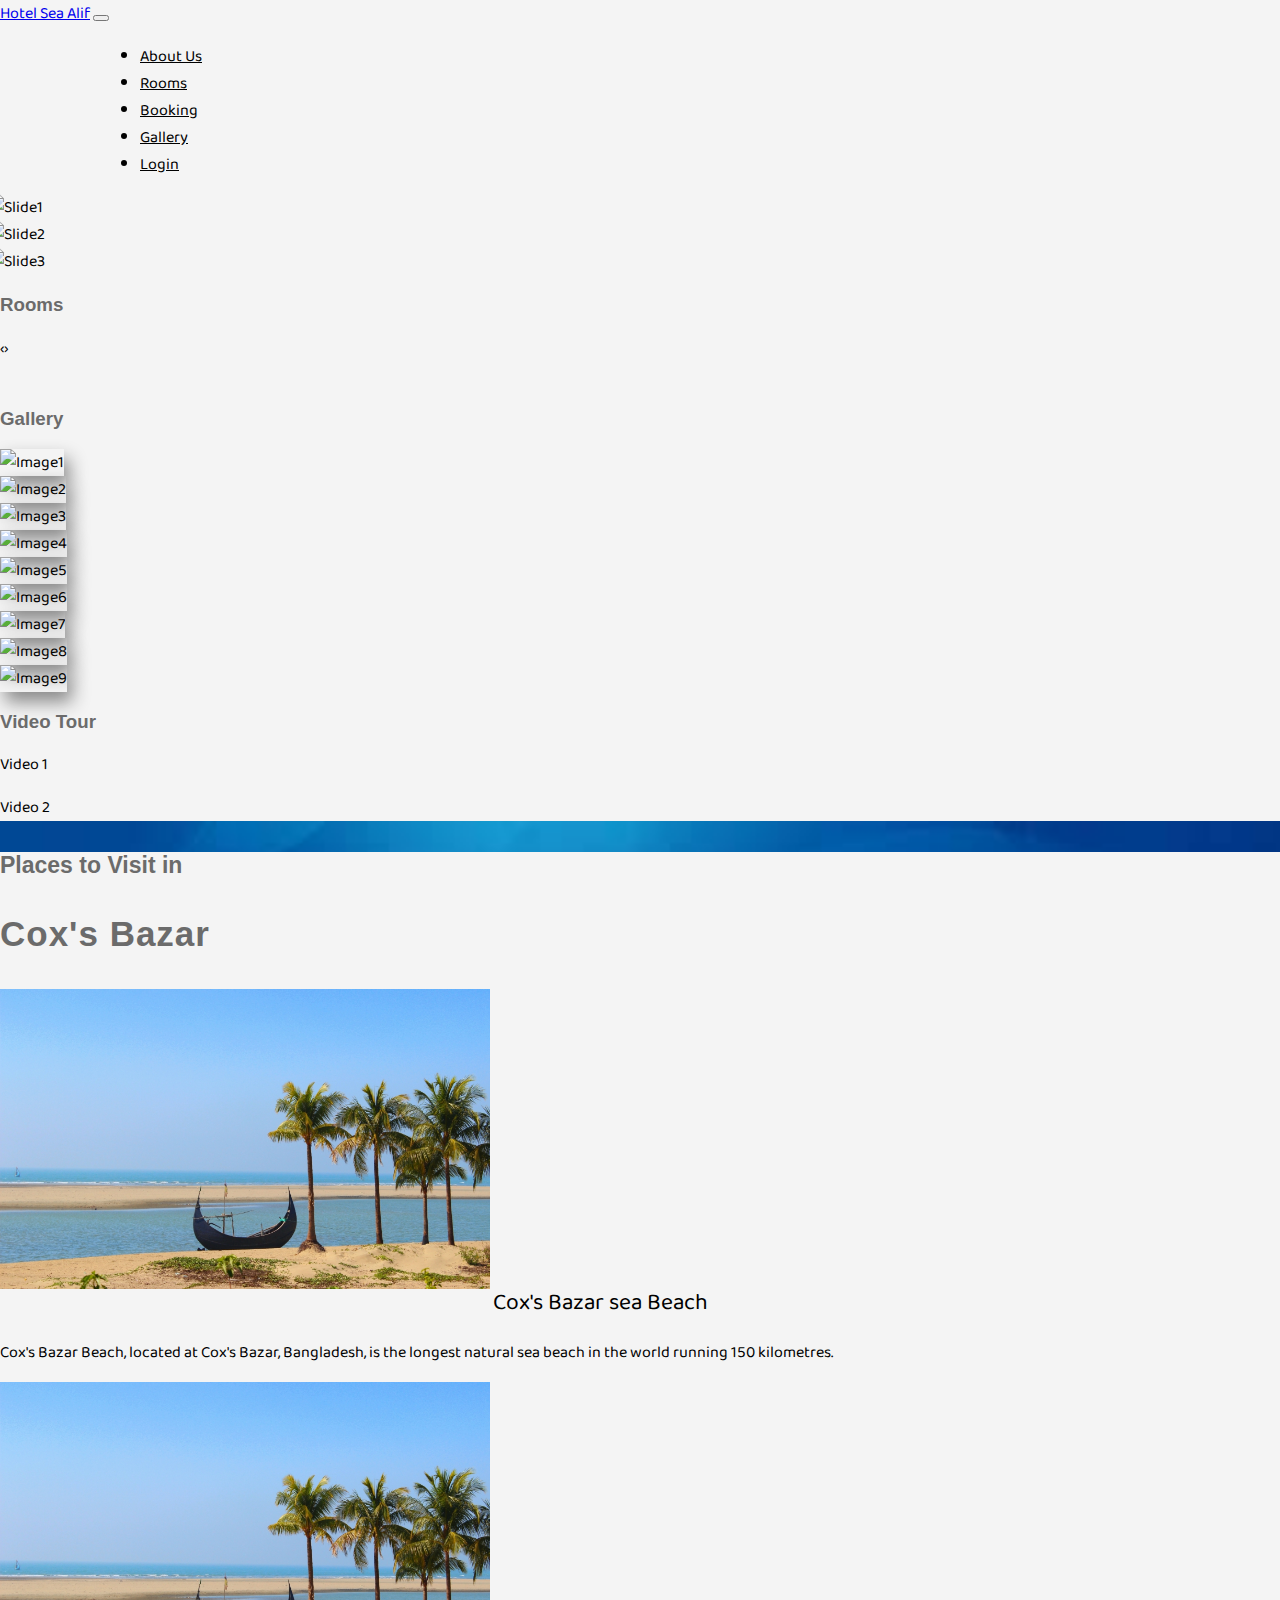
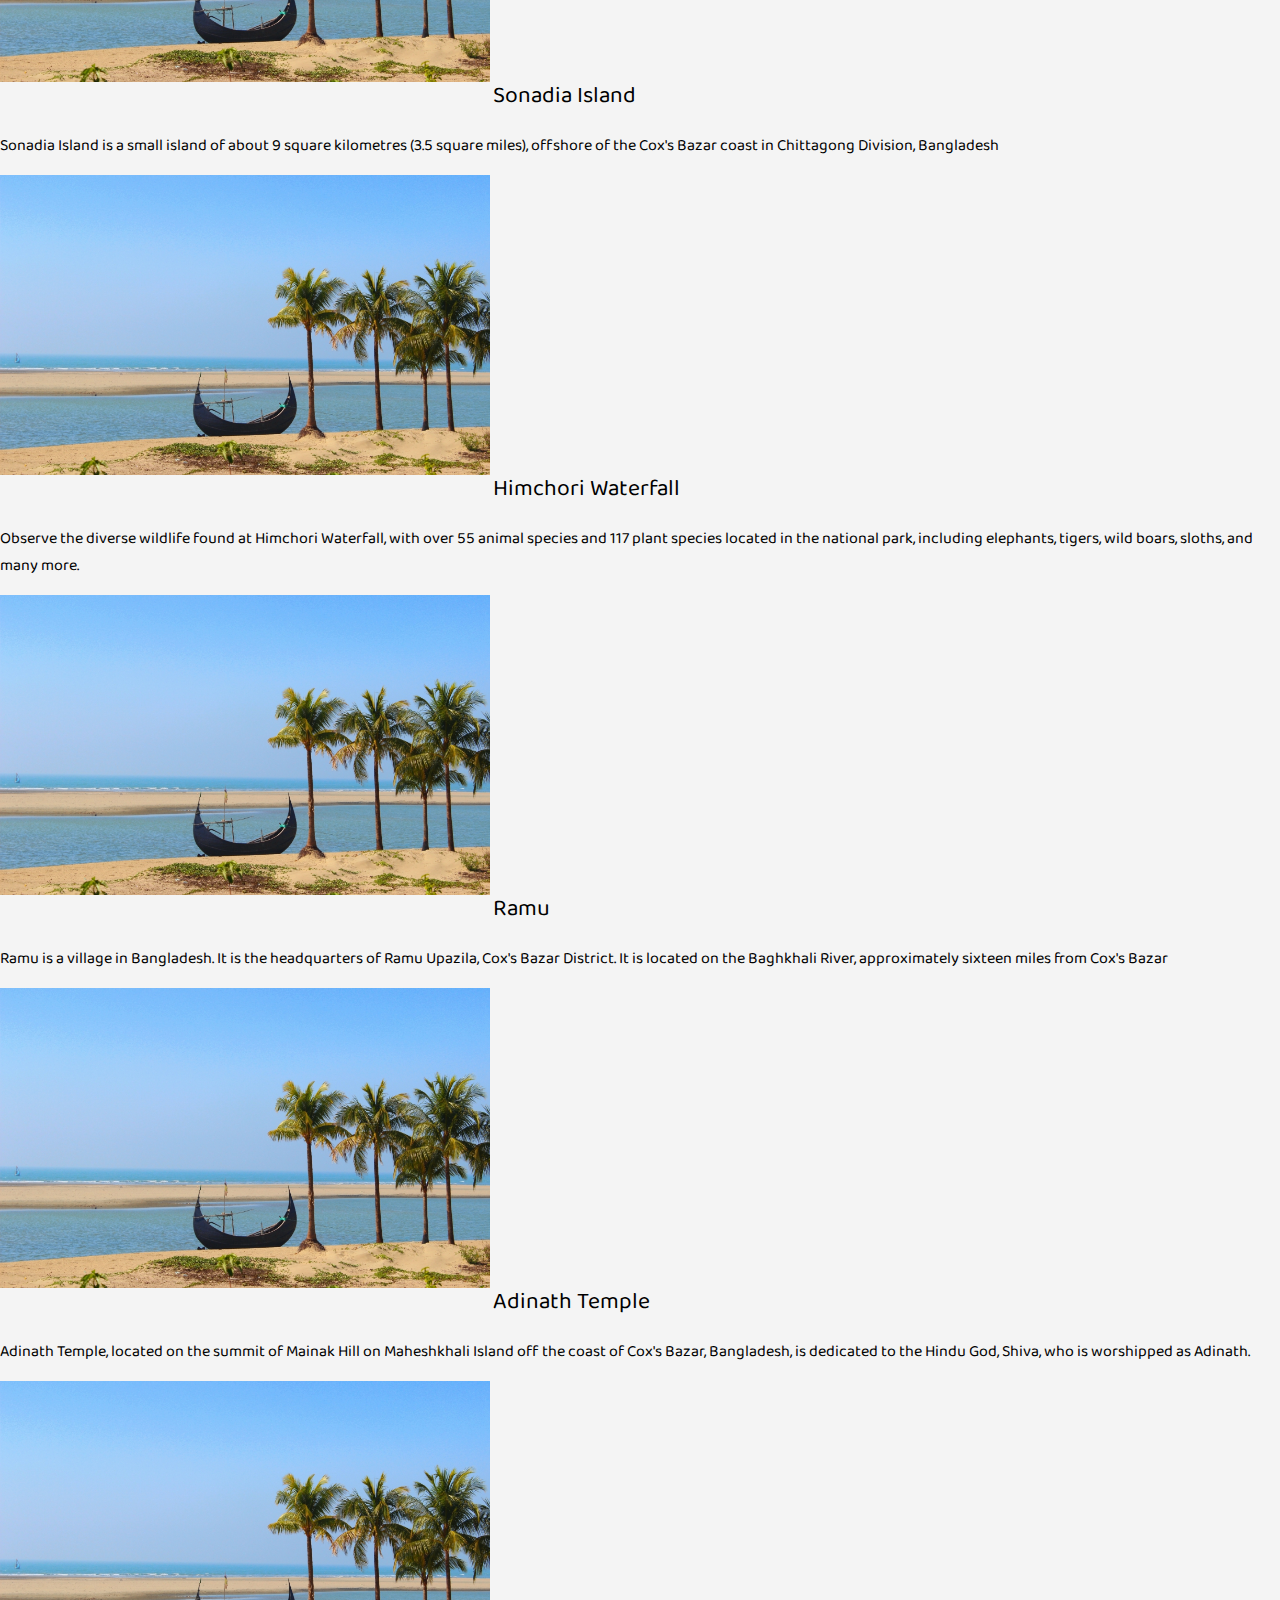
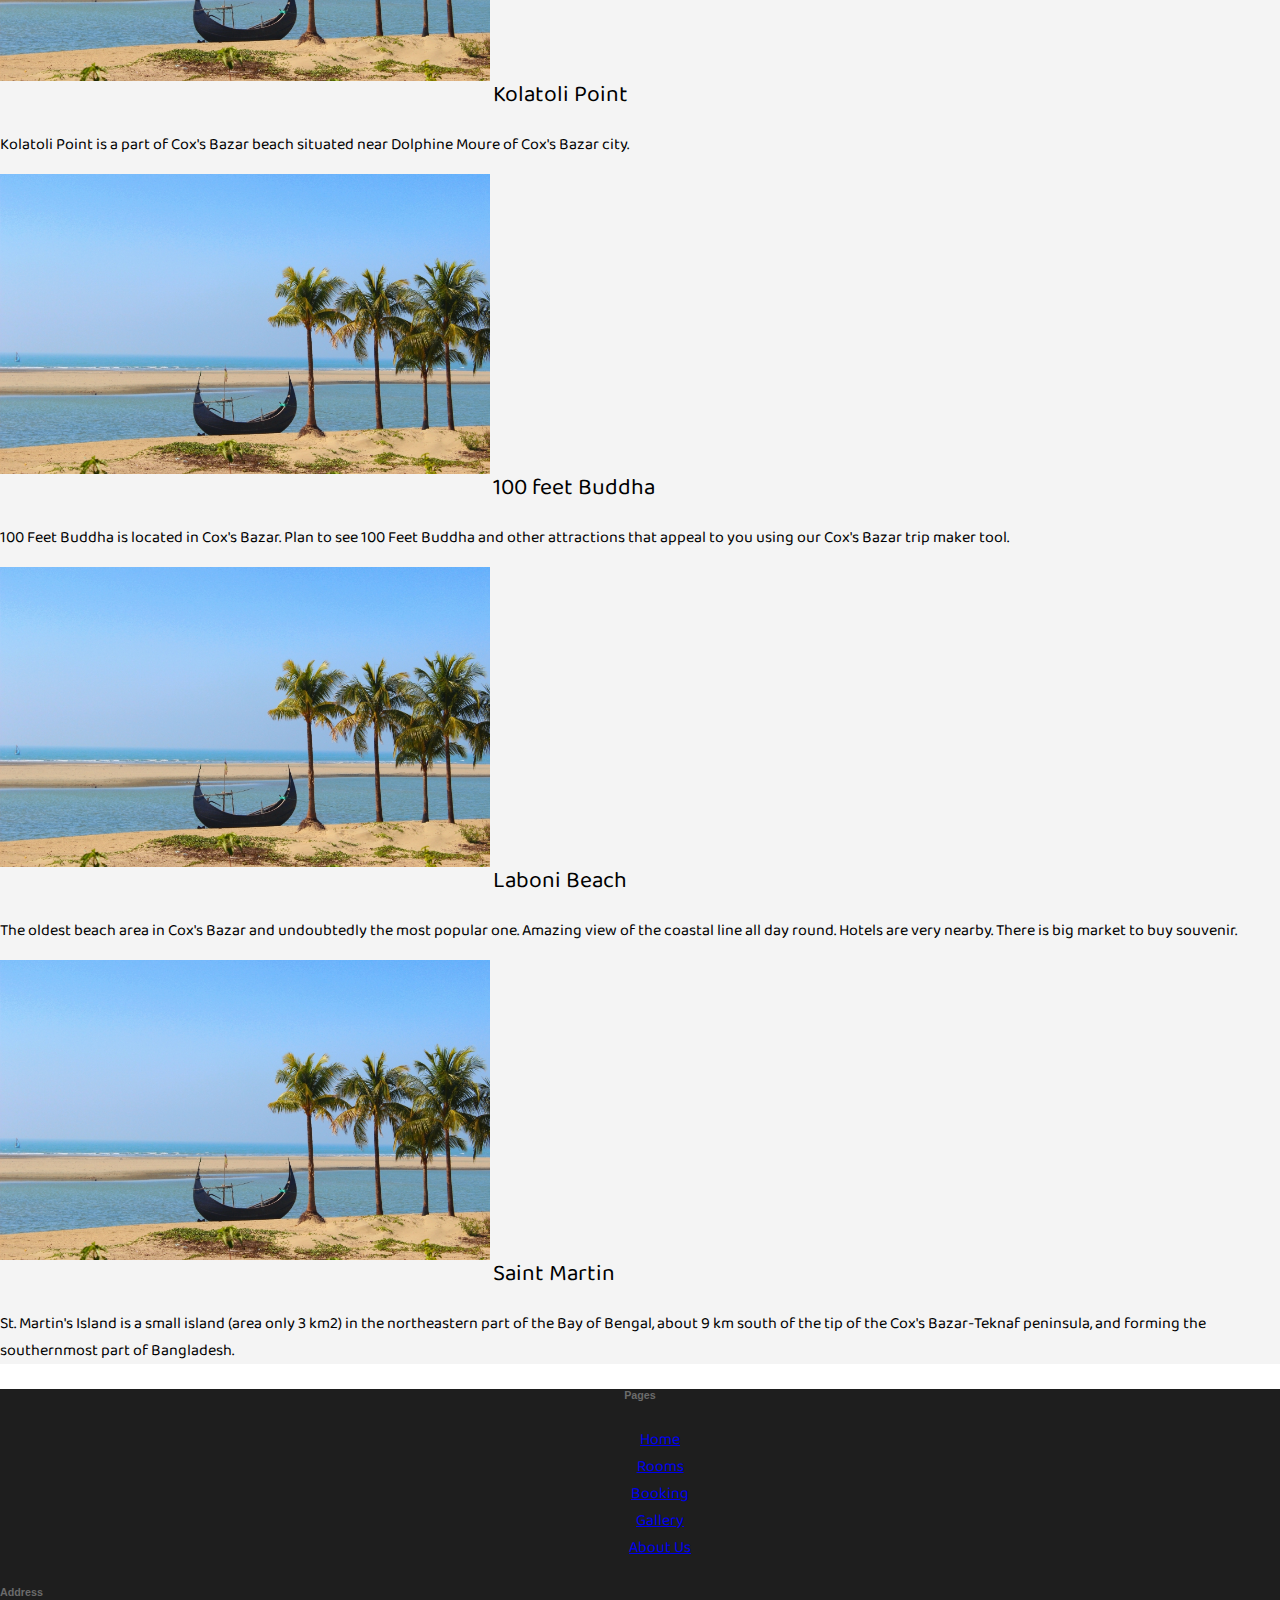
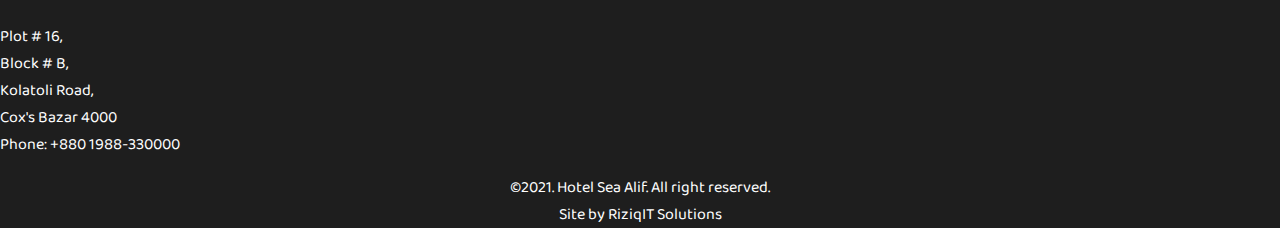
==== index.html @ 0cd67036 "places" ====
<!DOCTYPE html>
<html lang="en">

<head>
    <meta charset="UTF-8">
    <meta http-equiv="X-UA-Compatible" content="IE=edge">
    <meta name="viewport" content="width=device-width, initial-scale=1.0">
    <title>Hotel Sea Alif</title>

    <!-- Bootstrap CDN -->
    <link href="https://cdn.jsdelivr.net/npm/bootstrap@5.0.0-beta2/dist/css/bootstrap.min.css" rel="stylesheet"
        integrity="sha384-BmbxuPwQa2lc/FVzBcNJ7UAyJxM6wuqIj61tLrc4wSX0szH/Ev+nYRRuWlolflfl" crossorigin="anonymous">

    <!-- Owl Carousel CDN -->
    <link rel="stylesheet" href="https://cdnjs.cloudflare.com/ajax/libs/OwlCarousel2/2.3.4/assets/owl.carousel.min.css"
        integrity="sha512-tS3S5qG0BlhnQROyJXvNjeEM4UpMXHrQfTGmbQ1gKmelCxlSEBUaxhRBj/EFTzpbP4RVSrpEikbmdJobCvhE3g=="
        crossorigin="anonymous" />
    <link rel="stylesheet"
        href="https://cdnjs.cloudflare.com/ajax/libs/OwlCarousel2/2.3.4/assets/owl.theme.default.min.css"
        integrity="sha512-sMXtMNL1zRzolHYKEujM2AqCLUR9F2C4/05cdbxjjLSRvMQIciEPCQZo++nk7go3BtSuK9kfa/s+a4f4i5pLkw=="
        crossorigin="anonymous" />

    <!-- FontAwesome Icons -->
    <link rel="stylesheet" href="https://cdnjs.cloudflare.com/ajax/libs/font-awesome/5.15.2/css/all.min.css"
        integrity="sha512-HK5fgLBL+xu6dm/Ii3z4xhlSUyZgTT9tuc/hSrtw6uzJOvgRr2a9jyxxT1ely+B+xFAmJKVSTbpM/CuL7qxO8w=="
        crossorigin="anonymous" />

    <!-- Google Fonts -->
    <link rel="preconnect" href="https://fonts.gstatic.com">
    <link href="https://fonts.googleapis.com/css2?family=Baloo+Da+2&family=Noto+Sans+JP&family=Rubik&display=swap"
        rel="stylesheet">

    <!-- Custom CSS -->
    <link rel="stylesheet" href="assets/css/style.css">
</head>

<body class="bg">
    <div class="container">
        <!-- start #header -->
        <header id="header">
            <!-- start #menu -->
            <nav class="navbar navbar-expand-lg">
                <div class="container-fluid d-flex">
                    <a class="navbar-brand" href="#">Hotel Sea Alif</a>
                    <button class="navbar-toggler" type="button" data-bs-toggle="collapse" data-bs-target="#navbarNav"
                        aria-controls="navbarNav" aria-expanded="false" aria-label="Toggle navigation">
                        <span class="navbar-toggler-icon"></span>
                    </button>
                    <div class="collapse navbar-collapse ms-auto" id="navbarNav">
                        <ul class="navbar-nav m-auto marginLeft">
                            <li class="nav-item">
                                <a class="nav-link" aria-current="page" href="#">About Us</a>
                            </li>
                            <li class="nav-item">
                                <a class="nav-link" href="#">Rooms</a>
                            </li>
                            <li class="nav-item">
                                <a class="nav-link" href="#">Booking</a>
                            </li>
                            <li class="nav-item">
                                <a class="nav-link" href="#">Gallery</a>
                            </li>
                            <li class="nav-item">
                                <a class="nav-link" href="#">Login</a>
                            </li>
                        </ul>
                    </div>
                </div>
            </nav>
            <!-- end #menu -->
        </header>
        <!-- end #header -->

        <!-- start #main -->
        <main>
            <!-- start slider -->
            <section class="remove-margin">
                <div id="carouselExampleFade" class="carousel slide carousel-fade" data-bs-ride="carousel">
                    <div class="carousel-inner">
                        <div class="carousel-item active">
                            <img src="./assets/img/slider/slider1.JPG" class="d-block w-100 img-height" alt="Slide1">
                        </div>
                        <div class="carousel-item">
                            <img src="./assets/img/slider/slider2.JPG" class="d-block w-100 img-height" alt="Slide2">
                        </div>
                        <div class="carousel-item">
                            <img src="./assets/img/slider/slider3.JPG" class="d-block w-100 img-height" alt="Slide3">
                        </div>
                    </div>
                    <!-- <button class="carousel-control-prev" type="button" data-bs-target="#carouselExampleFade"
                    data-bs-slide="prev">
                    <span class="carousel-control-prev-icon" aria-hidden="true"></span>
                    <span class="visually-hidden">Previous</span>
                </button>
                <button class="carousel-control-next" type="button" data-bs-target="#carouselExampleFade"
                    data-bs-slide="next">
                    <span class="carousel-control-next-icon" aria-hidden="true"></span>
                    <span class="visually-hidden">Next</span>
                </button> -->
                </div>
            </section>
            <!-- end slider -->

            <!-- start rooms -->
            <section class="mt-5">
                <div class="row">
                    <div class="col-md-12 text-center">
                        <div class="master-room">
                            <h3>Rooms</h3>
                            <!-- <a href="">View All Rooms</a> -->
                        </div>
                    </div>
                </div>
                <div class="row mt-3">
                    <div class="col-md-12">
                        <div class="room_slider">
                            <div class="slider_section owl-carousel">
                                <div class="item1">
                                    <div class="image">
                                        <img class="image__img" src="assets/img/rooms/room1.JPG" alt="">
                                        <div class="image__overlay image__overlay--blur">
                                            <div class="image__title">
                                                <p>Couple Room</p>
                                            </div>
                                            <div class="image__description">
                                                <p>One double bed with attached washroom and free wifi service. It's a
                                                    sea view room.</p>
                                                <p>Price: 1500/night BDT</p>
                                            </div>
                                        </div>
                                    </div>
                                </div>
                                <div class="item1">
                                    <div class="image">
                                        <img class="image__img" src="assets/img/rooms/room2.JPG" alt="">
                                        <div class="image__overlay image__overlay--blur">
                                            <div class="image__title">
                                                <p>Standard Room</p>
                                            </div>
                                            <div class="image__description">
                                                <p>One double bed with attached washroom and free WIFI service.</p>
                                                <p>Price: 1000/night BDT</p>
                                            </div>
                                        </div>
                                    </div>
                                </div>
                                <div class="item1">
                                    <div class="image">
                                        <img class="image__img" src="assets/img/rooms/room3.JPG" alt="">
                                        <div class="image__overlay image__overlay--blur">
                                            <div class="image__title">
                                                <p>Standard Double Room</p>
                                            </div>
                                            <div class="image__description">
                                                <p>Two single bed with attached washroom and free WIFI service.</p>
                                                <p>Price: 1250/night BDT</p>
                                            </div>
                                        </div>
                                    </div>
                                </div>
                                <div class="item1">
                                    <div class="image">
                                        <img class="image__img" src="assets/img/rooms/room4.JPG" alt="">
                                        <div class="image__overlay image__overlay--blur">
                                            <div class="image__title">
                                                <p>Super Deluxe Room</p>
                                            </div>
                                            <div class="image__description px-5">
                                                <p>Two double bed with attached washroom and free WIFI service.</p>
                                                <p class="taka">Price: BDT <span
                                                        class="taka-amount ms-2">3000</span>/night</p>
                                            </div>
                                        </div>
                                    </div>
                                </div>
                                <!-- <div class="item1">
                                    <img src="assets/img/gallery/gallery6.JPG" alt="">
                                </div>
                                <div class="item1">
                                    <img src="assets/img/gallery/gallery6.JPG" alt="">
                                </div> -->
                            </div>
                        </div>
                    </div>
                </div>
            </section>
            <!-- end rooms -->

            <!-- start gallery & video -->
            <section class="mt-5">
                <div class="row">
                    <!-- start gallery -->
                    <div class="col-md-6">
                        <h3>Gallery</h3>
                        <div class="container gallery-img-height mt-5">
                            <div class="row">
                                <div class="col"><img src="./assets/img/gallery/gallery1.JPG" class="d-block w-100"
                                        alt="Image1"></div>
                                <div class="col"><img src="./assets/img/gallery/gallery2.JPG" class="d-block w-100"
                                        alt="Image2"></div>
                                <div class="col"><img src="./assets/img/gallery/gallery3.JPG" class="d-block w-100"
                                        alt="Image3"></div>
                            </div>
                            <div class="row mt-3">
                                <div class="col"><img src="./assets/img/gallery/gallery4.JPG" class="d-block w-100"
                                        alt="Image4"></div>
                                <div class="col"><img src="./assets/img/gallery/gallery5.JPG" class="d-block w-100"
                                        alt="Image5"></div>
                                <div class="col"><img src="./assets/img/gallery/gallery6.JPG" class="d-block w-100"
                                        alt="Image6"></div>
                            </div>
                            <div class="row mt-3">
                                <div class="col"><img src="./assets/img/gallery/gallery7.JPG" class="d-block w-100"
                                        alt="Image7"></div>
                                <div class="col"><img src="./assets/img/gallery/gallery8.JPG" class="d-block w-100"
                                        alt="Image8"></div>
                                <div class="col"><img src="./assets/img/gallery/gallery9.JPG" class="d-block w-100"
                                        alt="Image9"></div>
                            </div>
                        </div>
                    </div>
                    <!-- end gallery -->
                    <div class="col-md-6">
                        <h3>Video Tour</h3>
                        <div class="container mt-5" id="video-container">
                            <div class="row">
                                <div class="col">
                                    <p>Video 1</p>
                                </div>
                                <div class="col">
                                    <p>Video 2</p>
                                </div>
                            </div>
                        </div>
                    </div>
                </div>
    </div>
    </section>
    <!-- end gallery & video -->


    <section class="container">
        <div class="row ">
            <div class="col-md-12 mt-5 text-center">
                <h4 style="font-size: 23px;">Places to Visit in</h4>
                <h3 style="font-size: 35px; letter-spacing: 1px;">Cox's Bazar</h3>
            </div>
            <div class="row mt-5">
                <div class="col-md-4 ">
                    <img style="width: 490px; height: 300px; padding-bottom: 20px;" src="assets/img/gallery/beach.jpg" alt="">
                    <span style="font-size: 23px; padding-top: 20px;" class="my-5">Cox's Bazar sea Beach</span>
                    <p>Cox's Bazar Beach, located at Cox's Bazar, Bangladesh, is the longest natural sea beach in the world running 150 kilometres.</p>
                 </div>
                <div class="col-md-4">
                   <img style="width: 490px; height: 300px; padding-bottom: 20px;" src="assets/img/gallery/beach.jpg" alt="">
                   <span style="font-size: 23px; padding-top: 20px;">Sonadia Island</span>
                   <p>Sonadia Island is a small island of about 9 square kilometres (3.5 square miles), offshore of the Cox's Bazar coast in Chittagong Division, Bangladesh</p>
               </div>
               <div class="col-md-4">
                   <img style="width: 490px; height: 300px; padding-bottom: 20px;" src="assets/img/gallery/beach.jpg" alt="">
                   <span style="font-size: 23px; padding-top: 20px;">Himchori Waterfall</span>
                   <p>Observe the diverse wildlife found at Himchori Waterfall, with over 55 animal species and 117 plant species located in the national park, including elephants, tigers, wild boars, sloths, and many more.</p>
               </div>
            </div>
            <div class="row mt-3">
                <div class="col-md-4 ">
                    <img style="width: 490px; height: 300px; padding-bottom: 20px;" src="assets/img/gallery/beach.jpg" alt="">
                    <span style="font-size: 23px; padding-top: 20px;">Ramu</span>
                    <p>Ramu is a village in Bangladesh. It is the headquarters of Ramu Upazila, Cox's Bazar District. It is located on the Baghkhali River, approximately sixteen miles from Cox's Bazar</p>
                 </div>
                <div class="col-md-4">
                   <img style="width: 490px; height: 300px; padding-bottom: 20px;" src="assets/img/gallery/beach.jpg" alt="">
                   <span style="font-size: 23px; padding-top: 20px;">Adinath Temple</span>
                   <p>Adinath Temple, located on the summit of Mainak Hill on Maheshkhali Island off the coast of Cox's Bazar, Bangladesh, is dedicated to the Hindu God, Shiva, who is worshipped as Adinath.</p>
               </div>
               <div class="col-md-4">
                   <img style="width: 490px; height: 300px; padding-bottom: 20px;" src="assets/img/gallery/beach.jpg" alt="">
                   <span style="font-size: 23px; padding-top: 20px;">Kolatoli Point</span>
                   <p>Kolatoli Point is a part of Cox's Bazar beach situated near Dolphine Moure of Cox's Bazar city.</p>
               </div>
            </div>
            <div class="row mt-3">
                <div class="col-md-4 ">
                    <img style="width: 490px; height: 300px; padding-bottom: 20px;" src="assets/img/gallery/beach.jpg" alt="">
                    <span style="font-size: 23px; padding-top: 20px;">100 feet Buddha</span>
                    <p>100 Feet Buddha is located in Cox's Bazar. Plan to see 100 Feet Buddha and other attractions that appeal to you using our Cox's Bazar trip maker tool.</p>
                 </div>
                <div class="col-md-4">
                   <img style="width: 490px; height: 300px; padding-bottom: 20px;" src="assets/img/gallery/beach.jpg" alt="">
                   <span style="font-size: 23px; padding-top: 20px;">Laboni Beach</span>
                   <p>The oldest beach area in Cox's Bazar and undoubtedly the most popular one. Amazing view of the coastal line all day round. Hotels are very nearby. There is big market to buy souvenir.</p>
               </div>
               <div class="col-md-4">
                   <img style="width: 490px; height: 300px; padding-bottom: 20px;" src="assets/img/gallery/beach.jpg" alt="">
                   <span style="font-size: 23px; padding-top: 20px;">Saint Martin</span>
                   <p>St. Martin's Island is a small island (area only 3 km2) in the northeastern part of the Bay of Bengal, about 9 km south of the tip of the Cox's Bazar-Teknaf peninsula, and forming the southernmost part of Bangladesh.</p>
               </div>
            </div>
        </div>
</section>
    </main>
    <!-- end #main -->
     
    <!-- start #footer -->
    <footer>
        <section id="footer" class="container mt-5">
            <div class="row">
                <div class="col-md-6 mt-3 center">
                    <h6>Pages</h6>
                    <ul class="li-decor">
                        <li><a href="#">Home</a></li>
                        <li><a href="#">Rooms</a></li>
                        <li><a href="#">Booking</a></li>
                        <li><a href="#">Gallery</a></li>
                        <li><a href="#">About Us</a></li>
                    </ul>
                </div>
                <div class="col-md-6 mt-3">
                    <h6>Address</h6>
                    <p>Plot # 16,<br>
                        Block # B, <br>
                        Kolatoli Road, <br>
                        Cox's Bazar 4000 <br>
                        Phone: +880 1988-330000 </p>
                </div>
            </div>
            <div class="row mt-3">
                <div class="center">
                    <p>©2021. Hotel Sea Alif. All right reserved. <br> Site by RiziqIT Solutions</p>
                </div>
            </div>
        </section>
    </footer>
    <!-- end #footer -->
    </div>



    <!-- Bootstrap JS -->
    <script src="https://cdn.jsdelivr.net/npm/@popperjs/core@2.6.0/dist/umd/popper.min.js"
        integrity="sha384-KsvD1yqQ1/1+IA7gi3P0tyJcT3vR+NdBTt13hSJ2lnve8agRGXTTyNaBYmCR/Nwi" crossorigin="anonymous">
    </script>
    <script src="https://cdn.jsdelivr.net/npm/bootstrap@5.0.0-beta2/dist/js/bootstrap.min.js"
        integrity="sha384-nsg8ua9HAw1y0W1btsyWgBklPnCUAFLuTMS2G72MMONqmOymq585AcH49TLBQObG" crossorigin="anonymous">
    </script>

    <!-- Owl Carousel JS -->
    <script src="https://cdnjs.cloudflare.com/ajax/libs/OwlCarousel2/2.3.4/owl.carousel.min.js"
        integrity="sha512-bPs7Ae6pVvhOSiIcyUClR7/q2OAsRiovw4vAkX+zJbw3ShAeeqezq50RIIcIURq7Oa20rW2n2q+fyXBNcU9lrw=="
        crossorigin="anonymous"></script>

    <!-- Jquery -->
    <script src="https://cdnjs.cloudflare.com/ajax/libs/jquery/3.5.1/jquery.min.js"
        integrity="sha512-bLT0Qm9VnAYZDflyKcBaQ2gg0hSYNQrJ8RilYldYQ1FxQYoCLtUjuuRuZo+fjqhx/qtq/1itJ0C2ejDxltZVFg=="
        crossorigin="anonymous"></script>

    <!-- Custom JS -->
    <script src="assets/js/script.js"></script>
    <script src="assets/js/owl.carousel.min.js"></script>
</body>

</html>
---- assets/css/style.css ----
fonts {
    font-family: 'Baloo Da 2', cursive;
    font-family: 'Noto Sans', sans-serif;
    font-family: 'Rubik', sans-serif;
}

colors {
    background-color: #1797BF;
    /*main*/
    background-color: #0D84A9;
    /*accent*/
    background-color: #6b6b6b;
    /*text*/
    background-color: #1e1e1e;
    /*footer*/
    background-color: #f4f4f4;
    /*light-grey-bg*/
}

/* body */
body {
    margin: 0 auto;
    padding: 0;
    font-family: 'Baloo Da 2', cursive;
}

.bg {
    background-image: url('../img/bg.jpg');
    background-repeat: no-repeat;
    background-attachment: fixed;
    background-size: 100% 100%;
}

.container {
    background-color: #f4f4f4;
    max-width: 1500px;
}

.remove-margin {
    margin-left: -12px;
    margin-right: -12px;
}

.center {
    text-align: center;
}

.li-decor {
    list-style: none;
}

/* html-elements */
h1,
h2,
h3,
h4,
h5,
h6 {
    color: #6b6b6b;
    font-family: 'Noto Sans', sans-serif;
}


/* menubar */
.marginLeft a {
    color: black;
}

.marginLeft li {
    margin-left: 100px;
}

.marginLeft a:hover {
    background-color: #023e8a;
    border-radius: 10px;
    color: white;
}

/* slider */
.slider-container {
    padding: 0px;
}

.img-height {
    height: 700px;
}

/* rooms */
.image {
    position: relative;
}

.image__img {
    display: block;
    width: 100%;
}

.image__overlay {
    position: absolute;
    top: 0;
    left: 0;
    width: 100%;
    height: 100%;
    background: rgba(0, 0, 0, 0.35);
    color: #ffffff;
    display: flex;
    flex-direction: column;
    align-items: center;
    justify-content: center;
    opacity: 0;
    transition: opacity 0.25s;}

.image__overlay>* {
    transform: translateY(20px);
    transition: transform 0.25s;
}

.image__overlay:hover {
    border: 3px solid black;
    opacity: 1;
}

.image__overlay:hover>* {
    border-bottom: 1px solid rgba(255, 255, 255, 0.8);
    transform: translateY(0px);
}

.image__overlay--blur {
    backdrop-filter: blur(5px);
}

.image__title {
    font-size: 2em;
    font-weight: bold;
}

.image__description {
    font-size: 1.3em;
    margin-top: 1em;
    text-align: center;
}

/* room image details */

.taka {
    font-size: 25px;
}

.taka-amount {
    font-size: 50px;
}

/* gallery */
.gallery-img-height img {
    height: 200px;
    box-shadow: 5px 10px 18px #888888;
}

.zoom {
    transition: transform ease-in-out .2s;
    /* Animation */
    margin: 0 auto;
}

.zoom img {
    width: 100%;
    height: auto;
}

.zoom img:hover {
    transform: scale(1.17);
    border: 2px solid #0D84A9;
    border-radius: 10px;
}

/* footer */
#footer {
    height: auto;
    background-color: #1e1e1e;
    color: white;
}


/* [LIGHTBOX BACKGROUND] */
#lb-back {
    position: fixed;
    top: 0;
    left: 0;
    width: 100vw;
    height: 100vh;
    background: rgba(0, 0, 0, 0.5);
    z-index: 999;
    visibility: hidden;
    opacity: 0;
    transition: all ease 0.4s;
}

#lb-back.show {
    visibility: visible;
    opacity: 1;
}

/* [LIGHTBOX IMAGE] */
#lb-img {
    position: relative;
    top: 50%;
    transform: translateY(-50%);
    text-align: center;
}

#lb-img img {
    /* You might want to play around with 
       width, height, max-width, max-height
       to fit portrait / landscape pictures properly. */
    width: 100%;
    max-width: 1200px;
    height: auto;
    margin: 0 auto;

    /* ALTERNATE EXAMPLE
    width: 100%;
    max-width: 1200px;
    height: auto;
    margin: 0 auto; */
}
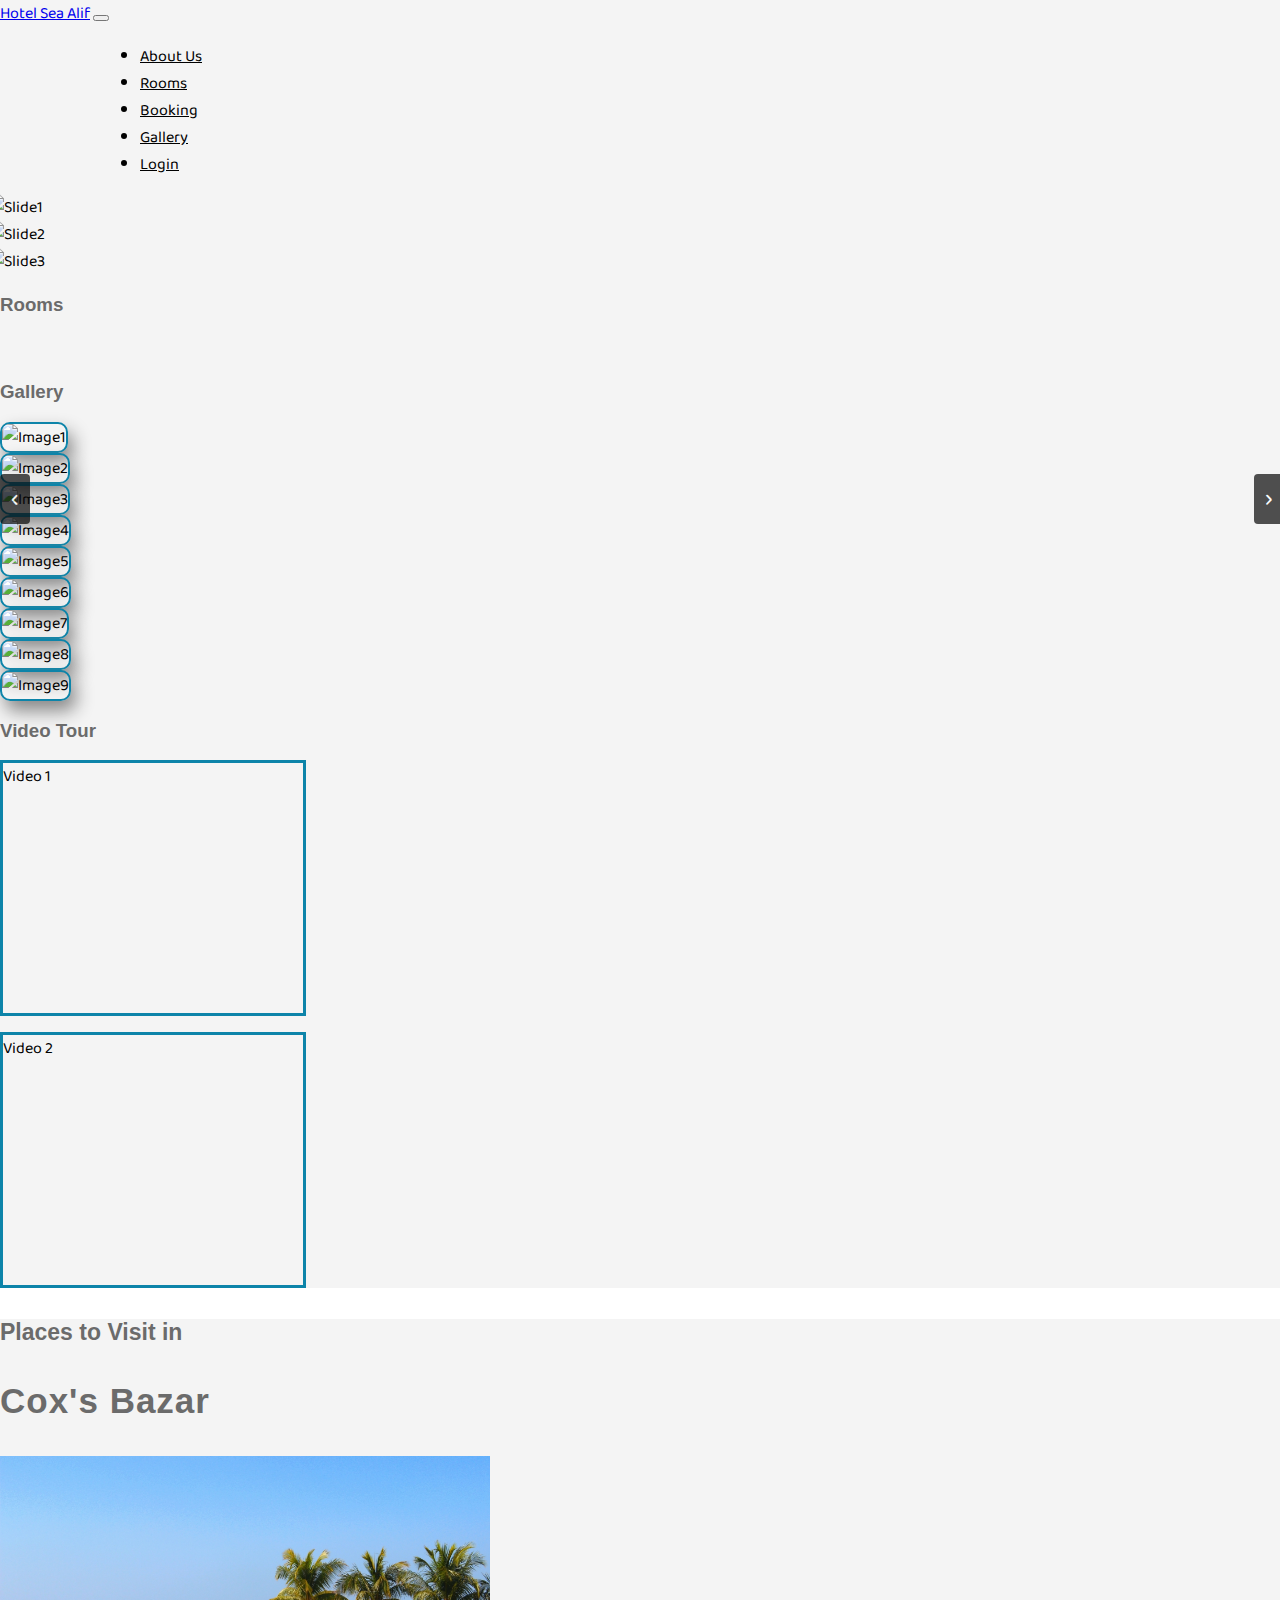
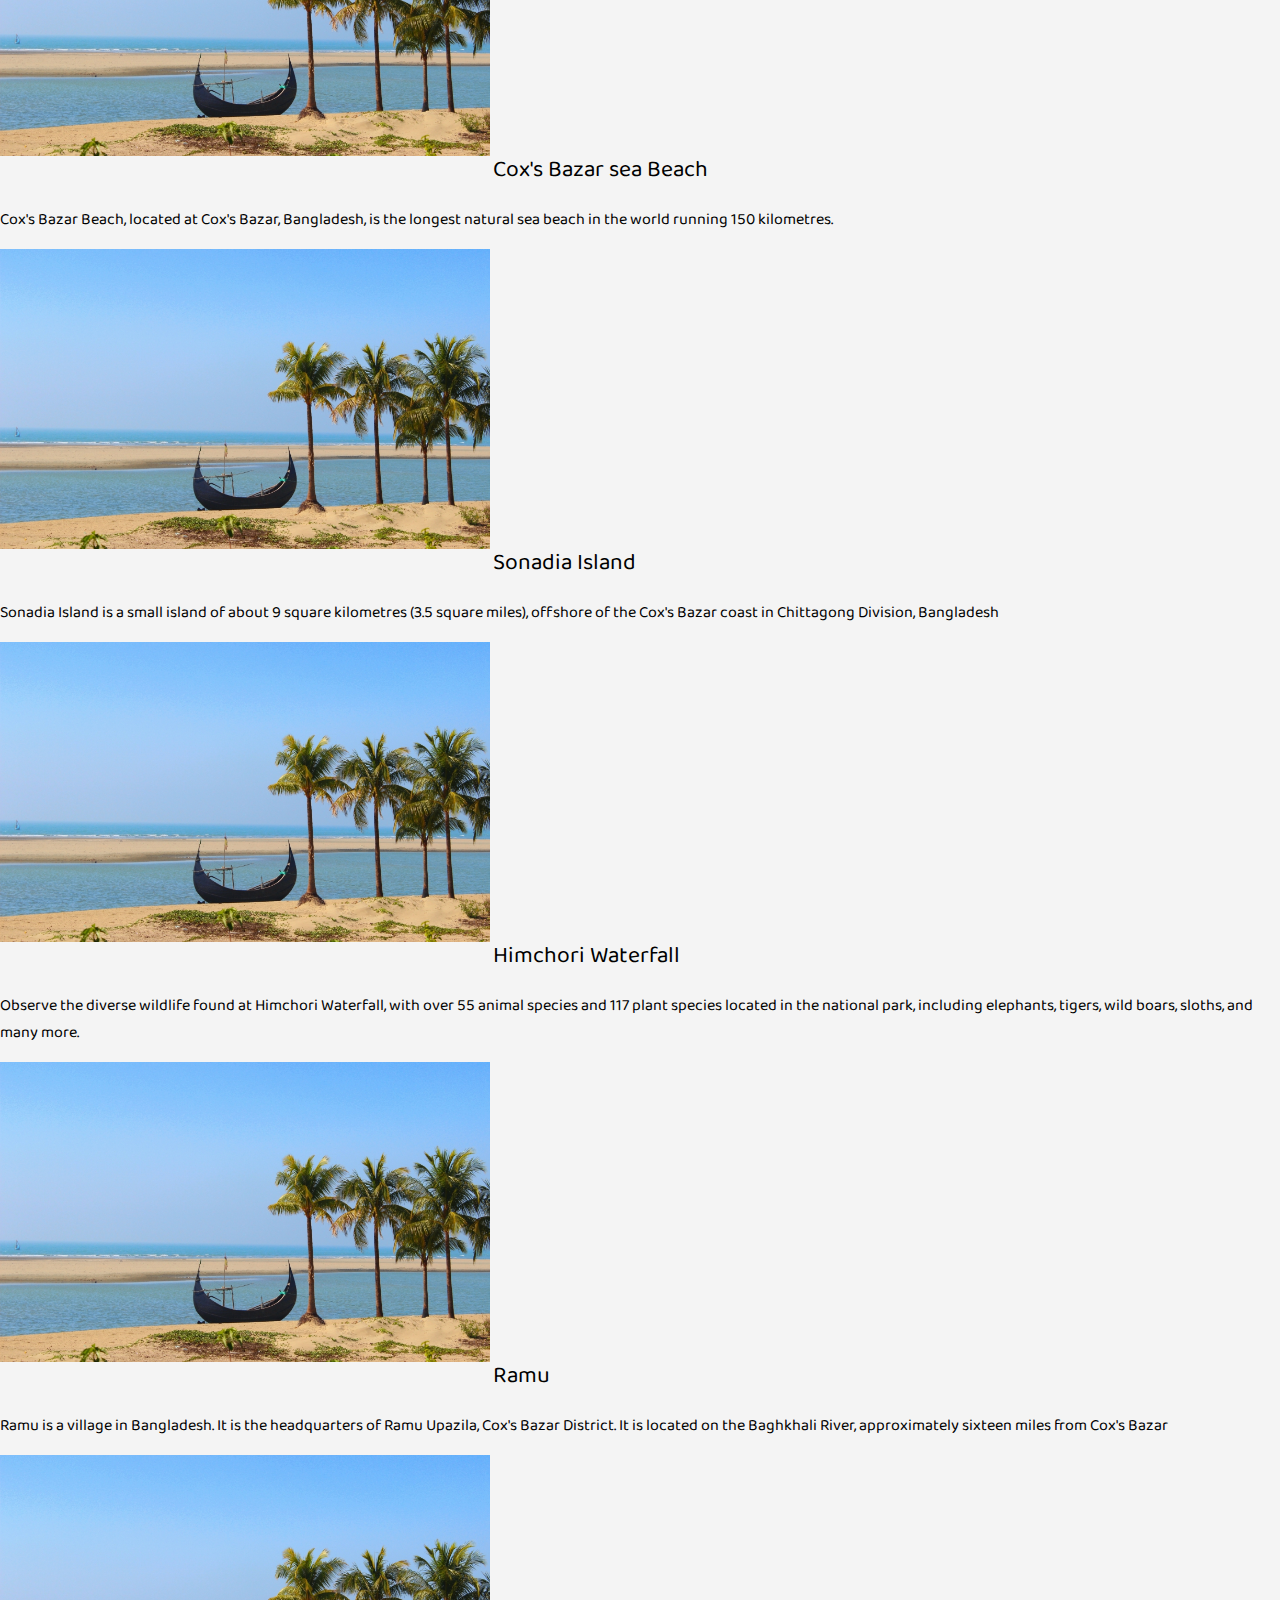
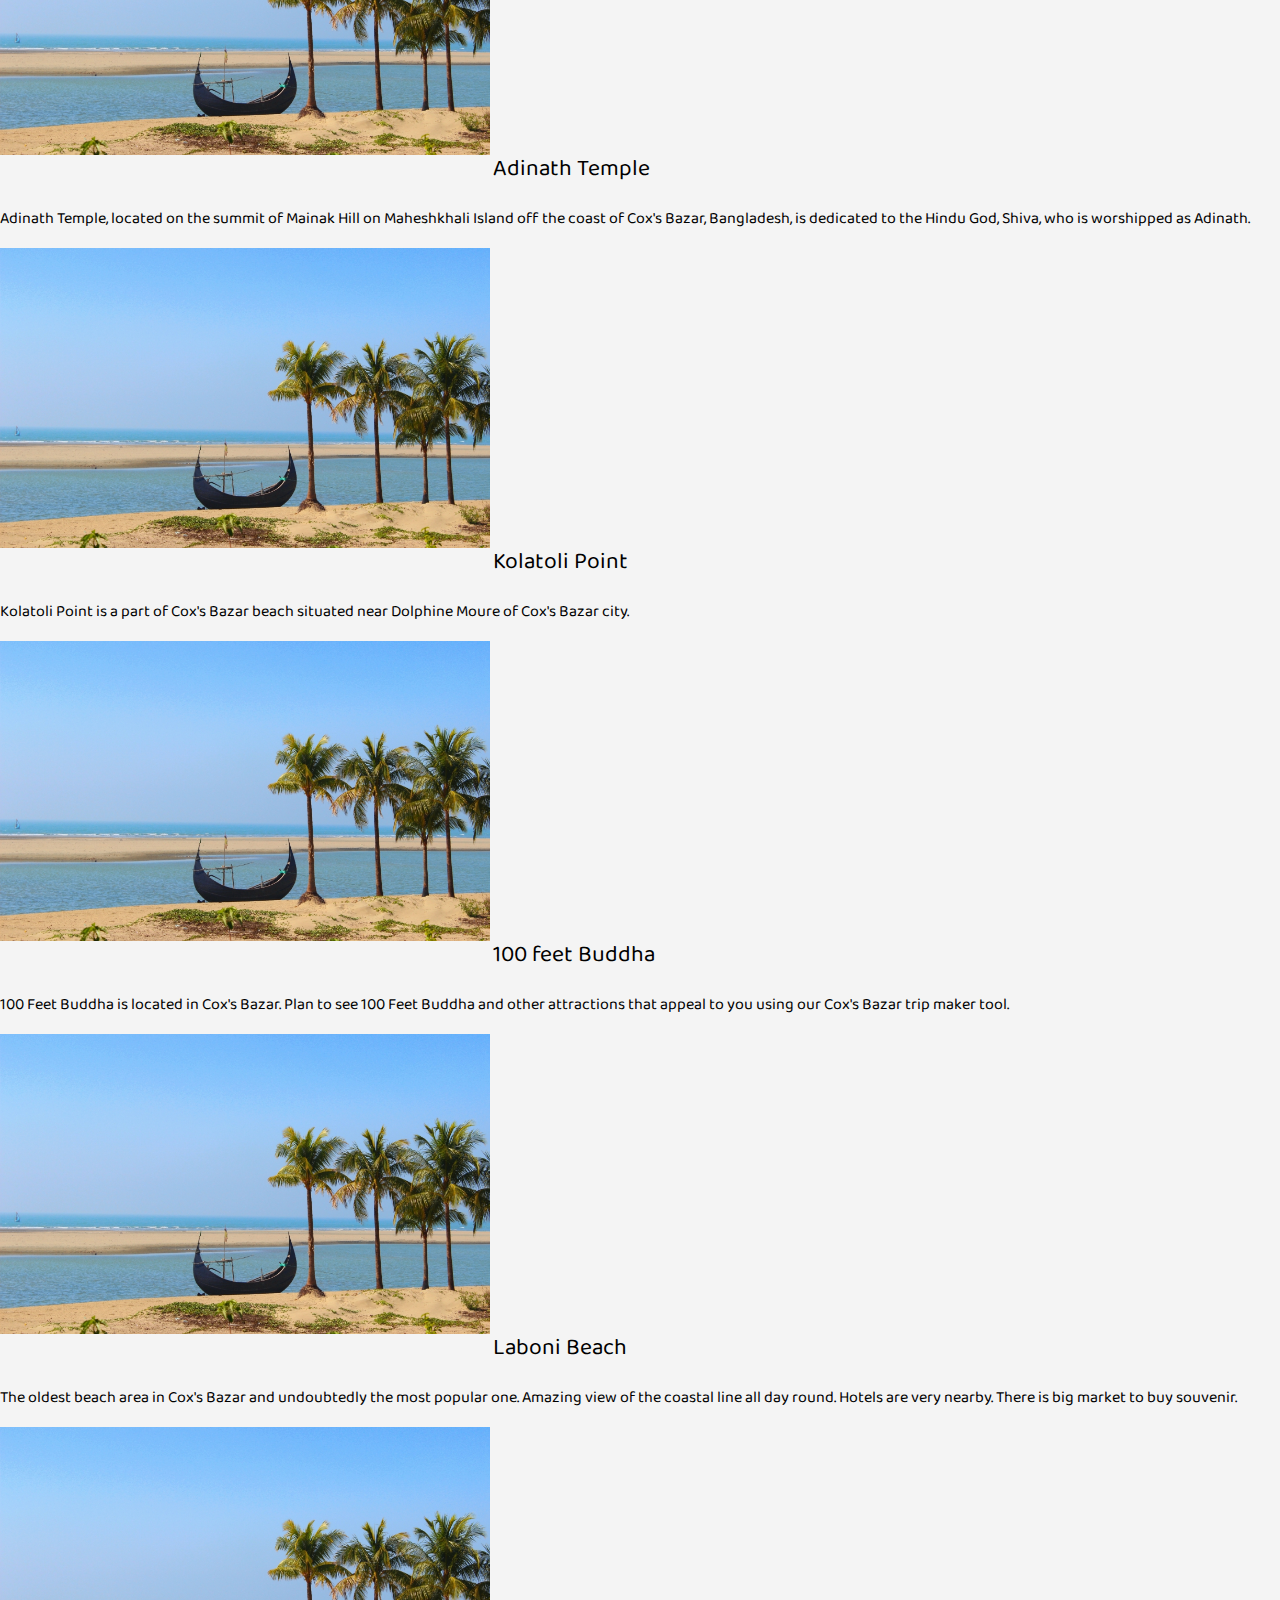
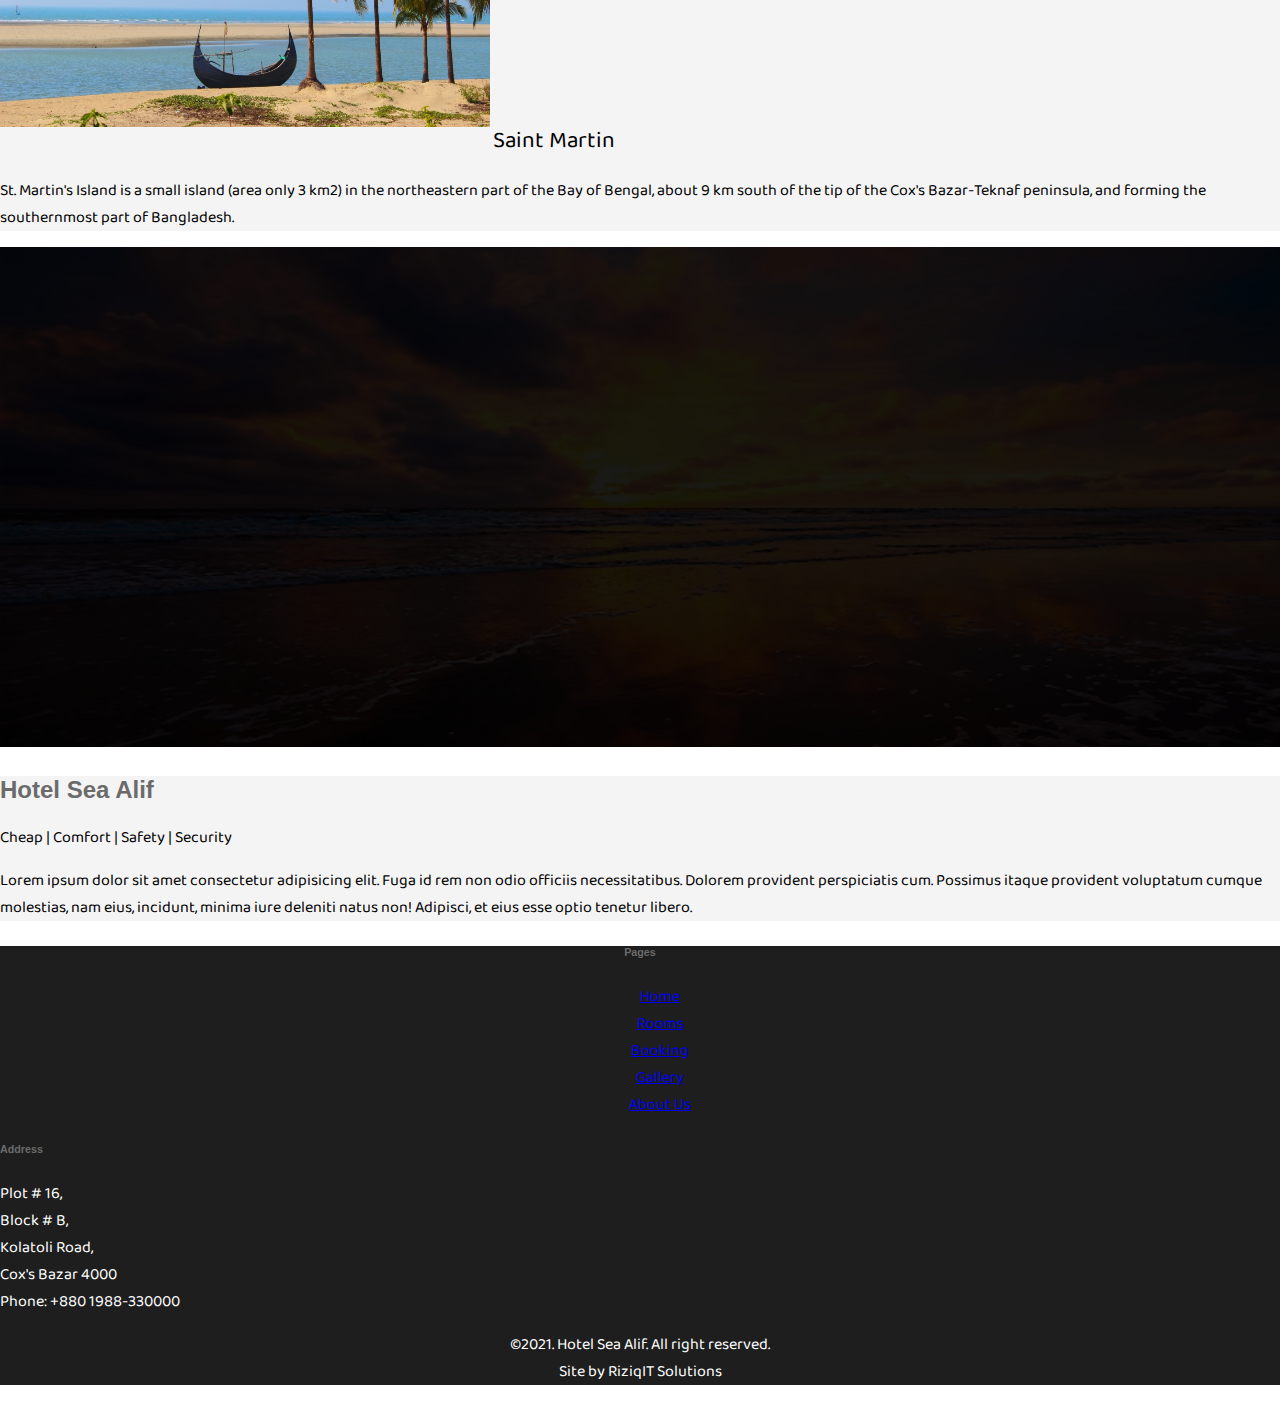
==== commit ec0150d9: "latest" ====
--- a/index.html
+++ b/index.html
@@ -297,6 +297,27 @@
                </div>
             </div>
         </div>
+</section>
+
+
+<section>
+    <div class="about_us mt-5">
+        <img src="assets/img/gallery/about.jpg" alt="">
+        <div class="container position-absolute">
+            <div class="row text-center">
+                <div class="col-md-6 about_text">
+                    <h3>A Little More About</h3>
+                    <div class="bord"></div>
+                    <h2>Hotel Sea Alif</h2>
+                    <span>Cheap | Comfort | Safety | Security</span>
+                </div>
+                <div class="col-md-6">
+                    <p>Lorem ipsum dolor sit amet consectetur adipisicing elit. Fuga id rem non odio officiis necessitatibus. Dolorem provident perspiciatis cum. Possimus itaque provident voluptatum cumque molestias, nam eius, incidunt, minima iure deleniti natus non! Adipisci, et eius esse optio tenetur libero.</p>
+                </div>
+            </div>
+        </div>
+    </div>
+    
 </section>
     </main>
     <!-- end #main -->
--- a/assets/css/style.css
+++ b/assets/css/style.css
@@ -1,225 +1,311 @@
-fonts {
+fonts{
     font-family: 'Baloo Da 2', cursive;
     font-family: 'Noto Sans', sans-serif;
     font-family: 'Rubik', sans-serif;
 }
 
-colors {
-    background-color: #1797BF;
-    /*main*/
-    background-color: #0D84A9;
-    /*accent*/
-    background-color: #6b6b6b;
-    /*text*/
-    background-color: #1e1e1e;
-    /*footer*/
-    background-color: #f4f4f4;
-    /*light-grey-bg*/
+colors{
+    background-color: #1797BF; /*main*/
+    background-color: #0D84A9; /*accent*/
+    background-color: #6b6b6b; /*text*/
+    background-color: #1e1e1e; /*footer*/
+    background-color: #f4f4f4; /*light-grey-bg*/
 }
 
 /* body */
-body {
+body{
     margin: 0 auto;
     padding: 0;
     font-family: 'Baloo Da 2', cursive;
 }
 
-.bg {
+.bg{    
     background-image: url('../img/bg.jpg');
     background-repeat: no-repeat;
     background-attachment: fixed;
     background-size: 100% 100%;
 }
 
-.container {
+.container{
     background-color: #f4f4f4;
     max-width: 1500px;
 }
 
-.remove-margin {
+.remove-margin{
     margin-left: -12px;
     margin-right: -12px;
 }
 
-.center {
+.center{
     text-align: center;
 }
 
-.li-decor {
+.li-decor{
     list-style: none;
 }
 
 /* html-elements */
-h1,
-h2,
-h3,
-h4,
-h5,
-h6 {
+h1,h2,h3,h4,h5,h6{
     color: #6b6b6b;
     font-family: 'Noto Sans', sans-serif;
 }
 
 
 /* menubar */
-.marginLeft a {
+.marginLeft a{
     color: black;
 }
 
-.marginLeft li {
+.marginLeft li{
     margin-left: 100px;
 }
 
-.marginLeft a:hover {
+.marginLeft a:hover{
     background-color: #023e8a;
     border-radius: 10px;
     color: white;
 }
 
 /* slider */
-.slider-container {
+.slider-container{
     padding: 0px;
 }
 
-.img-height {
+.img-height{
     height: 700px;
 }
 
 /* rooms */
-.image {
+.image{
     position: relative;
 }
 
-.image__img {
+.image__img{
     display: block;
     width: 100%;
 }
 
-.image__overlay {
+.image__overlay{
     position: absolute;
     top: 0;
     left: 0;
     width: 100%;
     height: 100%;
-    background: rgba(0, 0, 0, 0.35);
+    background: rgba(0,0,0,0.35);
     color: #ffffff;
     display: flex;
     flex-direction: column;
     align-items: center;
     justify-content: center;
     opacity: 0;
-    transition: opacity 0.25s;}
-
-.image__overlay>* {
+    transition: opacity 0.25s;
+}
+
+.image__overlay > *{
     transform: translateY(20px);
     transition: transform 0.25s;
 }
 
-.image__overlay:hover {
-    border: 3px solid black;
+.image__overlay:hover{
     opacity: 1;
 }
 
-.image__overlay:hover>* {
-    border-bottom: 1px solid rgba(255, 255, 255, 0.8);
+.image__overlay:hover > * {
     transform: translateY(0px);
 }
 
-.image__overlay--blur {
+.image__overlay--blur{
     backdrop-filter: blur(5px);
 }
 
-.image__title {
+.image__title{
     font-size: 2em;
     font-weight: bold;
 }
 
-.image__description {
+.image__description{
     font-size: 1.3em;
-    margin-top: 1em;
+    margin-top: 0.25em;
     text-align: center;
 }
 
 /* room image details */
 
-.taka {
+.taka{
     font-size: 25px;
 }
 
-.taka-amount {
+.taka-amount{
     font-size: 50px;
+}/* rooms */
+.image{
+    position: relative;
+}
+
+.image__img{
+    display: block;
+    width: 100%;
+}
+
+.image__overlay{
+    position: absolute;
+    top: 0;
+    left: 0;
+    width: 100%;
+    height: 100%;
+    background: rgba(0,0,0,0.35);
+    color: #ffffff;
+    display: flex;
+    flex-direction: column;
+    align-items: center;
+    justify-content: center;
+    opacity: 0;
+    transition: opacity 0.25s;
+}
+
+.image__overlay > *{
+    transform: translateY(20px);
+    transition: transform 0.25s;
+}
+
+.image__overlay:hover{
+    opacity: 1;
+}
+
+.image__overlay:hover > * {
+    transform: translateY(0px);
+}
+
+.image__overlay--blur{
+    backdrop-filter: blur(5px);
+}
+
+.image__title{
+    font-size: 2em;
+    font-weight: bold;
+}
+
+.image__description{
+    font-size: 1.3em;
+    margin-top: 0.25em;
+    text-align: center;
+}
+
+/* room image details */
+
+.taka{
+    font-size: 25px;
+}
+
+.taka-amount{
+    font-size: 50px;
 }
 
 /* gallery */
-.gallery-img-height img {
-    height: 200px;
-    box-shadow: 5px 10px 18px #888888;
-}
-
-.zoom {
-    transition: transform ease-in-out .2s;
-    /* Animation */
-    margin: 0 auto;
-}
-
-.zoom img {
-    width: 100%;
-    height: auto;
-}
-
-.zoom img:hover {
-    transform: scale(1.17);
+.gallery-img-height img{
+    height: 150px;
+    width: 150px;
     border: 2px solid #0D84A9;
     border-radius: 10px;
+    box-shadow: 5px 10px 18px #888888;
+}
+
+/* video */
+#video-container p{
+    border: 3px solid #0D84A9;
+    height: 250px;
+    width: 300px;
 }
 
 /* footer */
-#footer {
+#footer{
     height: auto;
     background-color: #1e1e1e;
     color: white;
 }
-
-
-/* [LIGHTBOX BACKGROUND] */
-#lb-back {
-    position: fixed;
-    top: 0;
-    left: 0;
-    width: 100vw;
-    height: 100vh;
-    background: rgba(0, 0, 0, 0.5);
-    z-index: 999;
-    visibility: hidden;
-    opacity: 0;
-    transition: all ease 0.4s;
-}
-
-#lb-back.show {
-    visibility: visible;
-    opacity: 1;
-}
-
-/* [LIGHTBOX IMAGE] */
-#lb-img {
-    position: relative;
-    top: 50%;
-    transform: translateY(-50%);
-    text-align: center;
-}
-
-#lb-img img {
-    /* You might want to play around with 
-       width, height, max-width, max-height
-       to fit portrait / landscape pictures properly. */
-    width: 100%;
-    max-width: 1200px;
-    height: auto;
-    margin: 0 auto;
-
-    /* ALTERNATE EXAMPLE
-    width: 100%;
-    max-width: 1200px;
-    height: auto;
-    margin: 0 auto; */
-}+/* rooms category details */
+.bannerm h2 {
+    position: absolute;
+    top: 215px;
+    left: 43%;
+    color: #fff;
+    font-size: 52px;
+    z-index: 99;
+}
+
+.bannerm p {
+    position: absolute;
+    top: 286px;
+    left: 46%;
+    color: #fff;
+    z-index: 1;
+    font-size: 23px;
+}
+.bor {
+    border-bottom: 5px solid #333;
+    width: 100%;
+    height: 5px;
+    display: inline-block;
+}
+.bookin {
+    height: 65px;
+    width: 190px;
+    font-size: 28px;
+}
+.owl-prev {
+    height: 50px;
+    width: 30px;
+    background: #080808!important;
+    display: inline-block;
+    position: absolute;
+    top: 140px;
+    color: #fff!important;
+    font-size: 27px!important;
+    opacity: 0.7;
+    border-radius: 4px;
+}
+.owl-next {
+    height: 50px;
+    width: 30px;
+    background: #080808!important;
+    display: inline-block;
+    position: absolute;
+    top: 140px;
+    color: #fff!important;
+    font-size: 27px!important;
+    opacity: 0.7;
+    border-radius: 4px;
+    left: 98%;
+}
+.about_us::before {
+    content: "";
+    width: 100%;
+    height: 500px;
+    position: absolute;
+    background: black;
+    opacity: 0.9;
+}
+.about_us img {
+	width: 100%;
+	height: 500px;
+}
+.about_text h3 {
+	top: -380px;
+	position: absolute;
+	z-index: 99;
+	font-size: 37px;
+	color: #fff;
+	font-style: italic;
+	width: 629px;
+	left: 175px;
+}
+
+
+
+
+
+
+
+
+
+/* rooms category details */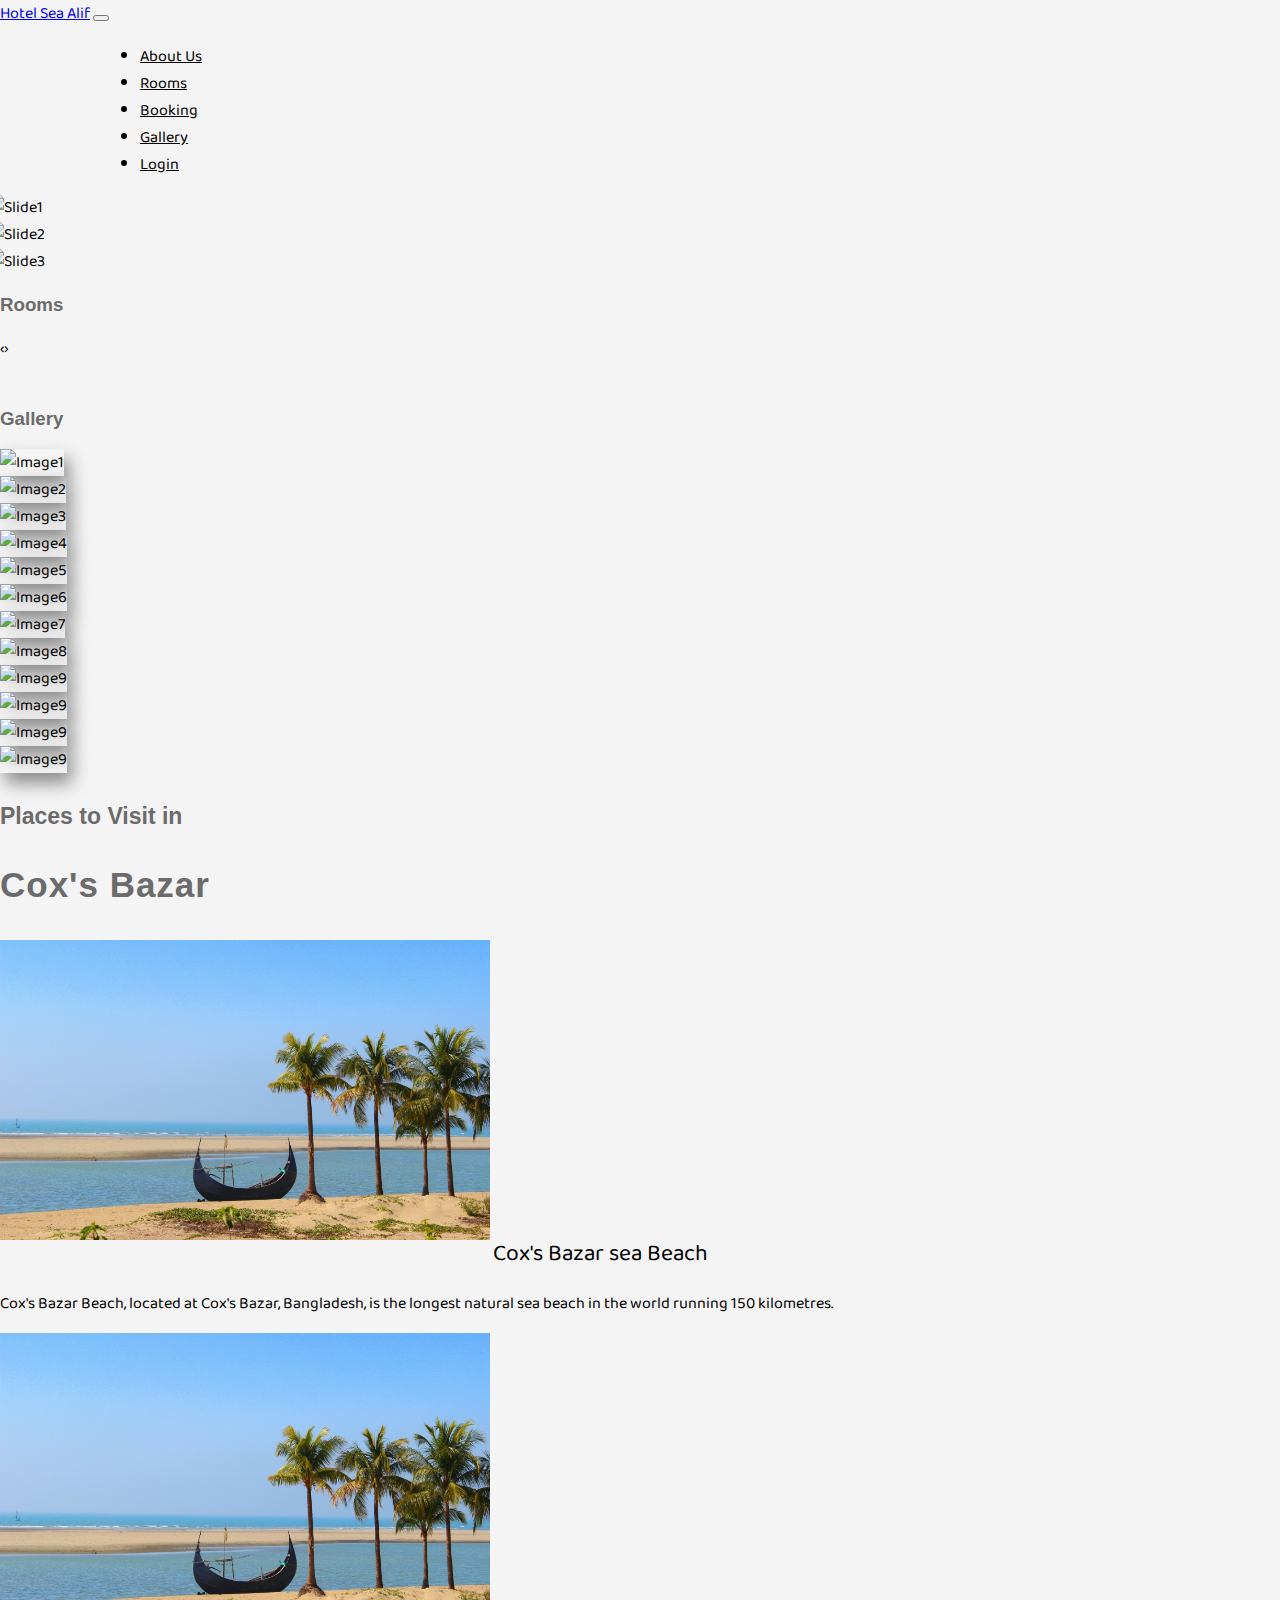
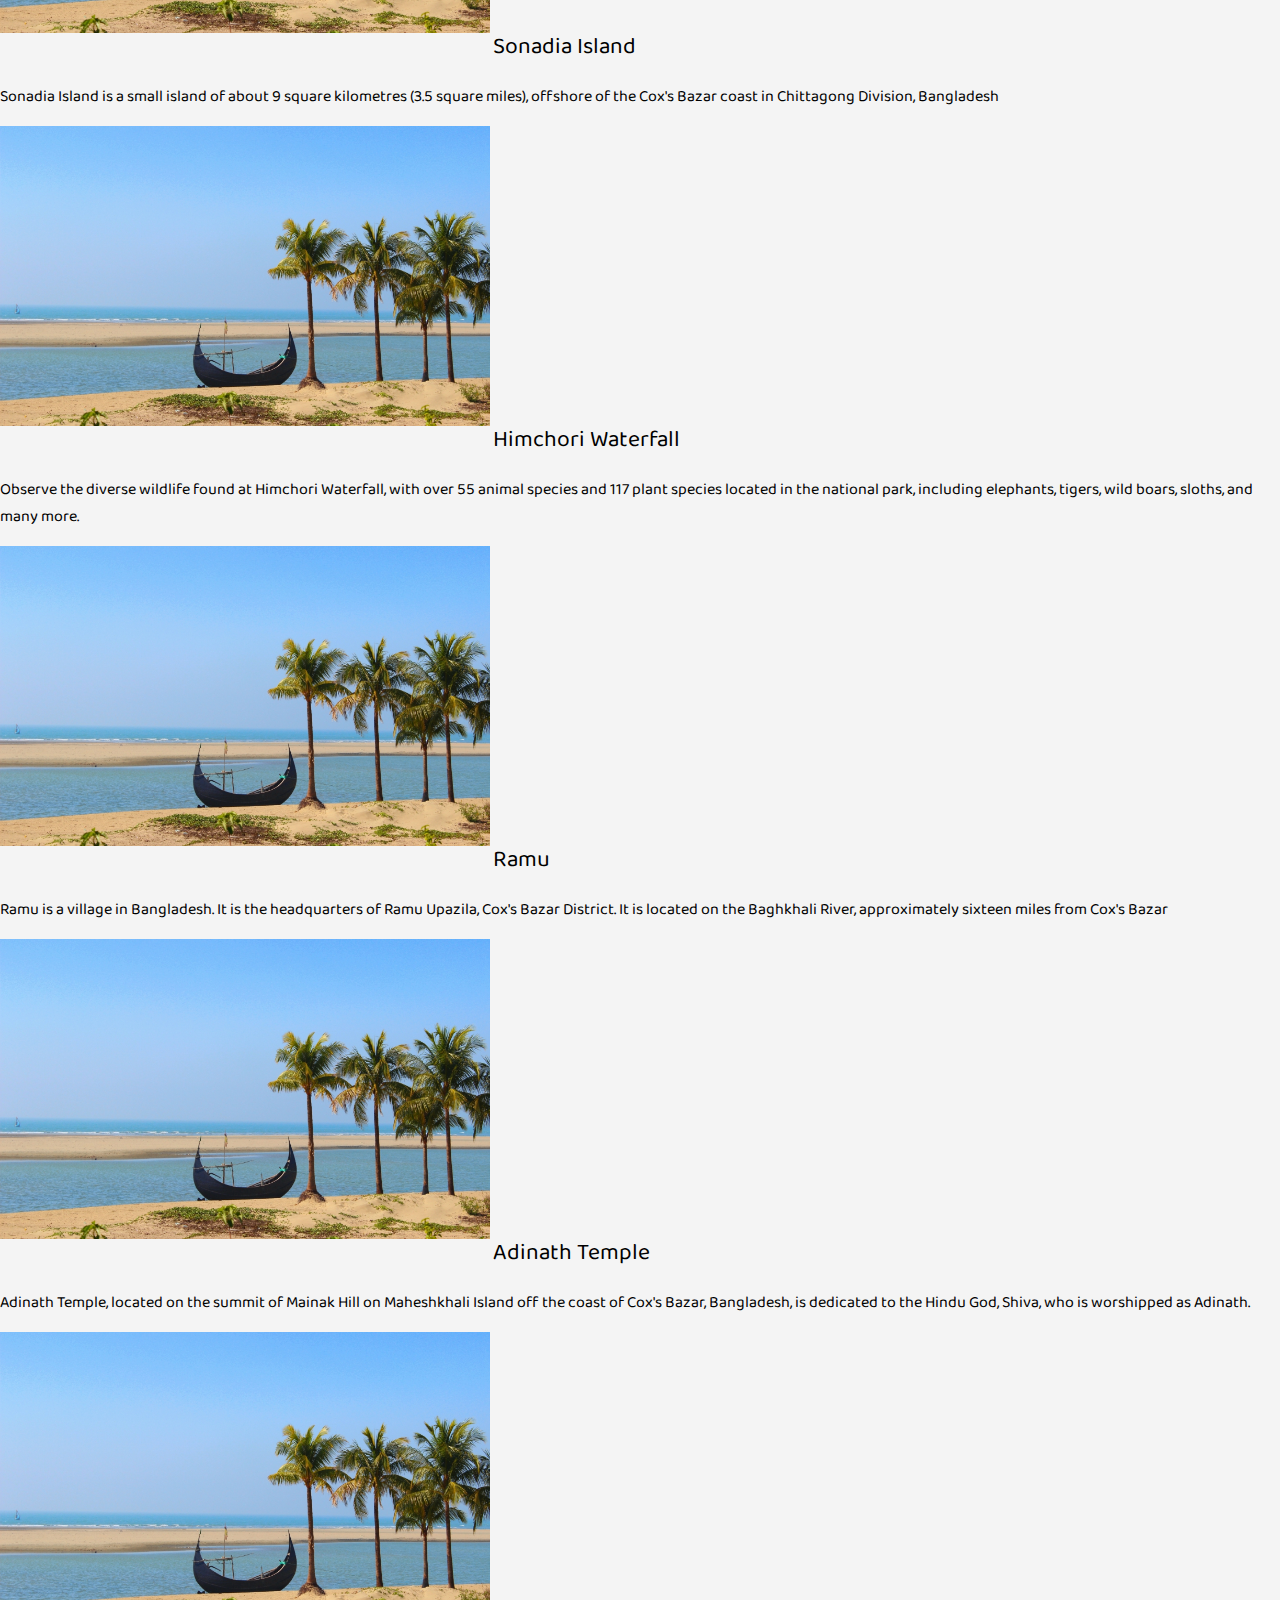
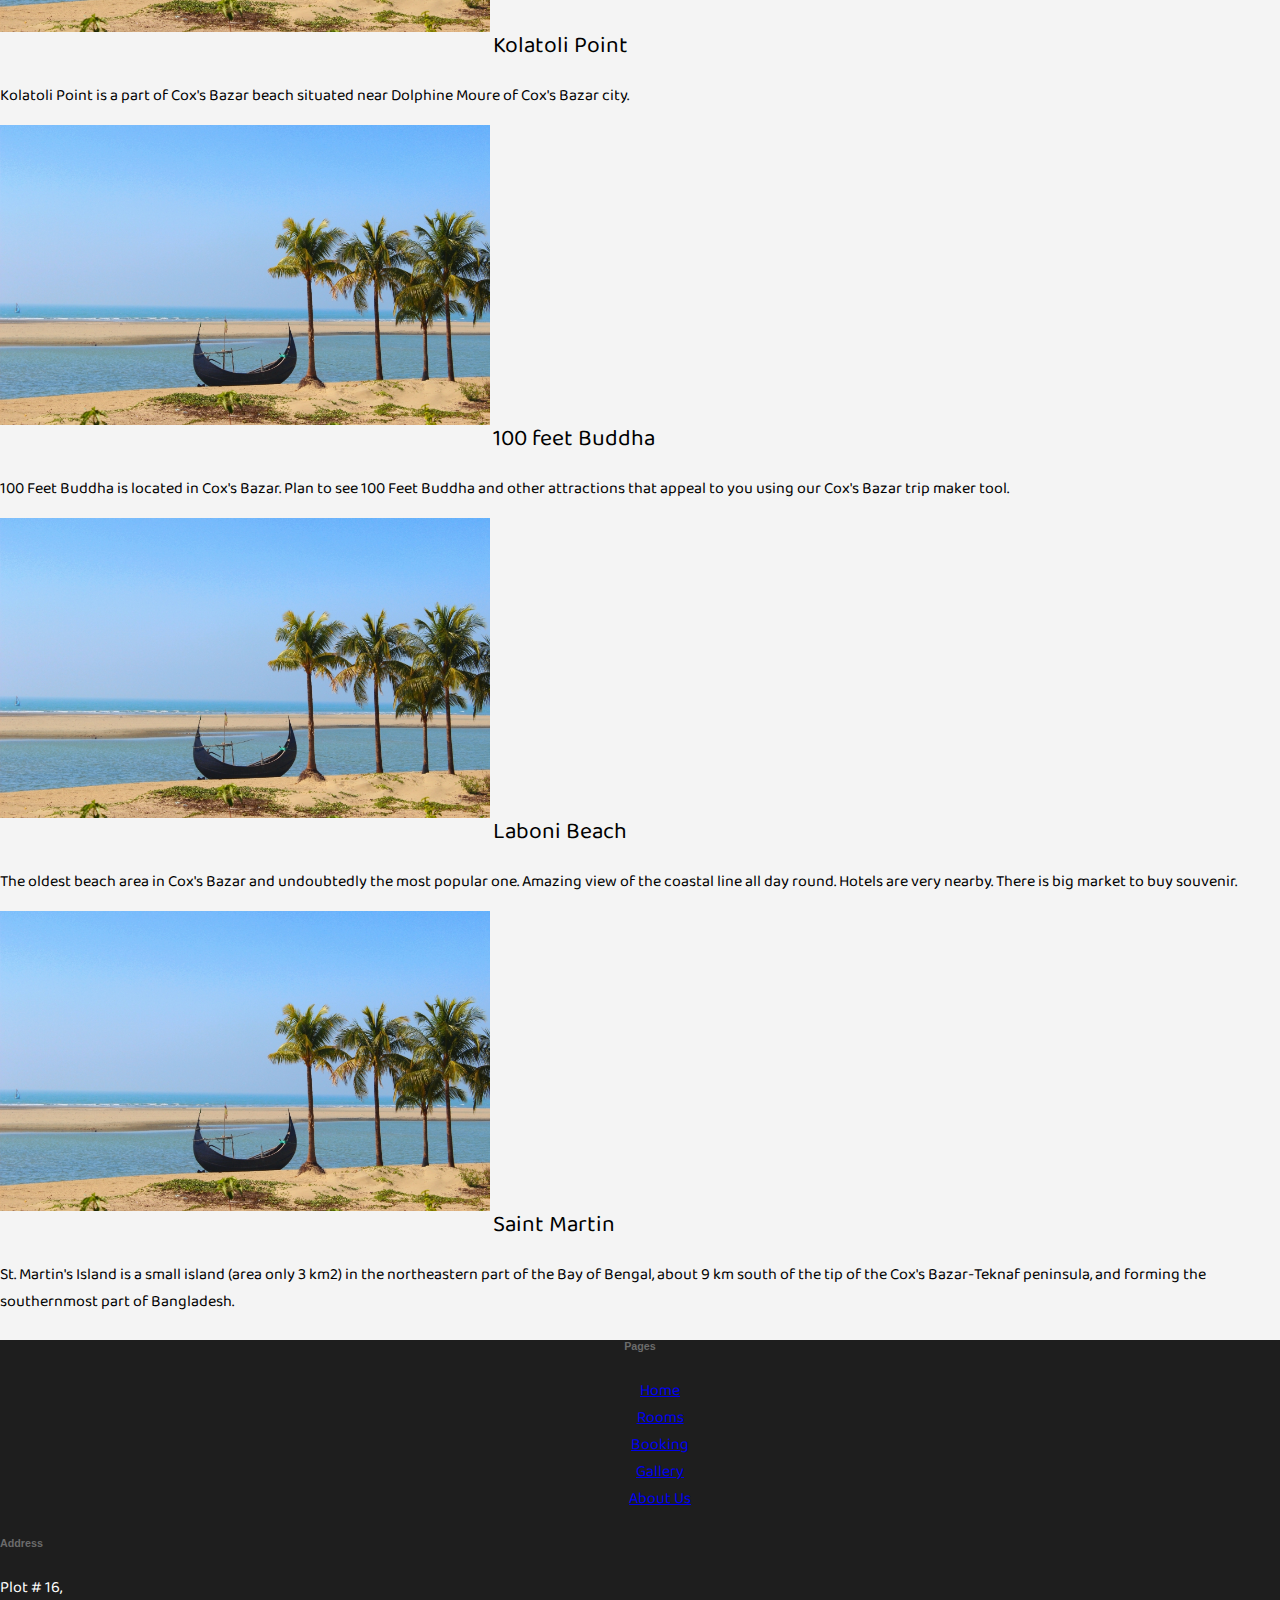
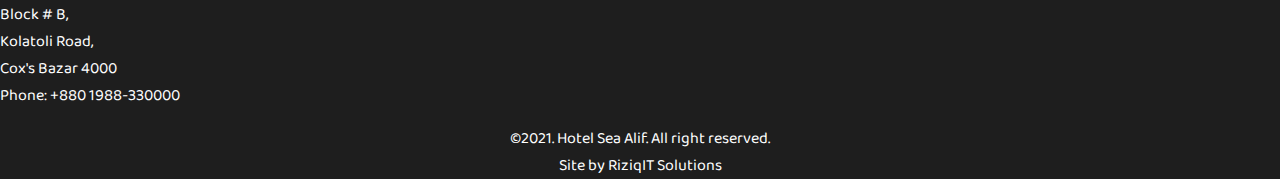
==== commit e3179cf4: "ekdom new" ====
--- a/index.html
+++ b/index.html
@@ -189,56 +189,50 @@
             <!-- start gallery & video -->
             <section class="mt-5">
                 <div class="row">
-                    <!-- start gallery -->
-                    <div class="col-md-6">
+                    <div class="col-md-12">
                         <h3>Gallery</h3>
-                        <div class="container gallery-img-height mt-5">
+                        <div id="lb-back">
+                            <div id="lb-img"></div>
+                          </div>
+                        <div class="container gallery-img-height mt-5 zoom">
                             <div class="row">
-                                <div class="col"><img src="./assets/img/gallery/gallery1.JPG" class="d-block w-100"
+                                <div class="col "><img src="./assets/img/gallery/gallery1.JPG" class="d-block w-100 zoomPic"
                                         alt="Image1"></div>
-                                <div class="col"><img src="./assets/img/gallery/gallery2.JPG" class="d-block w-100"
+                                <div class="col"><img src="./assets/img/gallery/gallery2.JPG" class="d-block w-100 zoomPic"
                                         alt="Image2"></div>
-                                <div class="col"><img src="./assets/img/gallery/gallery3.JPG" class="d-block w-100"
+                                <div class="col"><img src="./assets/img/gallery/gallery3.JPG" class="d-block w-100 zoomPic"
                                         alt="Image3"></div>
+                                <div class="col"><img src="./assets/img/gallery/gallery4.JPG" class="d-block w-100 zoomPic"
+                                        alt="Image4"></div>
                             </div>
                             <div class="row mt-3">
-                                <div class="col"><img src="./assets/img/gallery/gallery4.JPG" class="d-block w-100"
-                                        alt="Image4"></div>
-                                <div class="col"><img src="./assets/img/gallery/gallery5.JPG" class="d-block w-100"
+                                <div class="col"><img src="./assets/img/gallery/gallery5.JPG" class="d-block w-100 zoomPic"
                                         alt="Image5"></div>
-                                <div class="col"><img src="./assets/img/gallery/gallery6.JPG" class="d-block w-100"
+                                <div class="col"><img src="./assets/img/gallery/gallery6.JPG" class="d-block w-100 zoomPic"
                                         alt="Image6"></div>
+                                <div class="col"><img src="./assets/img/gallery/gallery7.JPG" class="d-block w-100 zoomPic"
+                                        alt="Image7"></div>
+                                <div class="col"><img src="./assets/img/gallery/gallery8.JPG" class="d-block w-100 zoomPic"
+                                        alt="Image8"></div>
                             </div>
                             <div class="row mt-3">
-                                <div class="col"><img src="./assets/img/gallery/gallery7.JPG" class="d-block w-100"
-                                        alt="Image7"></div>
-                                <div class="col"><img src="./assets/img/gallery/gallery8.JPG" class="d-block w-100"
-                                        alt="Image8"></div>
-                                <div class="col"><img src="./assets/img/gallery/gallery9.JPG" class="d-block w-100"
+                                <div class="col"><img src="./assets/img/gallery/gallery9.JPG" class="d-block w-100 zoomPic"
+                                        alt="Image9"></div>
+                                <div class="col"><img src="./assets/img/gallery/gallery10.JPG" class="d-block w-100 zoomPic"
+                                        alt="Image9"></div>
+                                <div class="col"><img src="./assets/img/gallery/gallery11.JPG" class="d-block w-100 zoomPic"
+                                        alt="Image9"></div>
+                                <div class="col"><img src="./assets/img/gallery/gallery12.JPG" class="d-block w-100 zoomPic"
                                         alt="Image9"></div>
                             </div>
                         </div>
                     </div>
                     <!-- end gallery -->
-                    <div class="col-md-6">
-                        <h3>Video Tour</h3>
-                        <div class="container mt-5" id="video-container">
-                            <div class="row">
-                                <div class="col">
-                                    <p>Video 1</p>
-                                </div>
-                                <div class="col">
-                                    <p>Video 2</p>
-                                </div>
-                            </div>
-                        </div>
-                    </div>
-                </div>
-    </div>
-    </section>
+                </div>
+            </section>
     <!-- end gallery & video -->
 
-
+    <!-- start places to visit -->
     <section class="container">
         <div class="row ">
             <div class="col-md-12 mt-5 text-center">
@@ -247,81 +241,81 @@
             </div>
             <div class="row mt-5">
                 <div class="col-md-4 ">
-                    <img style="width: 490px; height: 300px; padding-bottom: 20px;" src="assets/img/gallery/beach.jpg" alt="">
+                    <img style="width: 490px; height: 300px; padding-bottom: 20px;" src="assets/img/gallery/beach.jpg"
+                        alt="">
                     <span style="font-size: 23px; padding-top: 20px;" class="my-5">Cox's Bazar sea Beach</span>
-                    <p>Cox's Bazar Beach, located at Cox's Bazar, Bangladesh, is the longest natural sea beach in the world running 150 kilometres.</p>
-                 </div>
-                <div class="col-md-4">
-                   <img style="width: 490px; height: 300px; padding-bottom: 20px;" src="assets/img/gallery/beach.jpg" alt="">
-                   <span style="font-size: 23px; padding-top: 20px;">Sonadia Island</span>
-                   <p>Sonadia Island is a small island of about 9 square kilometres (3.5 square miles), offshore of the Cox's Bazar coast in Chittagong Division, Bangladesh</p>
-               </div>
-               <div class="col-md-4">
-                   <img style="width: 490px; height: 300px; padding-bottom: 20px;" src="assets/img/gallery/beach.jpg" alt="">
-                   <span style="font-size: 23px; padding-top: 20px;">Himchori Waterfall</span>
-                   <p>Observe the diverse wildlife found at Himchori Waterfall, with over 55 animal species and 117 plant species located in the national park, including elephants, tigers, wild boars, sloths, and many more.</p>
-               </div>
+                    <p>Cox's Bazar Beach, located at Cox's Bazar, Bangladesh, is the longest natural sea beach in the
+                        world running 150 kilometres.</p>
+                </div>
+                <div class="col-md-4">
+                    <img style="width: 490px; height: 300px; padding-bottom: 20px;" src="assets/img/gallery/beach.jpg"
+                        alt="">
+                    <span style="font-size: 23px; padding-top: 20px;">Sonadia Island</span>
+                    <p>Sonadia Island is a small island of about 9 square kilometres (3.5 square miles), offshore of the
+                        Cox's Bazar coast in Chittagong Division, Bangladesh</p>
+                </div>
+                <div class="col-md-4">
+                    <img style="width: 490px; height: 300px; padding-bottom: 20px;" src="assets/img/gallery/beach.jpg"
+                        alt="">
+                    <span style="font-size: 23px; padding-top: 20px;">Himchori Waterfall</span>
+                    <p>Observe the diverse wildlife found at Himchori Waterfall, with over 55 animal species and 117
+                        plant species located in the national park, including elephants, tigers, wild boars, sloths, and
+                        many more.</p>
+                </div>
             </div>
             <div class="row mt-3">
                 <div class="col-md-4 ">
-                    <img style="width: 490px; height: 300px; padding-bottom: 20px;" src="assets/img/gallery/beach.jpg" alt="">
+                    <img style="width: 490px; height: 300px; padding-bottom: 20px;" src="assets/img/gallery/beach.jpg"
+                        alt="">
                     <span style="font-size: 23px; padding-top: 20px;">Ramu</span>
-                    <p>Ramu is a village in Bangladesh. It is the headquarters of Ramu Upazila, Cox's Bazar District. It is located on the Baghkhali River, approximately sixteen miles from Cox's Bazar</p>
-                 </div>
-                <div class="col-md-4">
-                   <img style="width: 490px; height: 300px; padding-bottom: 20px;" src="assets/img/gallery/beach.jpg" alt="">
-                   <span style="font-size: 23px; padding-top: 20px;">Adinath Temple</span>
-                   <p>Adinath Temple, located on the summit of Mainak Hill on Maheshkhali Island off the coast of Cox's Bazar, Bangladesh, is dedicated to the Hindu God, Shiva, who is worshipped as Adinath.</p>
-               </div>
-               <div class="col-md-4">
-                   <img style="width: 490px; height: 300px; padding-bottom: 20px;" src="assets/img/gallery/beach.jpg" alt="">
-                   <span style="font-size: 23px; padding-top: 20px;">Kolatoli Point</span>
-                   <p>Kolatoli Point is a part of Cox's Bazar beach situated near Dolphine Moure of Cox's Bazar city.</p>
-               </div>
+                    <p>Ramu is a village in Bangladesh. It is the headquarters of Ramu Upazila, Cox's Bazar District. It
+                        is located on the Baghkhali River, approximately sixteen miles from Cox's Bazar</p>
+                </div>
+                <div class="col-md-4">
+                    <img style="width: 490px; height: 300px; padding-bottom: 20px;" src="assets/img/gallery/beach.jpg"
+                        alt="">
+                    <span style="font-size: 23px; padding-top: 20px;">Adinath Temple</span>
+                    <p>Adinath Temple, located on the summit of Mainak Hill on Maheshkhali Island off the coast of Cox's
+                        Bazar, Bangladesh, is dedicated to the Hindu God, Shiva, who is worshipped as Adinath.</p>
+                </div>
+                <div class="col-md-4">
+                    <img style="width: 490px; height: 300px; padding-bottom: 20px;" src="assets/img/gallery/beach.jpg"
+                        alt="">
+                    <span style="font-size: 23px; padding-top: 20px;">Kolatoli Point</span>
+                    <p>Kolatoli Point is a part of Cox's Bazar beach situated near Dolphine Moure of Cox's Bazar city.
+                    </p>
+                </div>
             </div>
             <div class="row mt-3">
                 <div class="col-md-4 ">
-                    <img style="width: 490px; height: 300px; padding-bottom: 20px;" src="assets/img/gallery/beach.jpg" alt="">
+                    <img style="width: 490px; height: 300px; padding-bottom: 20px;" src="assets/img/gallery/beach.jpg"
+                        alt="">
                     <span style="font-size: 23px; padding-top: 20px;">100 feet Buddha</span>
-                    <p>100 Feet Buddha is located in Cox's Bazar. Plan to see 100 Feet Buddha and other attractions that appeal to you using our Cox's Bazar trip maker tool.</p>
-                 </div>
-                <div class="col-md-4">
-                   <img style="width: 490px; height: 300px; padding-bottom: 20px;" src="assets/img/gallery/beach.jpg" alt="">
-                   <span style="font-size: 23px; padding-top: 20px;">Laboni Beach</span>
-                   <p>The oldest beach area in Cox's Bazar and undoubtedly the most popular one. Amazing view of the coastal line all day round. Hotels are very nearby. There is big market to buy souvenir.</p>
-               </div>
-               <div class="col-md-4">
-                   <img style="width: 490px; height: 300px; padding-bottom: 20px;" src="assets/img/gallery/beach.jpg" alt="">
-                   <span style="font-size: 23px; padding-top: 20px;">Saint Martin</span>
-                   <p>St. Martin's Island is a small island (area only 3 km2) in the northeastern part of the Bay of Bengal, about 9 km south of the tip of the Cox's Bazar-Teknaf peninsula, and forming the southernmost part of Bangladesh.</p>
-               </div>
+                    <p>100 Feet Buddha is located in Cox's Bazar. Plan to see 100 Feet Buddha and other attractions that
+                        appeal to you using our Cox's Bazar trip maker tool.</p>
+                </div>
+                <div class="col-md-4">
+                    <img style="width: 490px; height: 300px; padding-bottom: 20px;" src="assets/img/gallery/beach.jpg"
+                        alt="">
+                    <span style="font-size: 23px; padding-top: 20px;">Laboni Beach</span>
+                    <p>The oldest beach area in Cox's Bazar and undoubtedly the most popular one. Amazing view of the
+                        coastal line all day round. Hotels are very nearby. There is big market to buy souvenir.</p>
+                </div>
+                <div class="col-md-4">
+                    <img style="width: 490px; height: 300px; padding-bottom: 20px;" src="assets/img/gallery/beach.jpg"
+                        alt="">
+                    <span style="font-size: 23px; padding-top: 20px;">Saint Martin</span>
+                    <p>St. Martin's Island is a small island (area only 3 km2) in the northeastern part of the Bay of
+                        Bengal, about 9 km south of the tip of the Cox's Bazar-Teknaf peninsula, and forming the
+                        southernmost part of Bangladesh.</p>
+                </div>
             </div>
         </div>
-</section>
-
-
-<section>
-    <div class="about_us mt-5">
-        <img src="assets/img/gallery/about.jpg" alt="">
-        <div class="container position-absolute">
-            <div class="row text-center">
-                <div class="col-md-6 about_text">
-                    <h3>A Little More About</h3>
-                    <div class="bord"></div>
-                    <h2>Hotel Sea Alif</h2>
-                    <span>Cheap | Comfort | Safety | Security</span>
-                </div>
-                <div class="col-md-6">
-                    <p>Lorem ipsum dolor sit amet consectetur adipisicing elit. Fuga id rem non odio officiis necessitatibus. Dolorem provident perspiciatis cum. Possimus itaque provident voluptatum cumque molestias, nam eius, incidunt, minima iure deleniti natus non! Adipisci, et eius esse optio tenetur libero.</p>
-                </div>
-            </div>
-        </div>
-    </div>
-    
-</section>
+    </section>
+    <!-- end places to visit -->
     </main>
     <!-- end #main -->
-     
+
     <!-- start #footer -->
     <footer>
         <section id="footer" class="container mt-5">
--- a/assets/css/style.css
+++ b/assets/css/style.css
@@ -1,311 +1,225 @@
-fonts{
+fonts {
     font-family: 'Baloo Da 2', cursive;
     font-family: 'Noto Sans', sans-serif;
     font-family: 'Rubik', sans-serif;
 }
 
-colors{
-    background-color: #1797BF; /*main*/
-    background-color: #0D84A9; /*accent*/
-    background-color: #6b6b6b; /*text*/
-    background-color: #1e1e1e; /*footer*/
-    background-color: #f4f4f4; /*light-grey-bg*/
+colors {
+    background-color: #1797BF;
+    /*main*/
+    background-color: #0D84A9;
+    /*accent*/
+    background-color: #6b6b6b;
+    /*text*/
+    background-color: #1e1e1e;
+    /*footer*/
+    background-color: #f4f4f4;
+    /*light-grey-bg*/
 }
 
 /* body */
-body{
+body {
     margin: 0 auto;
     padding: 0;
     font-family: 'Baloo Da 2', cursive;
 }
 
-.bg{    
+.bg {
     background-image: url('../img/bg.jpg');
     background-repeat: no-repeat;
     background-attachment: fixed;
     background-size: 100% 100%;
 }
 
-.container{
+.container {
     background-color: #f4f4f4;
     max-width: 1500px;
 }
 
-.remove-margin{
+.remove-margin {
     margin-left: -12px;
     margin-right: -12px;
 }
 
-.center{
+.center {
     text-align: center;
 }
 
-.li-decor{
+.li-decor {
     list-style: none;
 }
 
 /* html-elements */
-h1,h2,h3,h4,h5,h6{
+h1,
+h2,
+h3,
+h4,
+h5,
+h6 {
     color: #6b6b6b;
     font-family: 'Noto Sans', sans-serif;
 }
 
 
 /* menubar */
-.marginLeft a{
+.marginLeft a {
     color: black;
 }
 
-.marginLeft li{
+.marginLeft li {
     margin-left: 100px;
 }
 
-.marginLeft a:hover{
+.marginLeft a:hover {
     background-color: #023e8a;
     border-radius: 10px;
     color: white;
 }
 
 /* slider */
-.slider-container{
+.slider-container {
     padding: 0px;
 }
 
-.img-height{
+.img-height {
     height: 700px;
 }
 
 /* rooms */
-.image{
+.image {
     position: relative;
 }
 
-.image__img{
+.image__img {
     display: block;
     width: 100%;
 }
 
-.image__overlay{
+.image__overlay {
     position: absolute;
     top: 0;
     left: 0;
     width: 100%;
     height: 100%;
-    background: rgba(0,0,0,0.35);
+    background: rgba(0, 0, 0, 0.35);
     color: #ffffff;
     display: flex;
     flex-direction: column;
     align-items: center;
     justify-content: center;
     opacity: 0;
-    transition: opacity 0.25s;
-}
-
-.image__overlay > *{
+    transition: opacity 0.25s;}
+
+.image__overlay>* {
     transform: translateY(20px);
     transition: transform 0.25s;
 }
 
-.image__overlay:hover{
+.image__overlay:hover {
+    border: 3px solid black;
     opacity: 1;
 }
 
-.image__overlay:hover > * {
+.image__overlay:hover>* {
+    border-bottom: 1px solid rgba(255, 255, 255, 0.8);
     transform: translateY(0px);
 }
 
-.image__overlay--blur{
+.image__overlay--blur {
     backdrop-filter: blur(5px);
 }
 
-.image__title{
+.image__title {
     font-size: 2em;
     font-weight: bold;
 }
 
-.image__description{
+.image__description {
     font-size: 1.3em;
-    margin-top: 0.25em;
+    margin-top: 1em;
     text-align: center;
 }
 
 /* room image details */
 
-.taka{
+.taka {
     font-size: 25px;
 }
 
-.taka-amount{
+.taka-amount {
     font-size: 50px;
-}/* rooms */
-.image{
-    position: relative;
-}
-
-.image__img{
-    display: block;
-    width: 100%;
-}
-
-.image__overlay{
-    position: absolute;
+}
+
+/* gallery */
+.gallery-img-height img {
+    height: 200px;
+    box-shadow: 5px 10px 18px #888888;
+}
+
+.zoom {
+    transition: transform ease-in-out .2s;
+    /* Animation */
+    margin: 0 auto;
+}
+
+.zoom img {
+    width: 100%;
+    height: auto;
+}
+
+.zoom img:hover {
+    transform: scale(1.17);
+    border: 2px solid #0D84A9;
+    border-radius: 10px;
+}
+
+/* footer */
+#footer {
+    height: auto;
+    background-color: #1e1e1e;
+    color: white;
+}
+
+
+/* [LIGHTBOX BACKGROUND] */
+#lb-back {
+    position: fixed;
     top: 0;
     left: 0;
-    width: 100%;
-    height: 100%;
-    background: rgba(0,0,0,0.35);
-    color: #ffffff;
-    display: flex;
-    flex-direction: column;
-    align-items: center;
-    justify-content: center;
+    width: 100vw;
+    height: 100vh;
+    background: rgba(0, 0, 0, 0.5);
+    z-index: 999;
+    visibility: hidden;
     opacity: 0;
-    transition: opacity 0.25s;
-}
-
-.image__overlay > *{
-    transform: translateY(20px);
-    transition: transform 0.25s;
-}
-
-.image__overlay:hover{
+    transition: all ease 0.4s;
+}
+
+#lb-back.show {
+    visibility: visible;
     opacity: 1;
 }
 
-.image__overlay:hover > * {
-    transform: translateY(0px);
-}
-
-.image__overlay--blur{
-    backdrop-filter: blur(5px);
-}
-
-.image__title{
-    font-size: 2em;
-    font-weight: bold;
-}
-
-.image__description{
-    font-size: 1.3em;
-    margin-top: 0.25em;
+/* [LIGHTBOX IMAGE] */
+#lb-img {
+    position: relative;
+    top: 50%;
+    transform: translateY(-50%);
     text-align: center;
 }
 
-/* room image details */
-
-.taka{
-    font-size: 25px;
-}
-
-.taka-amount{
-    font-size: 50px;
-}
-
-/* gallery */
-.gallery-img-height img{
-    height: 150px;
-    width: 150px;
-    border: 2px solid #0D84A9;
-    border-radius: 10px;
-    box-shadow: 5px 10px 18px #888888;
-}
-
-/* video */
-#video-container p{
-    border: 3px solid #0D84A9;
-    height: 250px;
-    width: 300px;
-}
-
-/* footer */
-#footer{
-    height: auto;
-    background-color: #1e1e1e;
-    color: white;
-}
-/* rooms category details */
-.bannerm h2 {
-    position: absolute;
-    top: 215px;
-    left: 43%;
-    color: #fff;
-    font-size: 52px;
-    z-index: 99;
-}
-
-.bannerm p {
-    position: absolute;
-    top: 286px;
-    left: 46%;
-    color: #fff;
-    z-index: 1;
-    font-size: 23px;
-}
-.bor {
-    border-bottom: 5px solid #333;
-    width: 100%;
-    height: 5px;
-    display: inline-block;
-}
-.bookin {
-    height: 65px;
-    width: 190px;
-    font-size: 28px;
-}
-.owl-prev {
-    height: 50px;
-    width: 30px;
-    background: #080808!important;
-    display: inline-block;
-    position: absolute;
-    top: 140px;
-    color: #fff!important;
-    font-size: 27px!important;
-    opacity: 0.7;
-    border-radius: 4px;
-}
-.owl-next {
-    height: 50px;
-    width: 30px;
-    background: #080808!important;
-    display: inline-block;
-    position: absolute;
-    top: 140px;
-    color: #fff!important;
-    font-size: 27px!important;
-    opacity: 0.7;
-    border-radius: 4px;
-    left: 98%;
-}
-.about_us::before {
-    content: "";
-    width: 100%;
-    height: 500px;
-    position: absolute;
-    background: black;
-    opacity: 0.9;
-}
-.about_us img {
-	width: 100%;
-	height: 500px;
-}
-.about_text h3 {
-	top: -380px;
-	position: absolute;
-	z-index: 99;
-	font-size: 37px;
-	color: #fff;
-	font-style: italic;
-	width: 629px;
-	left: 175px;
-}
-
-
-
-
-
-
-
-
-
-/* rooms category details */+#lb-img img {
+    /* You might want to play around with 
+       width, height, max-width, max-height
+       to fit portrait / landscape pictures properly. */
+    width: 100%;
+    max-width: 1200px;
+    height: auto;
+    margin: 0 auto;
+
+    /* ALTERNATE EXAMPLE
+    width: 100%;
+    max-width: 1200px;
+    height: auto;
+    margin: 0 auto; */
+}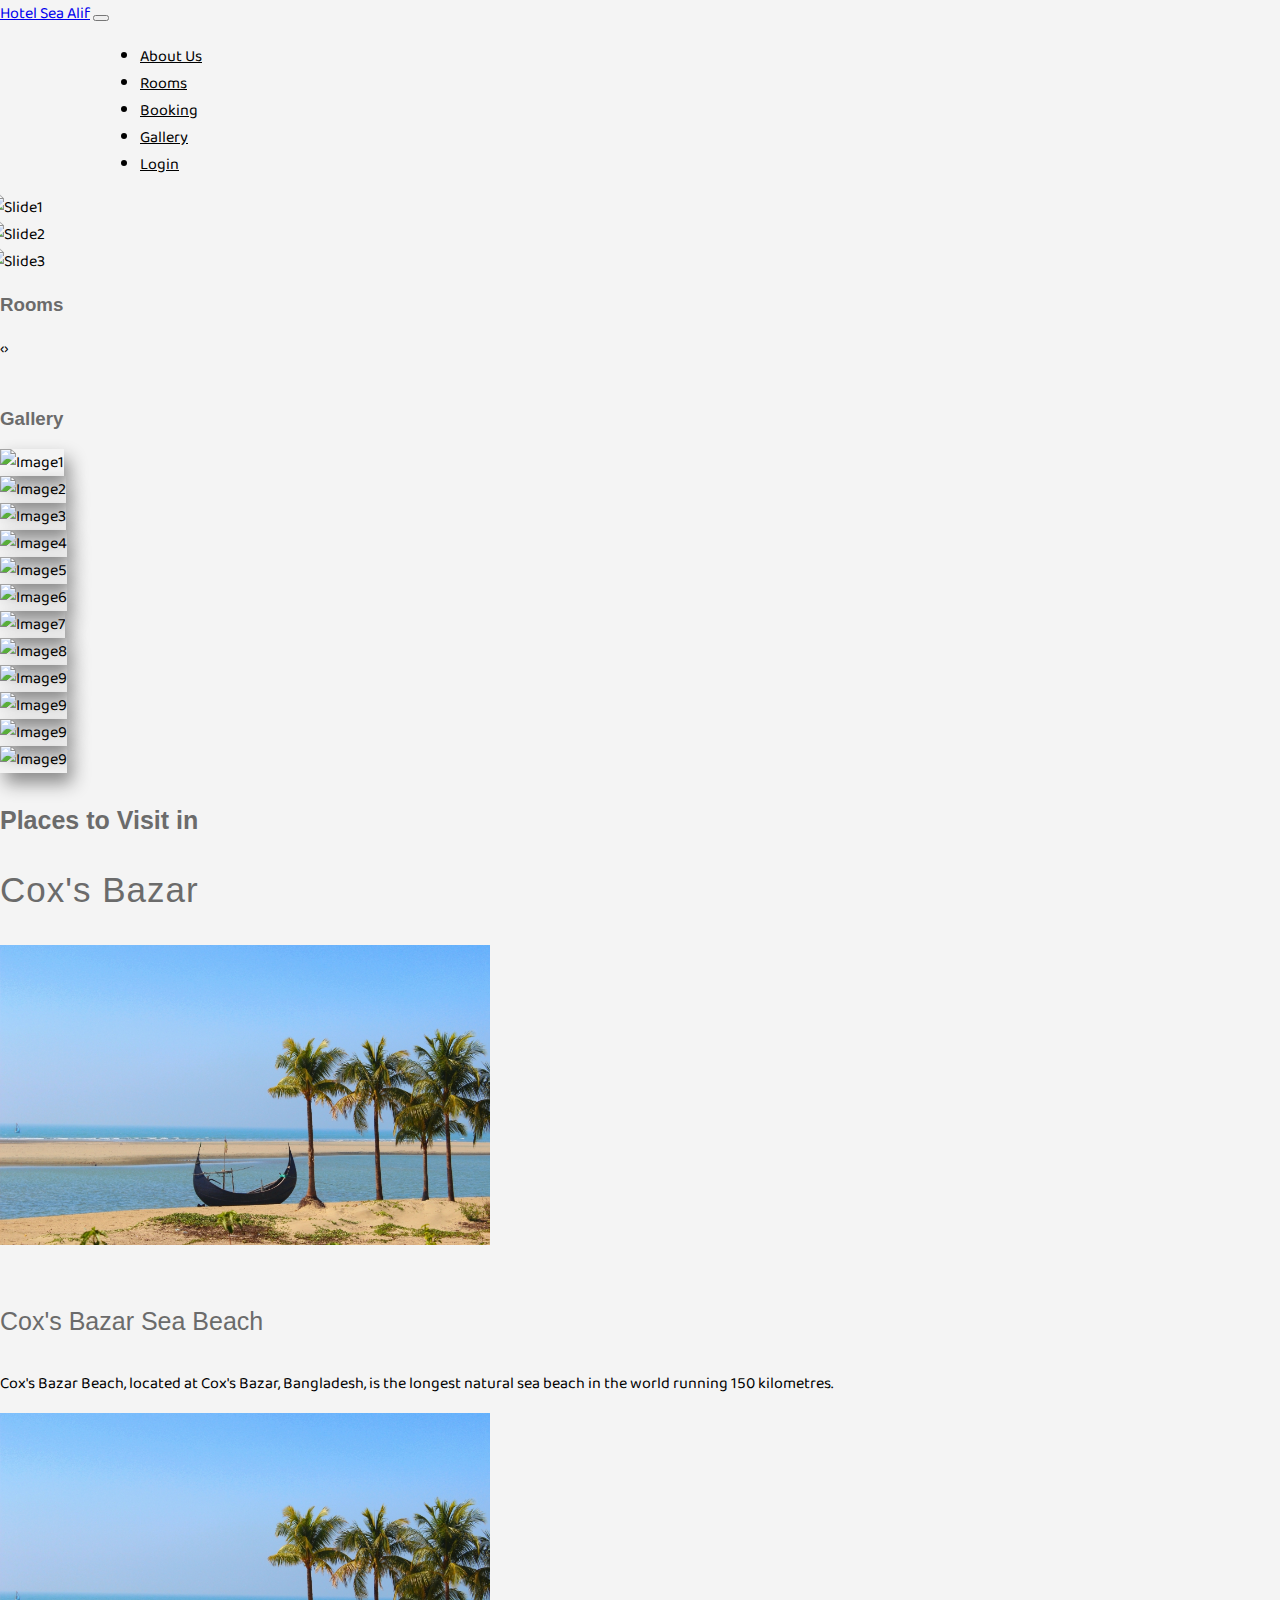
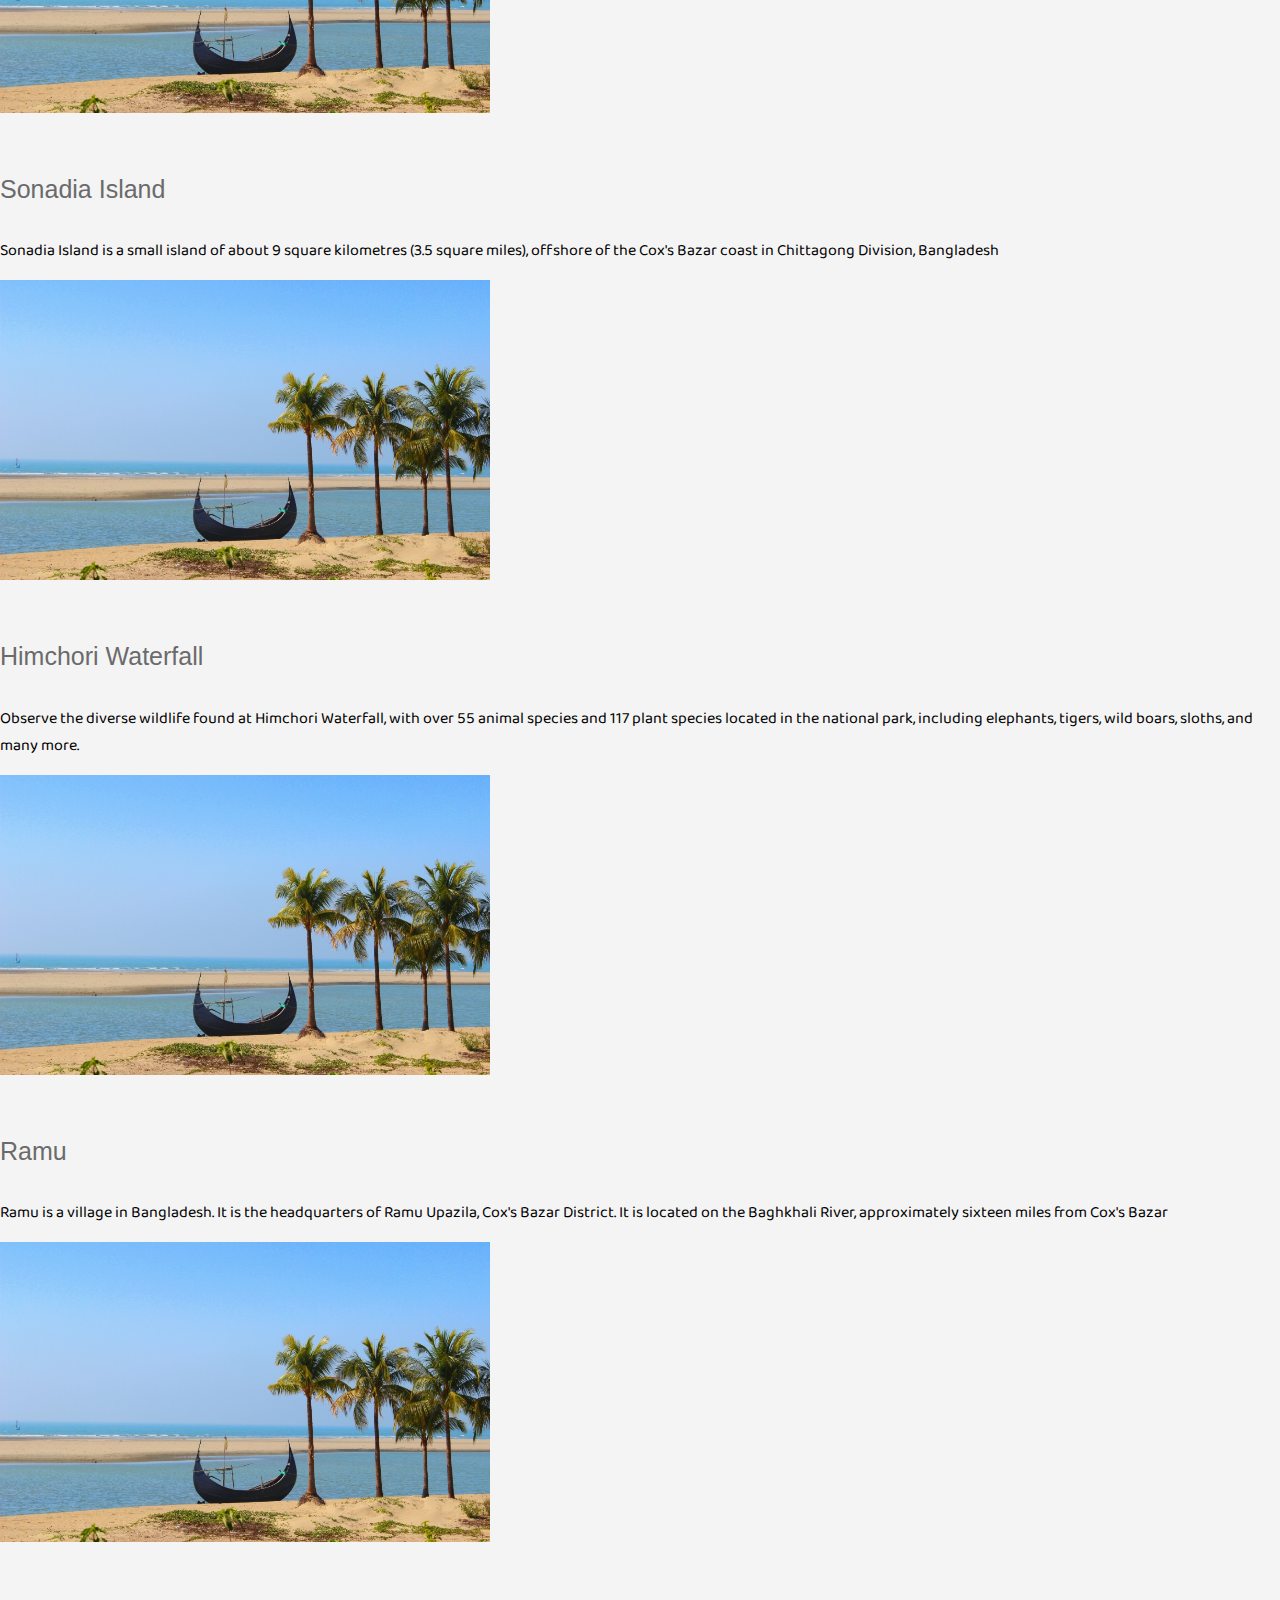
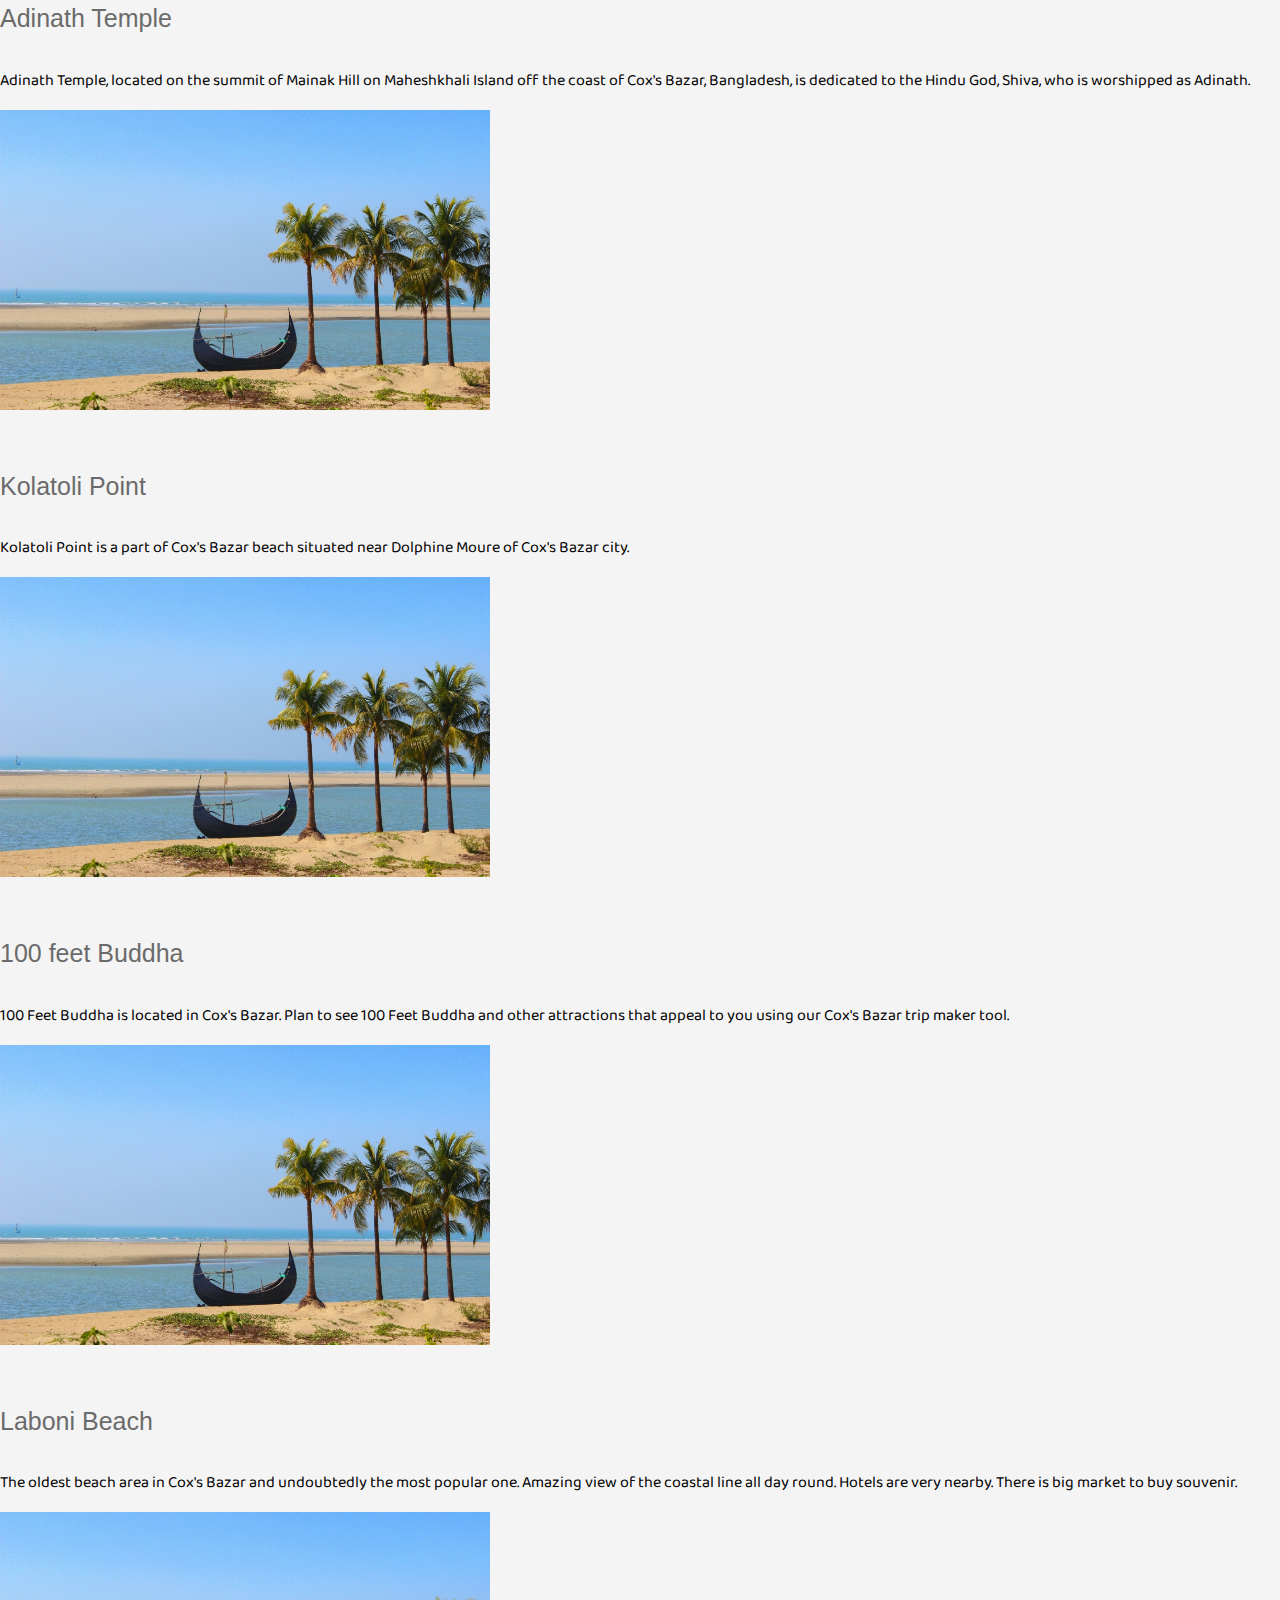
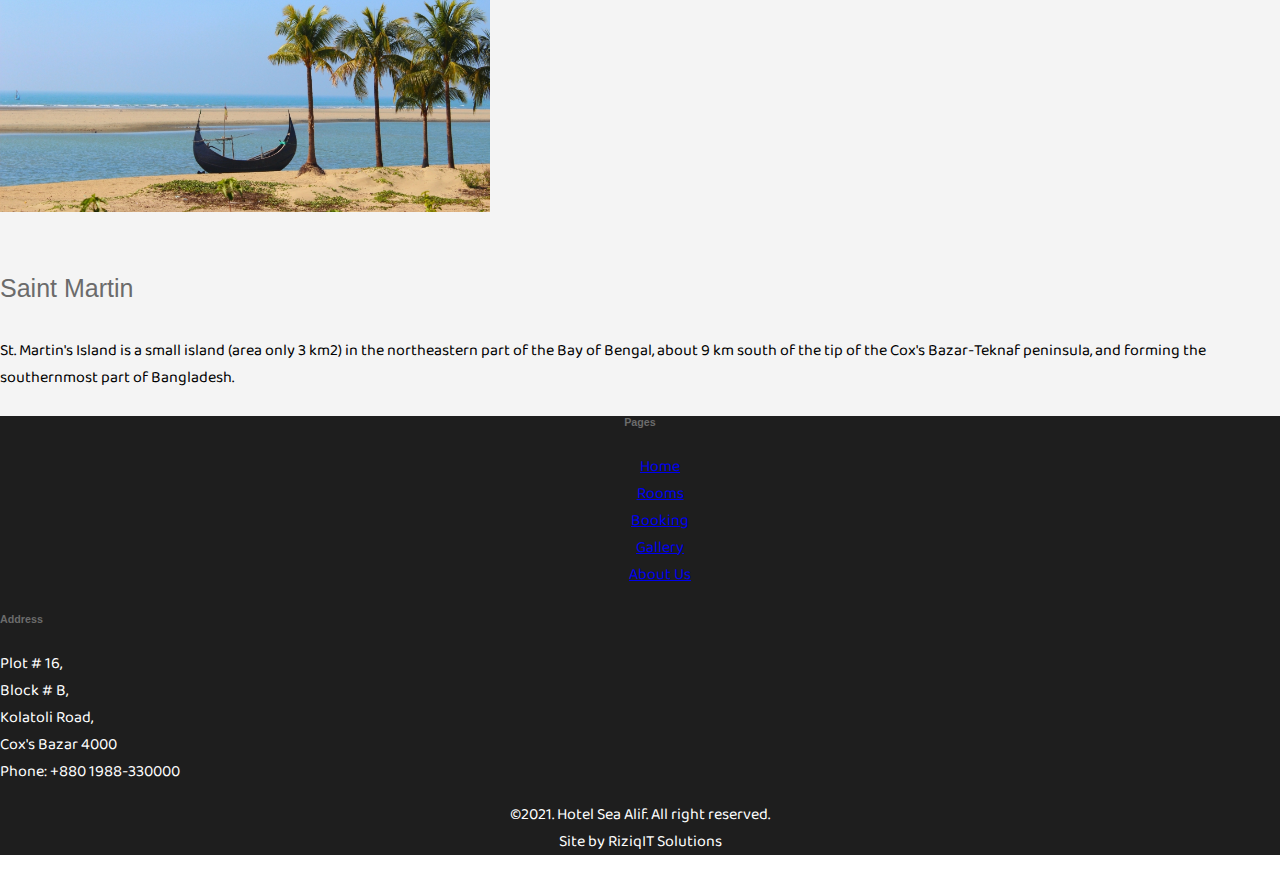
==== commit b6921c59: "places to visits" ====
--- a/index.html
+++ b/index.html
@@ -52,7 +52,7 @@
                                 <a class="nav-link" aria-current="page" href="#">About Us</a>
                             </li>
                             <li class="nav-item">
-                                <a class="nav-link" href="#">Rooms</a>
+                                <a class="nav-link" href="rooms.html">Rooms</a>
                             </li>
                             <li class="nav-item">
                                 <a class="nav-link" href="#">Booking</a>
@@ -193,185 +193,190 @@
                         <h3>Gallery</h3>
                         <div id="lb-back">
                             <div id="lb-img"></div>
-                          </div>
+                        </div>
                         <div class="container gallery-img-height mt-5 zoom">
                             <div class="row">
-                                <div class="col "><img src="./assets/img/gallery/gallery1.JPG" class="d-block w-100 zoomPic"
-                                        alt="Image1"></div>
-                                <div class="col"><img src="./assets/img/gallery/gallery2.JPG" class="d-block w-100 zoomPic"
-                                        alt="Image2"></div>
-                                <div class="col"><img src="./assets/img/gallery/gallery3.JPG" class="d-block w-100 zoomPic"
-                                        alt="Image3"></div>
-                                <div class="col"><img src="./assets/img/gallery/gallery4.JPG" class="d-block w-100 zoomPic"
-                                        alt="Image4"></div>
+                                <div class="col "><img src="./assets/img/gallery/gallery1.JPG"
+                                        class="d-block w-100 zoomPic" alt="Image1"></div>
+                                <div class="col"><img src="./assets/img/gallery/gallery2.JPG"
+                                        class="d-block w-100 zoomPic" alt="Image2"></div>
+                                <div class="col"><img src="./assets/img/gallery/gallery3.JPG"
+                                        class="d-block w-100 zoomPic" alt="Image3"></div>
+                                <div class="col"><img src="./assets/img/gallery/gallery4.JPG"
+                                        class="d-block w-100 zoomPic" alt="Image4"></div>
                             </div>
                             <div class="row mt-3">
-                                <div class="col"><img src="./assets/img/gallery/gallery5.JPG" class="d-block w-100 zoomPic"
-                                        alt="Image5"></div>
-                                <div class="col"><img src="./assets/img/gallery/gallery6.JPG" class="d-block w-100 zoomPic"
-                                        alt="Image6"></div>
-                                <div class="col"><img src="./assets/img/gallery/gallery7.JPG" class="d-block w-100 zoomPic"
-                                        alt="Image7"></div>
-                                <div class="col"><img src="./assets/img/gallery/gallery8.JPG" class="d-block w-100 zoomPic"
-                                        alt="Image8"></div>
+                                <div class="col"><img src="./assets/img/gallery/gallery5.JPG"
+                                        class="d-block w-100 zoomPic" alt="Image5"></div>
+                                <div class="col"><img src="./assets/img/gallery/gallery6.JPG"
+                                        class="d-block w-100 zoomPic" alt="Image6"></div>
+                                <div class="col"><img src="./assets/img/gallery/gallery7.JPG"
+                                        class="d-block w-100 zoomPic" alt="Image7"></div>
+                                <div class="col"><img src="./assets/img/gallery/gallery8.JPG"
+                                        class="d-block w-100 zoomPic" alt="Image8"></div>
                             </div>
                             <div class="row mt-3">
-                                <div class="col"><img src="./assets/img/gallery/gallery9.JPG" class="d-block w-100 zoomPic"
-                                        alt="Image9"></div>
-                                <div class="col"><img src="./assets/img/gallery/gallery10.JPG" class="d-block w-100 zoomPic"
-                                        alt="Image9"></div>
-                                <div class="col"><img src="./assets/img/gallery/gallery11.JPG" class="d-block w-100 zoomPic"
-                                        alt="Image9"></div>
-                                <div class="col"><img src="./assets/img/gallery/gallery12.JPG" class="d-block w-100 zoomPic"
-                                        alt="Image9"></div>
+                                <div class="col"><img src="./assets/img/gallery/gallery9.JPG"
+                                        class="d-block w-100 zoomPic" alt="Image9"></div>
+                                <div class="col"><img src="./assets/img/gallery/gallery10.JPG"
+                                        class="d-block w-100 zoomPic" alt="Image9"></div>
+                                <div class="col"><img src="./assets/img/gallery/gallery11.JPG"
+                                        class="d-block w-100 zoomPic" alt="Image9"></div>
+                                <div class="col"><img src="./assets/img/gallery/gallery12.JPG"
+                                        class="d-block w-100 zoomPic" alt="Image9"></div>
                             </div>
                         </div>
                     </div>
                     <!-- end gallery -->
                 </div>
             </section>
-    <!-- end gallery & video -->
-
-    <!-- start places to visit -->
-    <section class="container">
-        <div class="row ">
-            <div class="col-md-12 mt-5 text-center">
-                <h4 style="font-size: 23px;">Places to Visit in</h4>
-                <h3 style="font-size: 35px; letter-spacing: 1px;">Cox's Bazar</h3>
-            </div>
-            <div class="row mt-5">
-                <div class="col-md-4 ">
-                    <img style="width: 490px; height: 300px; padding-bottom: 20px;" src="assets/img/gallery/beach.jpg"
-                        alt="">
-                    <span style="font-size: 23px; padding-top: 20px;" class="my-5">Cox's Bazar sea Beach</span>
-                    <p>Cox's Bazar Beach, located at Cox's Bazar, Bangladesh, is the longest natural sea beach in the
-                        world running 150 kilometres.</p>
-                </div>
-                <div class="col-md-4">
-                    <img style="width: 490px; height: 300px; padding-bottom: 20px;" src="assets/img/gallery/beach.jpg"
-                        alt="">
-                    <span style="font-size: 23px; padding-top: 20px;">Sonadia Island</span>
-                    <p>Sonadia Island is a small island of about 9 square kilometres (3.5 square miles), offshore of the
-                        Cox's Bazar coast in Chittagong Division, Bangladesh</p>
-                </div>
-                <div class="col-md-4">
-                    <img style="width: 490px; height: 300px; padding-bottom: 20px;" src="assets/img/gallery/beach.jpg"
-                        alt="">
-                    <span style="font-size: 23px; padding-top: 20px;">Himchori Waterfall</span>
-                    <p>Observe the diverse wildlife found at Himchori Waterfall, with over 55 animal species and 117
-                        plant species located in the national park, including elephants, tigers, wild boars, sloths, and
-                        many more.</p>
-                </div>
-            </div>
-            <div class="row mt-3">
-                <div class="col-md-4 ">
-                    <img style="width: 490px; height: 300px; padding-bottom: 20px;" src="assets/img/gallery/beach.jpg"
-                        alt="">
-                    <span style="font-size: 23px; padding-top: 20px;">Ramu</span>
-                    <p>Ramu is a village in Bangladesh. It is the headquarters of Ramu Upazila, Cox's Bazar District. It
-                        is located on the Baghkhali River, approximately sixteen miles from Cox's Bazar</p>
-                </div>
-                <div class="col-md-4">
-                    <img style="width: 490px; height: 300px; padding-bottom: 20px;" src="assets/img/gallery/beach.jpg"
-                        alt="">
-                    <span style="font-size: 23px; padding-top: 20px;">Adinath Temple</span>
-                    <p>Adinath Temple, located on the summit of Mainak Hill on Maheshkhali Island off the coast of Cox's
-                        Bazar, Bangladesh, is dedicated to the Hindu God, Shiva, who is worshipped as Adinath.</p>
-                </div>
-                <div class="col-md-4">
-                    <img style="width: 490px; height: 300px; padding-bottom: 20px;" src="assets/img/gallery/beach.jpg"
-                        alt="">
-                    <span style="font-size: 23px; padding-top: 20px;">Kolatoli Point</span>
-                    <p>Kolatoli Point is a part of Cox's Bazar beach situated near Dolphine Moure of Cox's Bazar city.
-                    </p>
-                </div>
-            </div>
-            <div class="row mt-3">
-                <div class="col-md-4 ">
-                    <img style="width: 490px; height: 300px; padding-bottom: 20px;" src="assets/img/gallery/beach.jpg"
-                        alt="">
-                    <span style="font-size: 23px; padding-top: 20px;">100 feet Buddha</span>
-                    <p>100 Feet Buddha is located in Cox's Bazar. Plan to see 100 Feet Buddha and other attractions that
-                        appeal to you using our Cox's Bazar trip maker tool.</p>
-                </div>
-                <div class="col-md-4">
-                    <img style="width: 490px; height: 300px; padding-bottom: 20px;" src="assets/img/gallery/beach.jpg"
-                        alt="">
-                    <span style="font-size: 23px; padding-top: 20px;">Laboni Beach</span>
-                    <p>The oldest beach area in Cox's Bazar and undoubtedly the most popular one. Amazing view of the
-                        coastal line all day round. Hotels are very nearby. There is big market to buy souvenir.</p>
-                </div>
-                <div class="col-md-4">
-                    <img style="width: 490px; height: 300px; padding-bottom: 20px;" src="assets/img/gallery/beach.jpg"
-                        alt="">
-                    <span style="font-size: 23px; padding-top: 20px;">Saint Martin</span>
-                    <p>St. Martin's Island is a small island (area only 3 km2) in the northeastern part of the Bay of
-                        Bengal, about 9 km south of the tip of the Cox's Bazar-Teknaf peninsula, and forming the
-                        southernmost part of Bangladesh.</p>
-                </div>
-            </div>
-        </div>
-    </section>
-    <!-- end places to visit -->
-    </main>
-    <!-- end #main -->
-
-    <!-- start #footer -->
-    <footer>
-        <section id="footer" class="container mt-5">
-            <div class="row">
-                <div class="col-md-6 mt-3 center">
-                    <h6>Pages</h6>
-                    <ul class="li-decor">
-                        <li><a href="#">Home</a></li>
-                        <li><a href="#">Rooms</a></li>
-                        <li><a href="#">Booking</a></li>
-                        <li><a href="#">Gallery</a></li>
-                        <li><a href="#">About Us</a></li>
-                    </ul>
-                </div>
-                <div class="col-md-6 mt-3">
-                    <h6>Address</h6>
-                    <p>Plot # 16,<br>
-                        Block # B, <br>
-                        Kolatoli Road, <br>
-                        Cox's Bazar 4000 <br>
-                        Phone: +880 1988-330000 </p>
-                </div>
-            </div>
-            <div class="row mt-3">
-                <div class="center">
-                    <p>©2021. Hotel Sea Alif. All right reserved. <br> Site by RiziqIT Solutions</p>
-                </div>
-            </div>
-        </section>
-    </footer>
-    <!-- end #footer -->
-    </div>
-
-
-
-    <!-- Bootstrap JS -->
-    <script src="https://cdn.jsdelivr.net/npm/@popperjs/core@2.6.0/dist/umd/popper.min.js"
-        integrity="sha384-KsvD1yqQ1/1+IA7gi3P0tyJcT3vR+NdBTt13hSJ2lnve8agRGXTTyNaBYmCR/Nwi" crossorigin="anonymous">
-    </script>
-    <script src="https://cdn.jsdelivr.net/npm/bootstrap@5.0.0-beta2/dist/js/bootstrap.min.js"
-        integrity="sha384-nsg8ua9HAw1y0W1btsyWgBklPnCUAFLuTMS2G72MMONqmOymq585AcH49TLBQObG" crossorigin="anonymous">
-    </script>
-
-    <!-- Owl Carousel JS -->
-    <script src="https://cdnjs.cloudflare.com/ajax/libs/OwlCarousel2/2.3.4/owl.carousel.min.js"
-        integrity="sha512-bPs7Ae6pVvhOSiIcyUClR7/q2OAsRiovw4vAkX+zJbw3ShAeeqezq50RIIcIURq7Oa20rW2n2q+fyXBNcU9lrw=="
-        crossorigin="anonymous"></script>
-
-    <!-- Jquery -->
-    <script src="https://cdnjs.cloudflare.com/ajax/libs/jquery/3.5.1/jquery.min.js"
-        integrity="sha512-bLT0Qm9VnAYZDflyKcBaQ2gg0hSYNQrJ8RilYldYQ1FxQYoCLtUjuuRuZo+fjqhx/qtq/1itJ0C2ejDxltZVFg=="
-        crossorigin="anonymous"></script>
-
-    <!-- Custom JS -->
-    <script src="assets/js/script.js"></script>
-    <script src="assets/js/owl.carousel.min.js"></script>
+            <!-- end gallery & video -->
+
+            <!-- start places to visit -->
+            <section class="container mt-5">
+                <div class="row">
+                    <div class="col-md-12 mt-5 text-center">
+                        <h4 style="font-size: 25px;">Places to Visit in</h4>
+                        <h3 style="font-size: 35px; letter-spacing: 1px; font-weight: 500;">Cox's Bazar</h3>
+                    </div>
+                    <div class="places">
+                        <div class="row mt-3">
+                            <div class="col-md-4">
+                                <img src="assets/img/gallery/beach.jpg" alt="">
+                                <h4>Cox's Bazar Sea Beach</h4>
+                                <p>Cox's Bazar Beach, located at Cox's Bazar, Bangladesh, is the longest natural sea
+                                    beach in the
+                                    world running 150 kilometres.</p>
+                            </div>
+                            <div class="col-md-4">
+                                <img src="assets/img/gallery/beach.jpg" alt="">
+                                <h4>Sonadia Island</h4>
+                                <p>Sonadia Island is a small island of about 9 square kilometres (3.5 square miles),
+                                    offshore of the
+                                    Cox's Bazar coast in Chittagong Division, Bangladesh</p>
+                            </div>
+                            <div class="col-md-4">
+                                <img src="assets/img/gallery/beach.jpg" alt="">
+                                <h4>Himchori Waterfall</h4>
+                                <p>Observe the diverse wildlife found at Himchori Waterfall, with over 55 animal species
+                                    and 117
+                                    plant species located in the national park, including elephants, tigers, wild boars,
+                                    sloths, and
+                                    many more.</p>
+                            </div>
+                        </div>
+                        <div class="row mt-3">
+                            <div class="col-md-4 ">
+                                <img src="assets/img/gallery/beach.jpg" alt="">
+                                <h4>Ramu</h4>
+                                <p>Ramu is a village in Bangladesh. It is the headquarters of Ramu Upazila, Cox's Bazar
+                                    District. It
+                                    is located on the Baghkhali River, approximately sixteen miles from Cox's Bazar</p>
+                            </div>
+                            <div class="col-md-4">
+                                <img src="assets/img/gallery/beach.jpg" alt="">
+                                <h4>Adinath Temple</h4>
+                                <p>Adinath Temple, located on the summit of Mainak Hill on Maheshkhali Island off the
+                                    coast of Cox's
+                                    Bazar, Bangladesh, is dedicated to the Hindu God, Shiva, who is worshipped as
+                                    Adinath.</p>
+                            </div>
+                            <div class="col-md-4">
+                                <img src="assets/img/gallery/beach.jpg" alt="">
+                                <h4>Kolatoli Point</h4>
+                                <p>Kolatoli Point is a part of Cox's Bazar beach situated near Dolphine Moure of Cox's
+                                    Bazar city.
+                                </p>
+                            </div>
+                        </div>
+                        <div class="row mt-3">
+                            <div class="col-md-4 ">
+                                <img src="assets/img/gallery/beach.jpg" alt="">
+                                <h4>100 feet Buddha</h4>
+                                <p>100 Feet Buddha is located in Cox's Bazar. Plan to see 100 Feet Buddha and other
+                                    attractions that
+                                    appeal to you using our Cox's Bazar trip maker tool.</p>
+                            </div>
+                            <div class="col-md-4">
+                                <img src="assets/img/gallery/beach.jpg" alt="">
+                                <h4>Laboni Beach</h4>
+                                <p>The oldest beach area in Cox's Bazar and undoubtedly the most popular one. Amazing
+                                    view of the
+                                    coastal line all day round. Hotels are very nearby. There is big market to buy
+                                    souvenir.</p>
+                            </div>
+                            <div class="col-md-4">
+                                <img src="assets/img/gallery/beach.jpg" alt="">
+                                <h4>Saint Martin</h4>
+                                <p>St. Martin's Island is a small island (area only 3 km2) in the northeastern part of
+                                    the Bay of
+                                    Bengal, about 9 km south of the tip of the Cox's Bazar-Teknaf peninsula, and forming
+                                    the
+                                    southernmost part of Bangladesh.</p>
+                            </div>
+                        </div>
+                    </div>
+                </div>
+            </section>
+            <!-- end places to visit -->
+        </main>
+        <!-- end #main -->
+
+        <!-- start #footer -->
+        <footer>
+            <section id="footer" class="container mt-5">
+                <div class="row">
+                    <div class="col-md-6 mt-3 center">
+                        <h6>Pages</h6>
+                        <ul class="li-decor">
+                            <li><a href="#">Home</a></li>
+                            <li><a href="#">Rooms</a></li>
+                            <li><a href="#">Booking</a></li>
+                            <li><a href="#">Gallery</a></li>
+                            <li><a href="#">About Us</a></li>
+                        </ul>
+                    </div>
+                    <div class="col-md-6 mt-3">
+                        <h6>Address</h6>
+                        <p>Plot # 16,<br>
+                            Block # B, <br>
+                            Kolatoli Road, <br>
+                            Cox's Bazar 4000 <br>
+                            Phone: +880 1988-330000 </p>
+                    </div>
+                </div>
+                <div class="row mt-3">
+                    <div class="center">
+                        <p>©2021. Hotel Sea Alif. All right reserved. <br> Site by RiziqIT Solutions</p>
+                    </div>
+                </div>
+            </section>
+        </footer>
+        <!-- end #footer -->
+
+
+
+        <!-- Bootstrap JS -->
+        <script src="https://cdn.jsdelivr.net/npm/@popperjs/core@2.6.0/dist/umd/popper.min.js"
+            integrity="sha384-KsvD1yqQ1/1+IA7gi3P0tyJcT3vR+NdBTt13hSJ2lnve8agRGXTTyNaBYmCR/Nwi" crossorigin="anonymous">
+        </script>
+        <script src="https://cdn.jsdelivr.net/npm/bootstrap@5.0.0-beta2/dist/js/bootstrap.min.js"
+            integrity="sha384-nsg8ua9HAw1y0W1btsyWgBklPnCUAFLuTMS2G72MMONqmOymq585AcH49TLBQObG" crossorigin="anonymous">
+        </script>
+
+        <!-- Owl Carousel JS -->
+        <script src="https://cdnjs.cloudflare.com/ajax/libs/OwlCarousel2/2.3.4/owl.carousel.min.js"
+            integrity="sha512-bPs7Ae6pVvhOSiIcyUClR7/q2OAsRiovw4vAkX+zJbw3ShAeeqezq50RIIcIURq7Oa20rW2n2q+fyXBNcU9lrw=="
+            crossorigin="anonymous"></script>
+
+        <!-- Jquery -->
+        <script src="https://cdnjs.cloudflare.com/ajax/libs/jquery/3.5.1/jquery.min.js"
+            integrity="sha512-bLT0Qm9VnAYZDflyKcBaQ2gg0hSYNQrJ8RilYldYQ1FxQYoCLtUjuuRuZo+fjqhx/qtq/1itJ0C2ejDxltZVFg=="
+            crossorigin="anonymous"></script>
+
+        <!-- Custom JS -->
+        <script src="assets/js/script.js"></script>
+        <script src="assets/js/owl.carousel.min.js"></script>
 </body>
 
 </html>--- a/assets/css/style.css
+++ b/assets/css/style.css
@@ -222,4 +222,17 @@
     max-width: 1200px;
     height: auto;
     margin: 0 auto; */
+}
+
+/* places to visit */
+.places img{
+    width: 490px; 
+    height: 300px; 
+    padding-bottom: 20px;
+    padding-right: 20px;
+}
+
+.places h4{
+    font-size: 25px;
+    font-weight: 300;
 }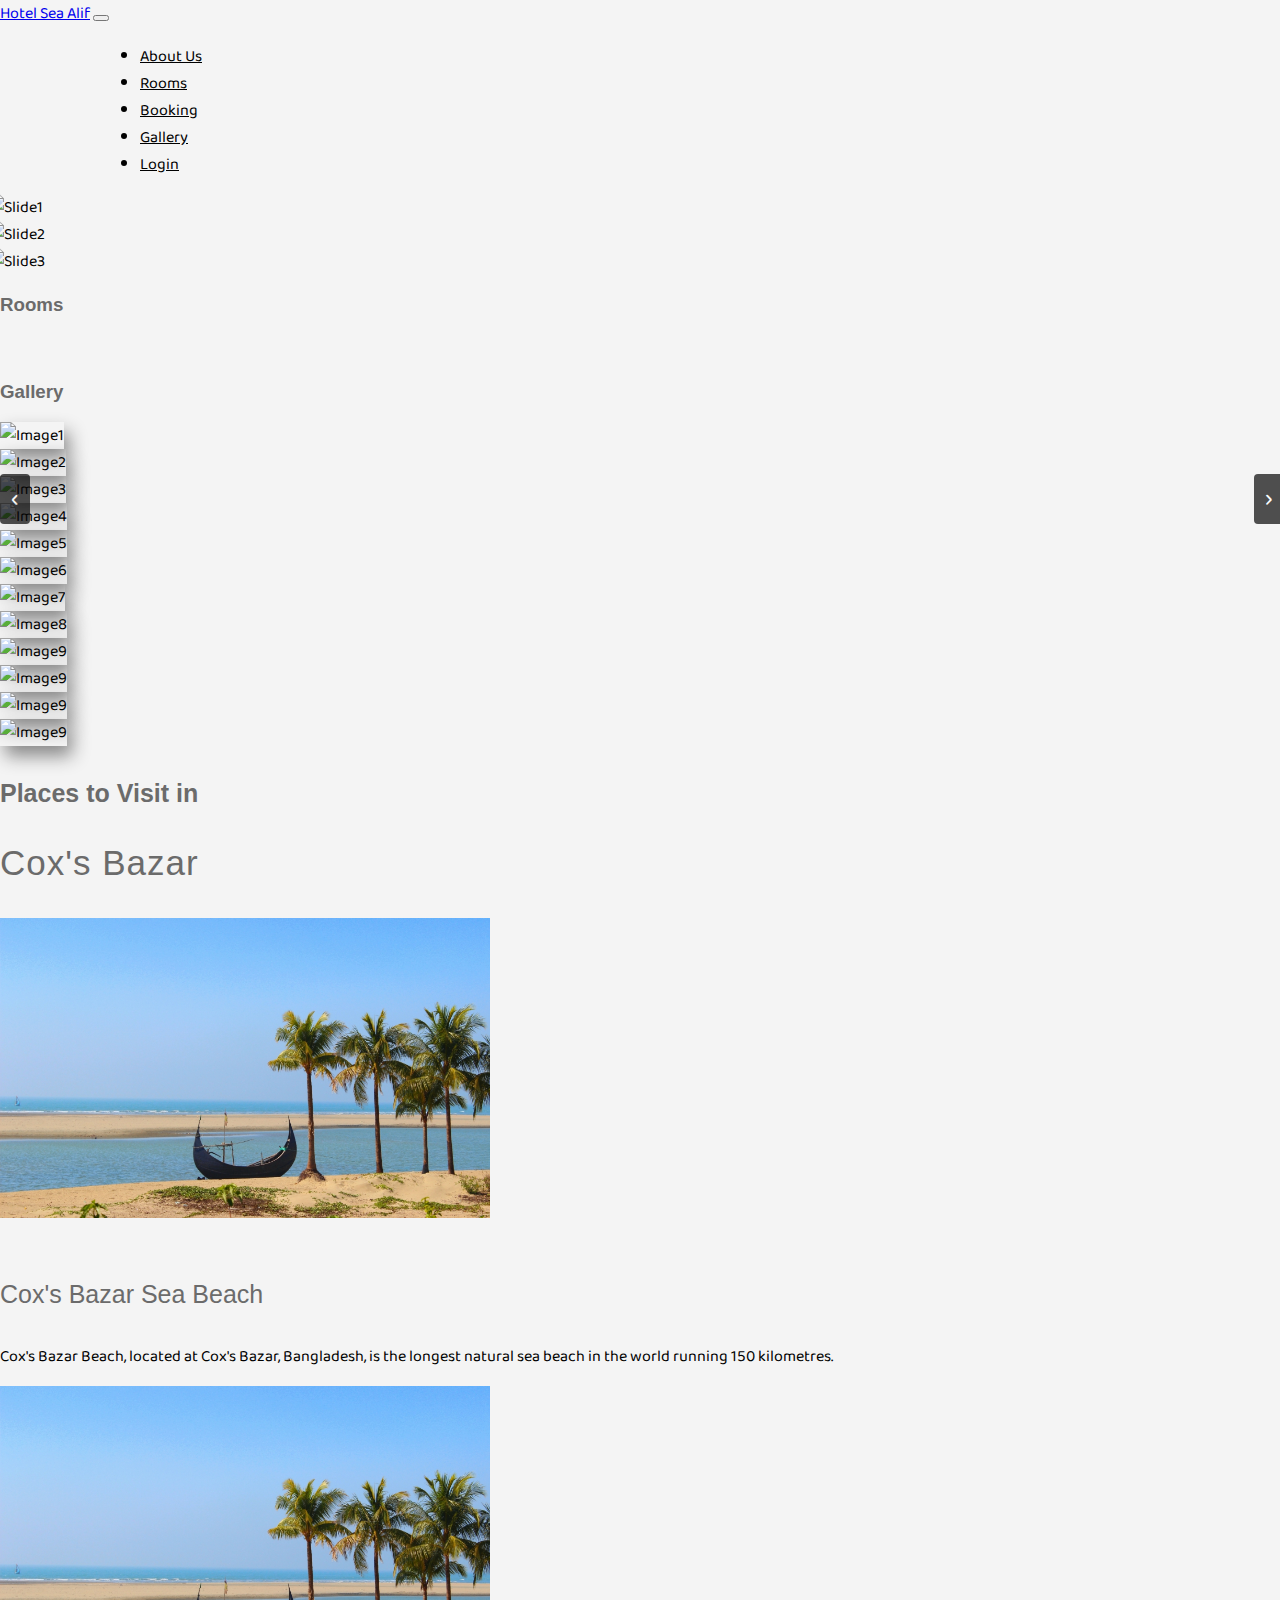
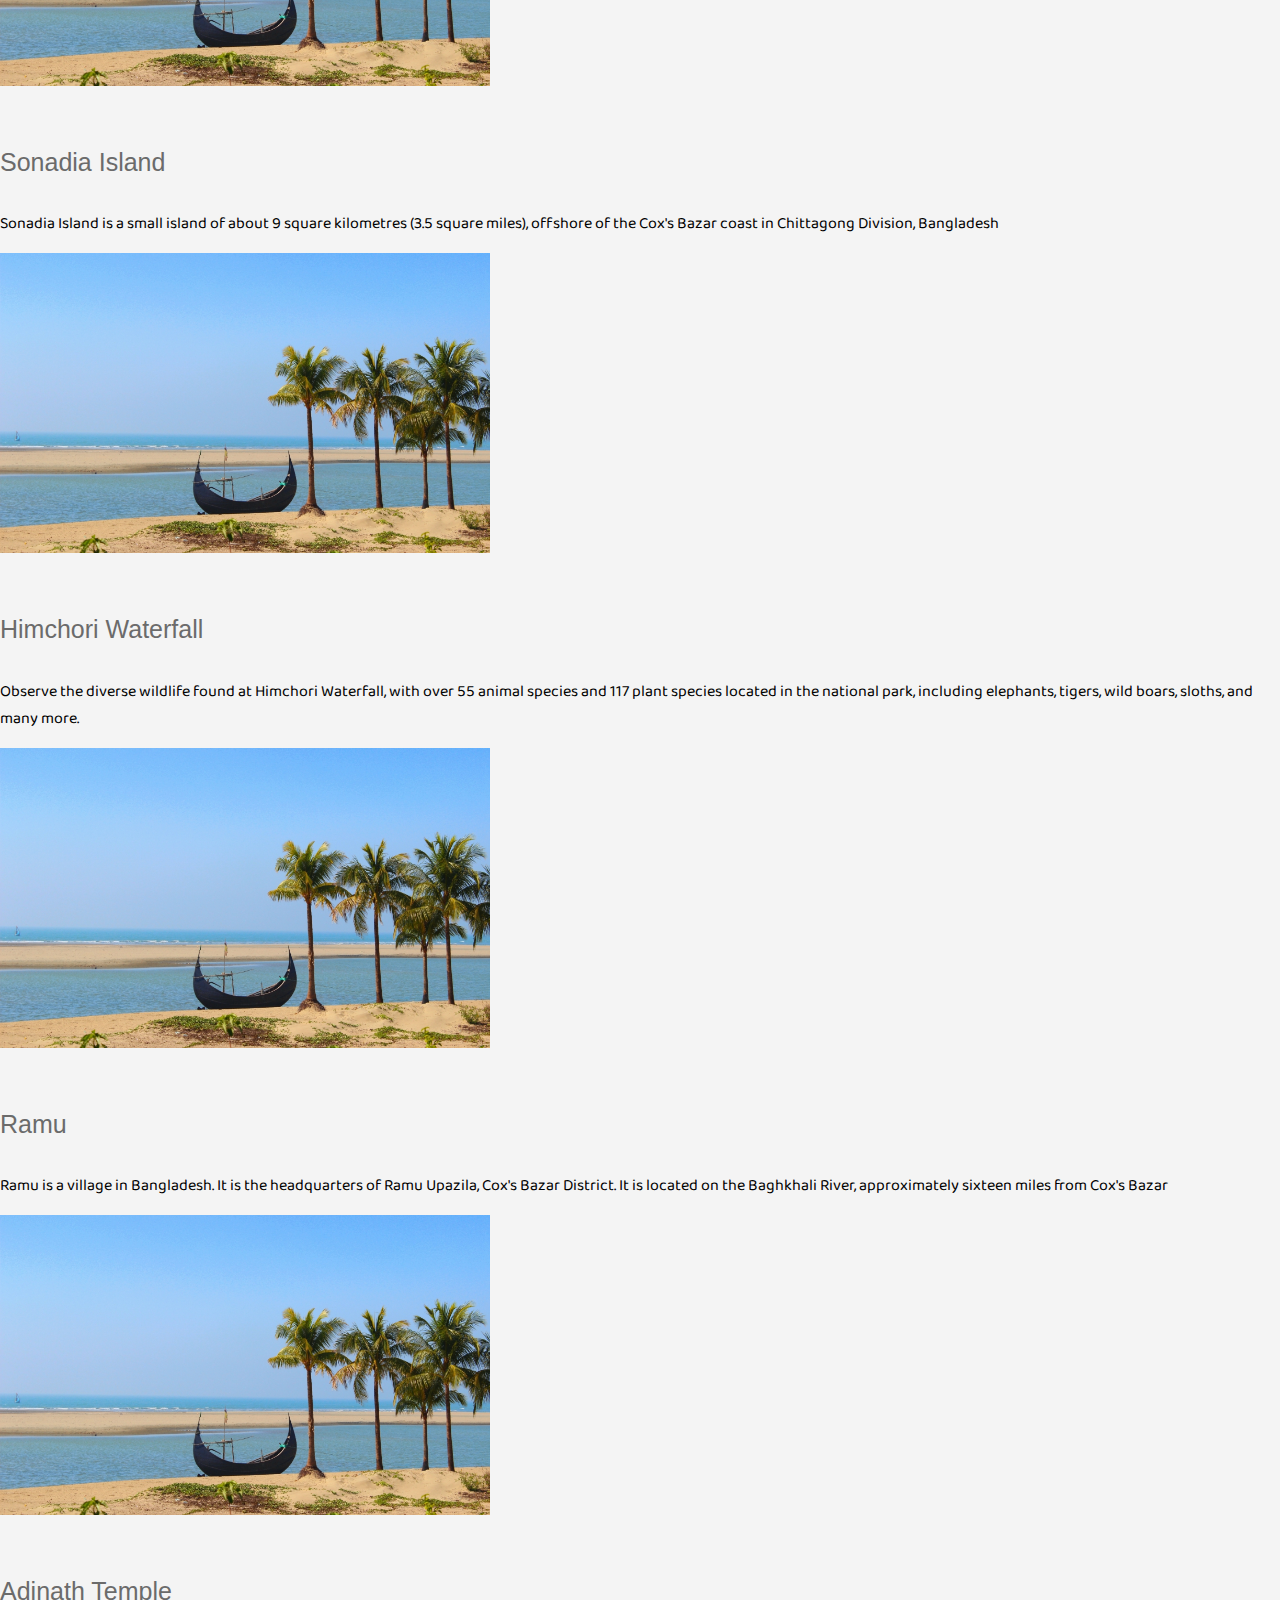
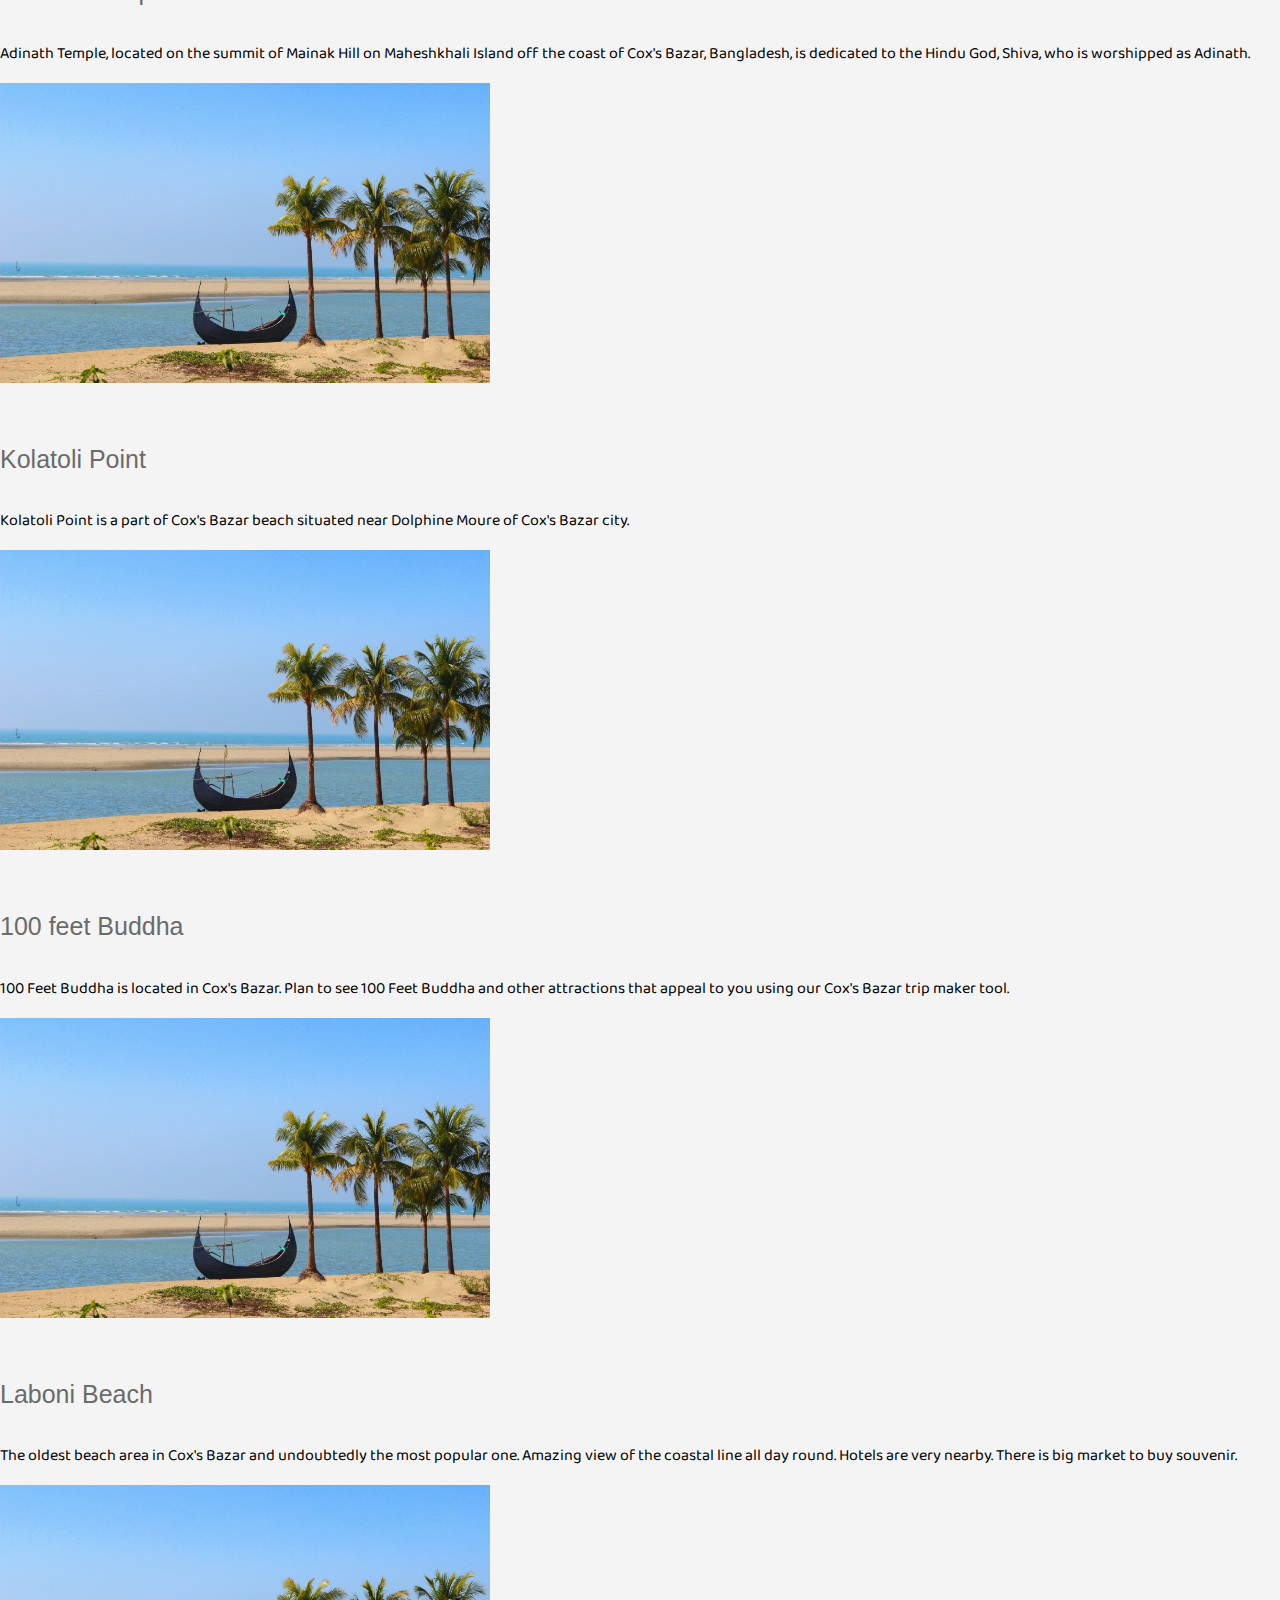
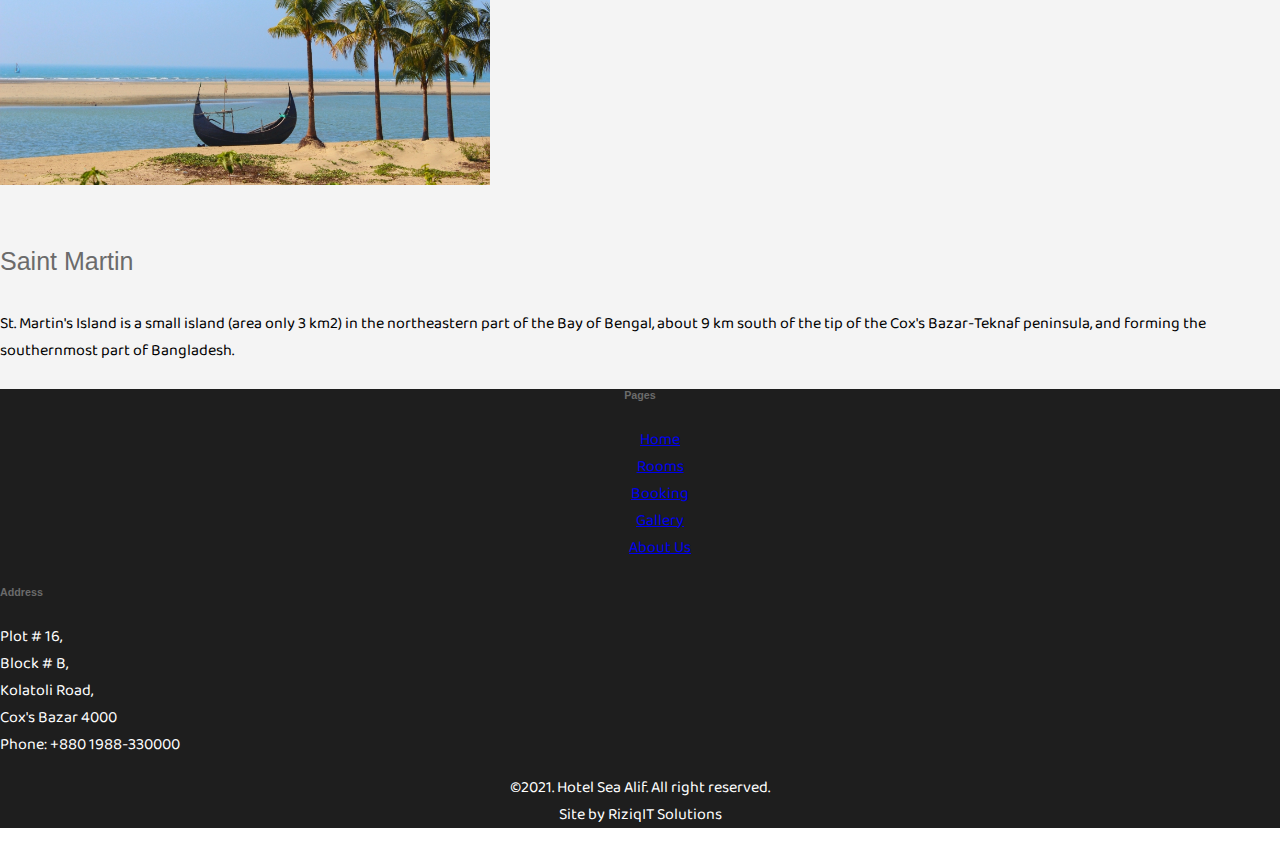
==== commit 6153edba: "about us added" ====
--- a/index.html
+++ b/index.html
@@ -41,7 +41,7 @@
             <!-- start #menu -->
             <nav class="navbar navbar-expand-lg">
                 <div class="container-fluid d-flex">
-                    <a class="navbar-brand" href="#">Hotel Sea Alif</a>
+                    <a class="navbar-brand" href="index.html">Hotel Sea Alif</a>
                     <button class="navbar-toggler" type="button" data-bs-toggle="collapse" data-bs-target="#navbarNav"
                         aria-controls="navbarNav" aria-expanded="false" aria-label="Toggle navigation">
                         <span class="navbar-toggler-icon"></span>
@@ -49,7 +49,7 @@
                     <div class="collapse navbar-collapse ms-auto" id="navbarNav">
                         <ul class="navbar-nav m-auto marginLeft">
                             <li class="nav-item">
-                                <a class="nav-link" aria-current="page" href="#">About Us</a>
+                                <a class="nav-link" aria-current="page" href="about_us.html">About Us</a>
                             </li>
                             <li class="nav-item">
                                 <a class="nav-link" href="rooms.html">Rooms</a>
@@ -123,9 +123,8 @@
                                                 <p>Couple Room</p>
                                             </div>
                                             <div class="image__description">
-                                                <p>One double bed with attached washroom and free wifi service. It's a
-                                                    sea view room.</p>
-                                                <p>Price: 1500/night BDT</p>
+                                                <p>Two double bed with attached washroom and free WIFI service.</p>
+                                                <p class="taka">Price: BDT <span class="taka-amount ms-2">1500</span>/night</p>
                                             </div>
                                         </div>
                                     </div>
@@ -139,7 +138,7 @@
                                             </div>
                                             <div class="image__description">
                                                 <p>One double bed with attached washroom and free WIFI service.</p>
-                                                <p>Price: 1000/night BDT</p>
+                                                <p class="taka">Price: BDT <span class="taka-amount ms-2">1000</span>/night</p>
                                             </div>
                                         </div>
                                     </div>
@@ -153,7 +152,7 @@
                                             </div>
                                             <div class="image__description">
                                                 <p>Two single bed with attached washroom and free WIFI service.</p>
-                                                <p>Price: 1250/night BDT</p>
+                                                <p class="taka">Price: BDT <span class="taka-amount ms-2">2000</span>/night</p>
                                             </div>
                                         </div>
                                     </div>
@@ -167,8 +166,7 @@
                                             </div>
                                             <div class="image__description px-5">
                                                 <p>Two double bed with attached washroom and free WIFI service.</p>
-                                                <p class="taka">Price: BDT <span
-                                                        class="taka-amount ms-2">3000</span>/night</p>
+                                                <p class="taka">Price: BDT <span class="taka-amount ms-2">3000</span>/night</p>
                                             </div>
                                         </div>
                                     </div>
--- a/assets/css/style.css
+++ b/assets/css/style.css
@@ -84,6 +84,33 @@
 .img-height {
     height: 700px;
 }
+
+.owl-prev {
+    height: 50px;
+    width: 30px;
+    background: #080808!important;
+    display: inline-block;
+    position: absolute;
+    top: 140px;
+    color: #fff!important;
+    font-size: 27px!important;
+    opacity: 0.7;
+    border-radius: 4px;
+}
+.owl-next {
+    height: 50px;
+    width: 30px;
+    background: #080808!important;
+    display: inline-block;
+    position: absolute;
+    top: 140px;
+    color: #fff!important;
+    font-size: 27px!important;
+    opacity: 0.7;
+    border-radius: 4px;
+    left: 98%;
+}
+
 
 /* rooms */
 .image {
@@ -235,4 +262,28 @@
 .places h4{
     font-size: 25px;
     font-weight: 300;
+}
+
+/* banner */
+.bannerm h2 {
+    position: absolute;
+    top: 215px;
+    left: 43%;
+    color: #fff;
+    font-size: 52px;
+    z-index: 99;
+}
+
+.bannerm p {
+    position: absolute;
+    top: 286px;
+    left: 46%;
+    color: #fff;
+    z-index: 1;
+    font-size: 23px;
+}
+
+/* queries */
+.queries input, textarea{
+    margin-bottom: 10px;
 }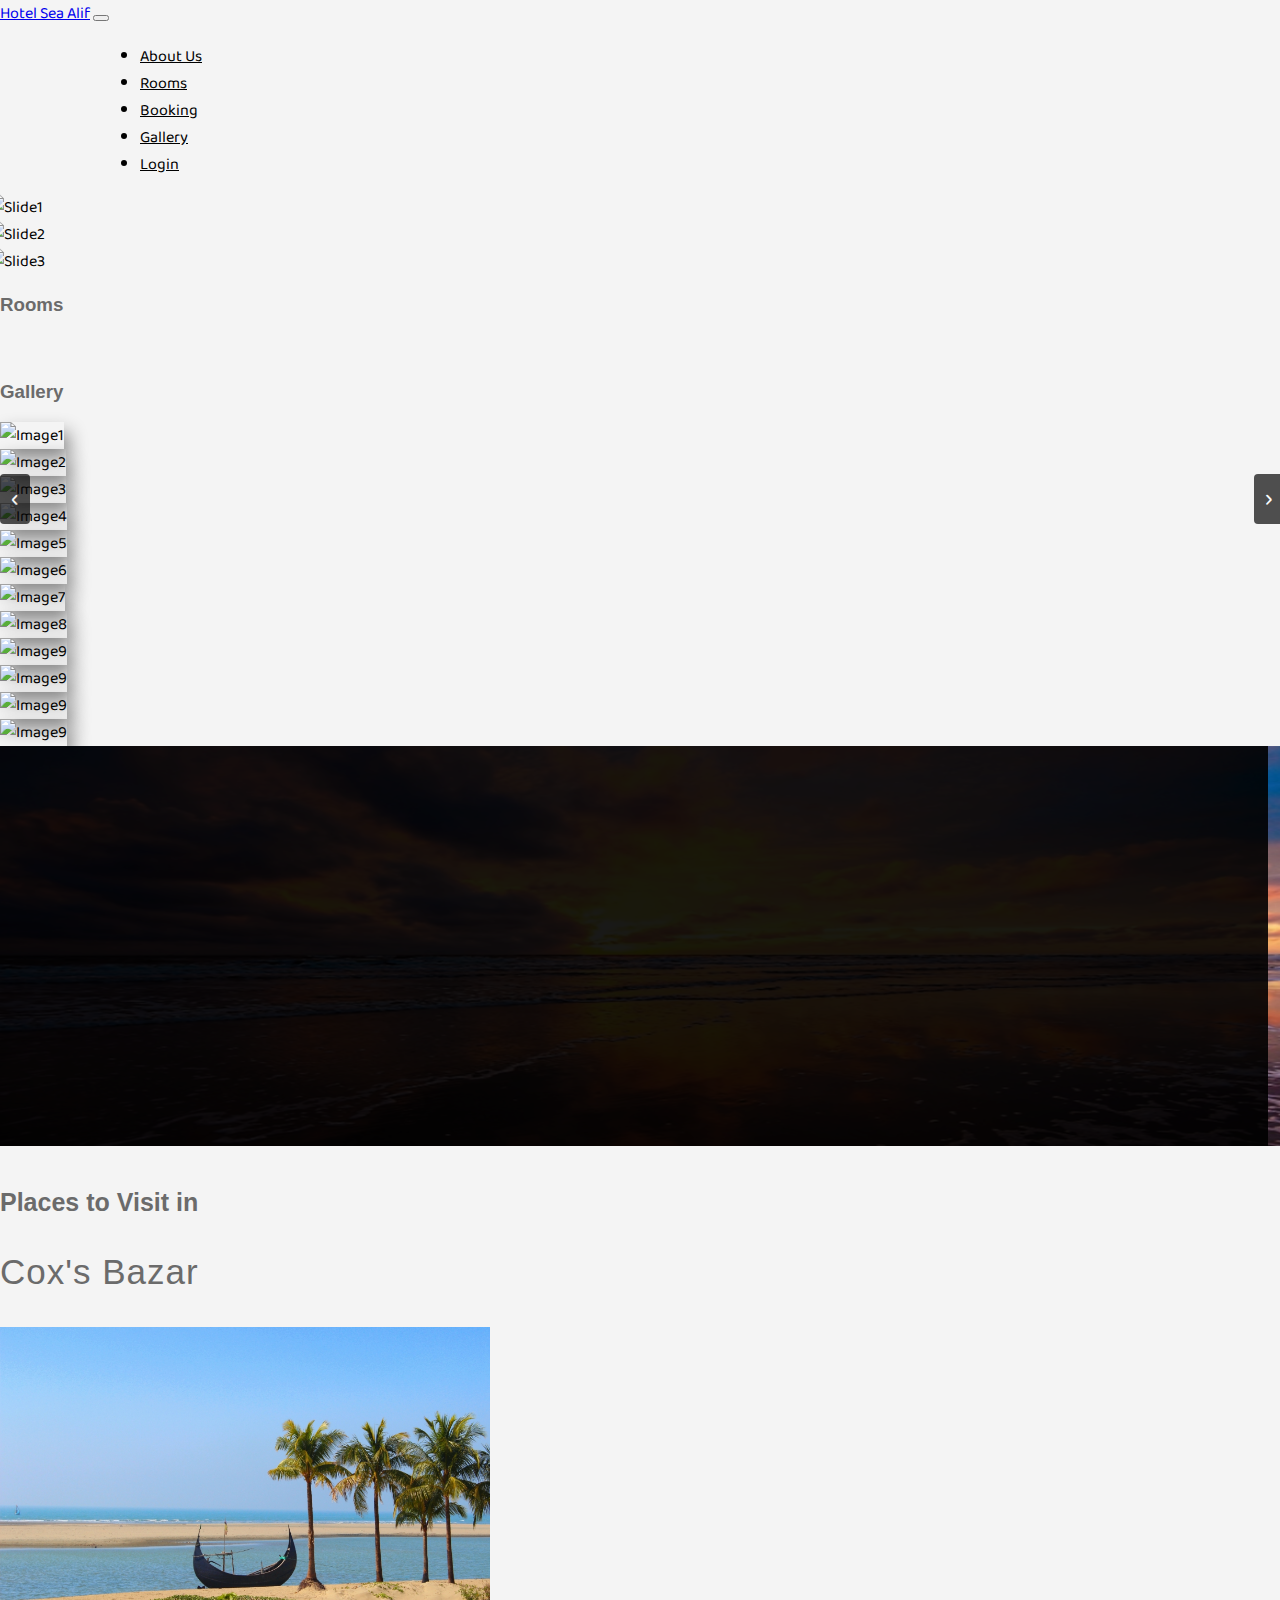
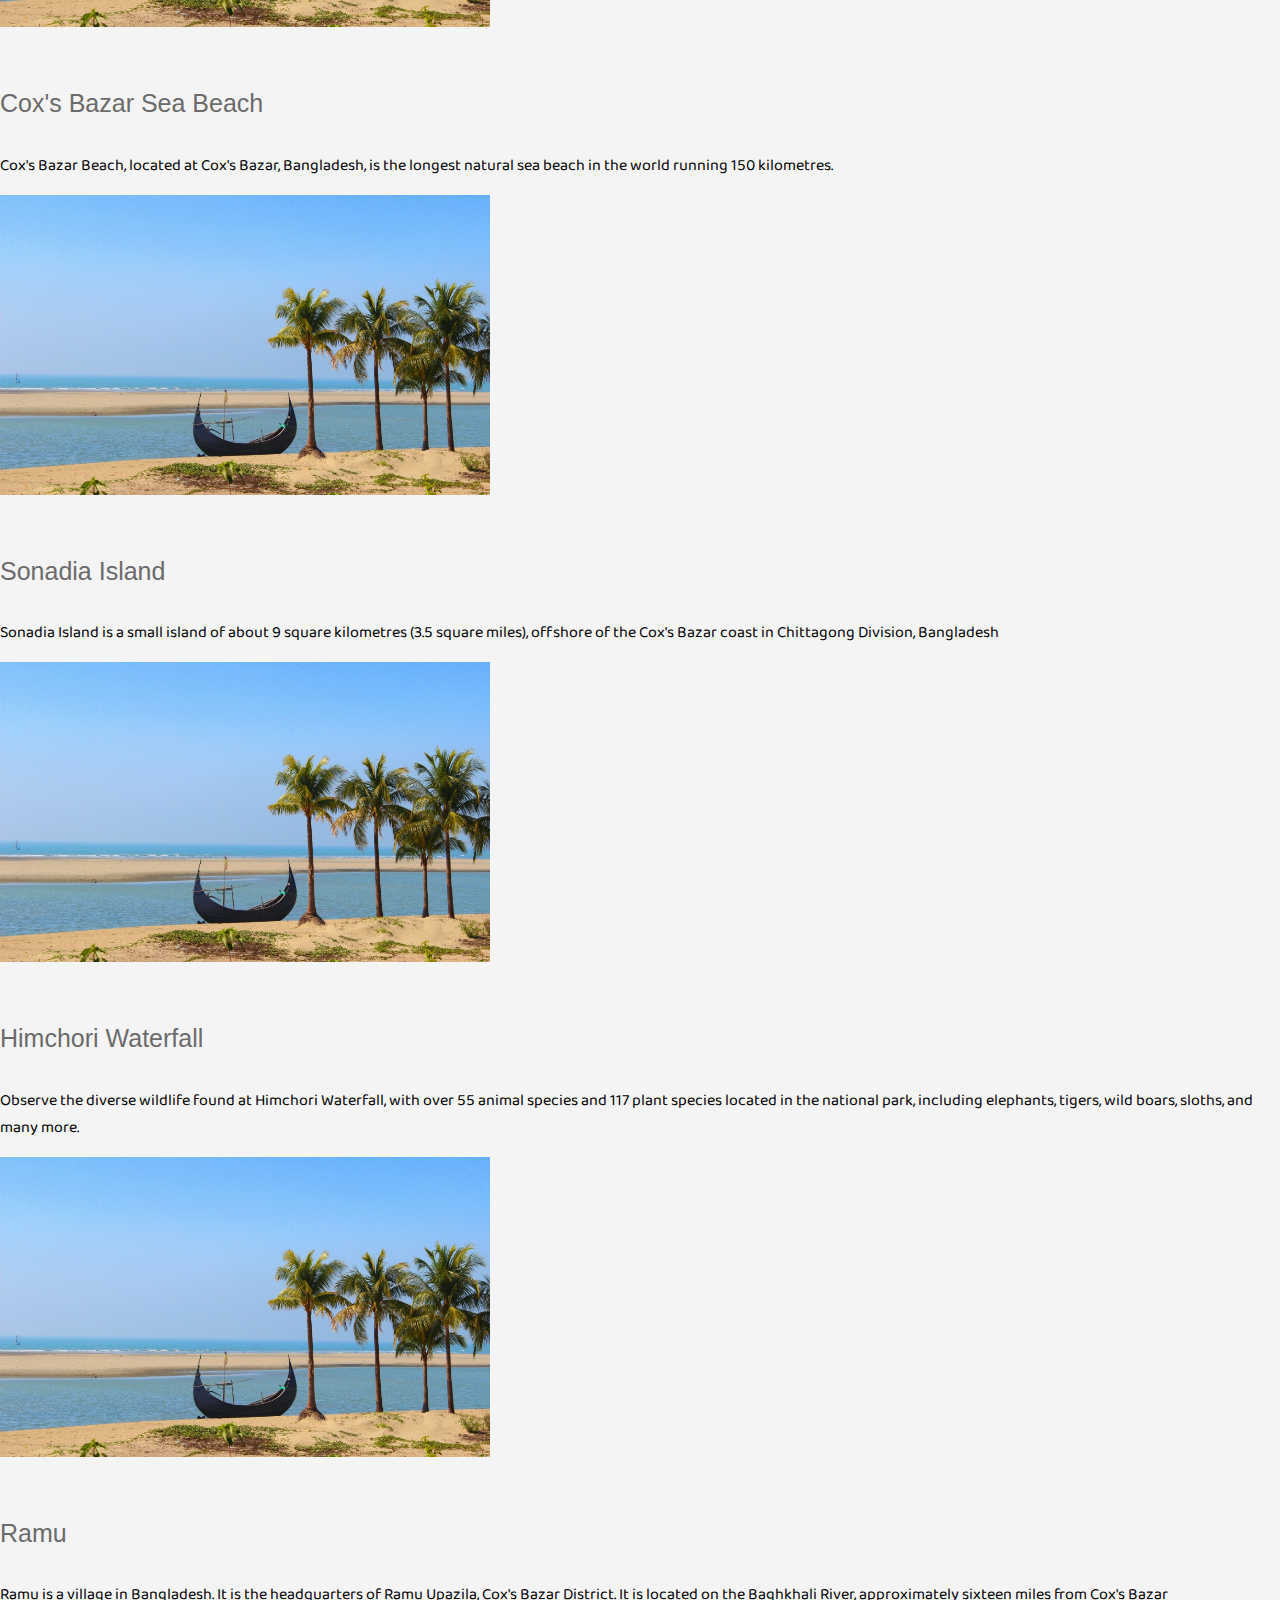
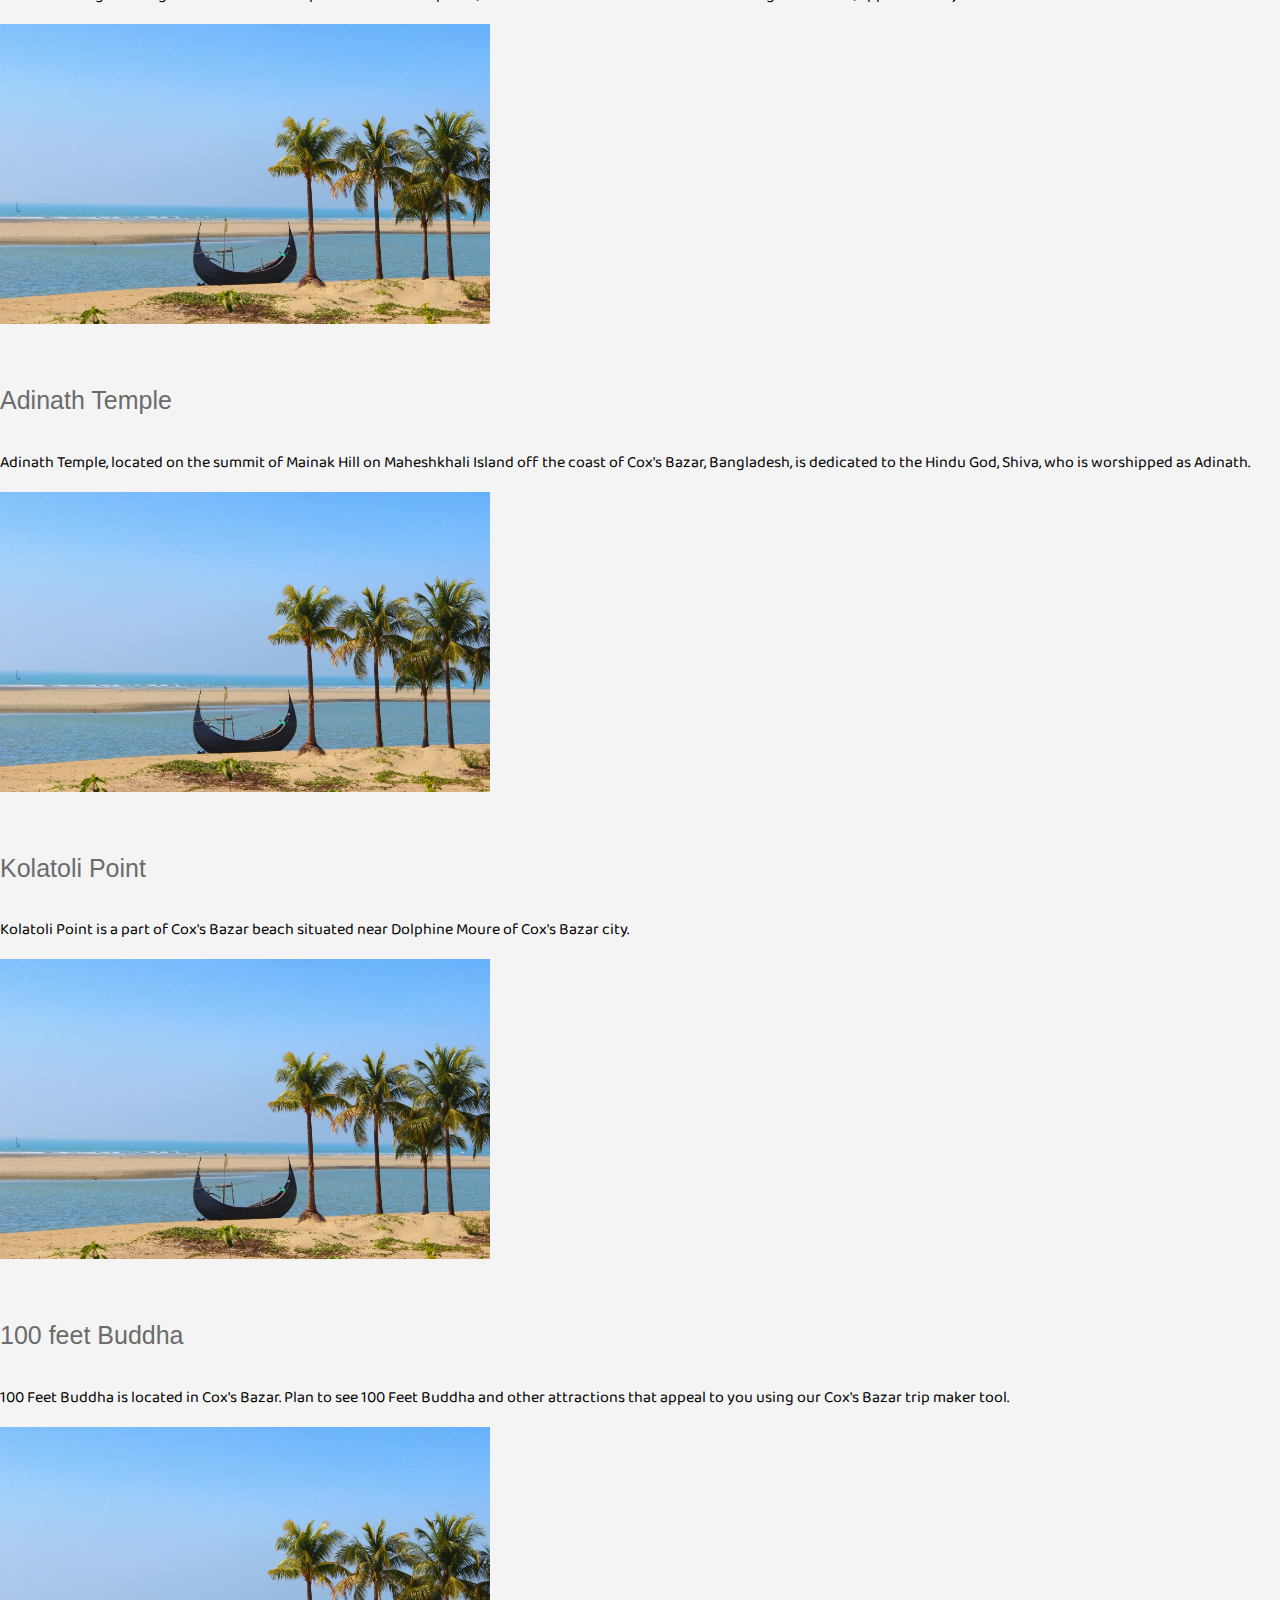
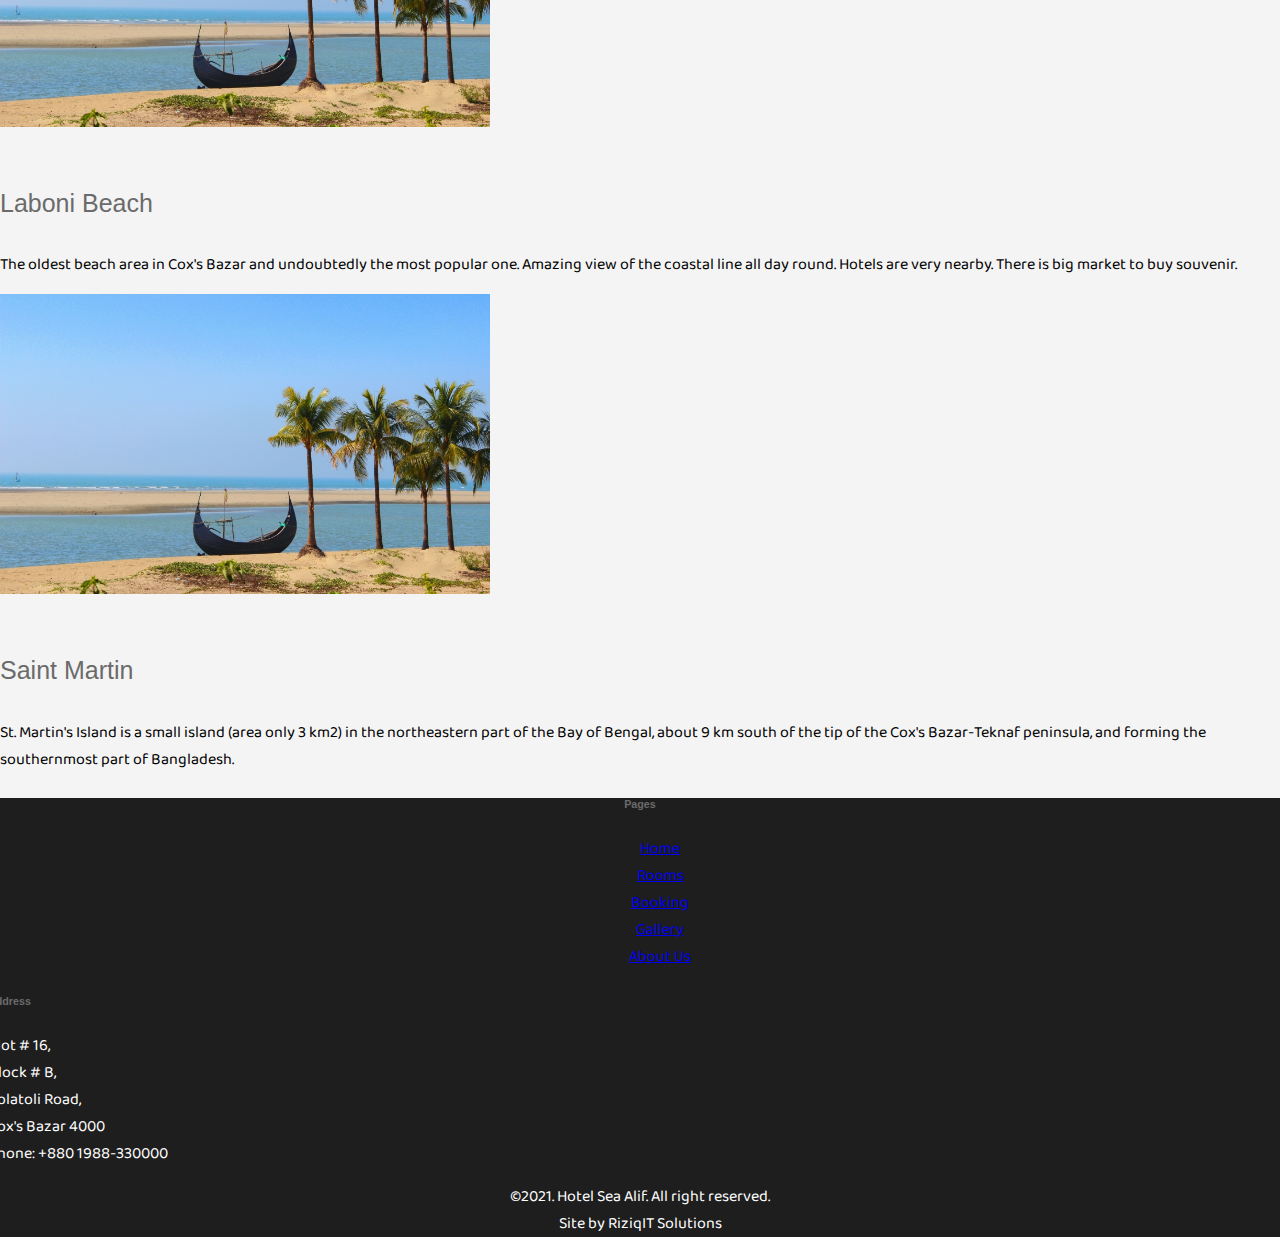
==== commit 9e9a6d94: "home page done" ====
--- a/index.html
+++ b/index.html
@@ -184,7 +184,7 @@
             </section>
             <!-- end rooms -->
 
-            <!-- start gallery & video -->
+            <!-- start gallery -->
             <section class="mt-5">
                 <div class="row">
                     <div class="col-md-12">
@@ -225,13 +225,33 @@
                             </div>
                         </div>
                     </div>
-                    <!-- end gallery -->
-                </div>
-            </section>
-            <!-- end gallery & video -->
+                </div>
+            </section>
+            <!-- end gallery -->
+
+            <!-- start about us -->
+            <section class="mt-5 remove-margin">
+                <div class="about_us position-relative">
+                    <img src="assets/img/gallery/about.jpg" alt="">
+                    <div class="position-absolute">
+                        <div class="row text-center">
+                            <div class="col-md-6 about_text">
+                                <h3>A Little More About</h3>
+                                <div class="bord"></div>
+                                <h2>Hotel Sea Alif</h2>
+                                <span>Cheap | Comfort | Safety | Security</span>
+                            </div>
+                            <div class="col-md-6 about_right">
+                                <p>Lorem ipsum dolor sit amet consectetur adipisicing elit. Est, eius? Lorem ipsum dolor sit amet consectetur adipisicing elit. Fuga id rem non odio officiis necessitatibus. Dolorem provident perspiciatis cum. Possimus itaque provident voluptatum cumque molestias, nam eius, incidunt, minima iure deleniti natus non! Adipisci, et eius esse optio tenetur libero.</p>
+                            </div>
+                        </div>
+                    </div>
+                </div>
+            </section>
+            <!-- end about us -->
 
             <!-- start places to visit -->
-            <section class="container mt-5">
+            <section class="container mt-3">
                 <div class="row">
                     <div class="col-md-12 mt-5 text-center">
                         <h4 style="font-size: 25px;">Places to Visit in</h4>
@@ -321,7 +341,7 @@
         <!-- end #main -->
 
         <!-- start #footer -->
-        <footer>
+        <footer class="remove-margin">
             <section id="footer" class="container mt-5">
                 <div class="row">
                     <div class="col-md-6 mt-3 center">
--- a/assets/css/style.css
+++ b/assets/css/style.css
@@ -286,4 +286,64 @@
 /* queries */
 .queries input, textarea{
     margin-bottom: 10px;
+}
+
+/* about us in index */
+.about_us::before {
+    content: "";
+    width: 100%;
+    height: 400px;
+    position: absolute;
+    background: black;
+    opacity: 0.9;
+}
+.about_us img {
+	width: 100%;
+	height: 400px;
+}
+.about_text h3 {
+	top: -342px;
+	position: absolute;
+	font-size: 29px;
+	color: #fff;
+	font-style: italic;
+	width: 629px;
+	left: 175px;
+}
+.bord {
+	content: '';
+	height: 3px;
+	width: 200px;
+	background: #fff;
+	top: -289px;
+	position: absolute;
+	left: 386px;
+}
+.about_text h2 {
+	top: -254px;
+	position: absolute;
+	color: #fff;
+	font-style: italic;
+	width: 629px;
+	left: 175px;
+	font-size: 63px;
+}
+.about_text span {
+	top: -157px;
+	position: absolute;
+	color: #fff;
+	font-style: italic;
+	width: 629px;
+	left: 175px;
+	font-size: 36px;
+}
+.about_right p {
+	top: -335px;
+	position: absolute;
+	color: #fff;
+	font-style: italic;
+	width: 450px;
+	left: 982px;
+	font-size: 20px;
+	text-align: justify;
 }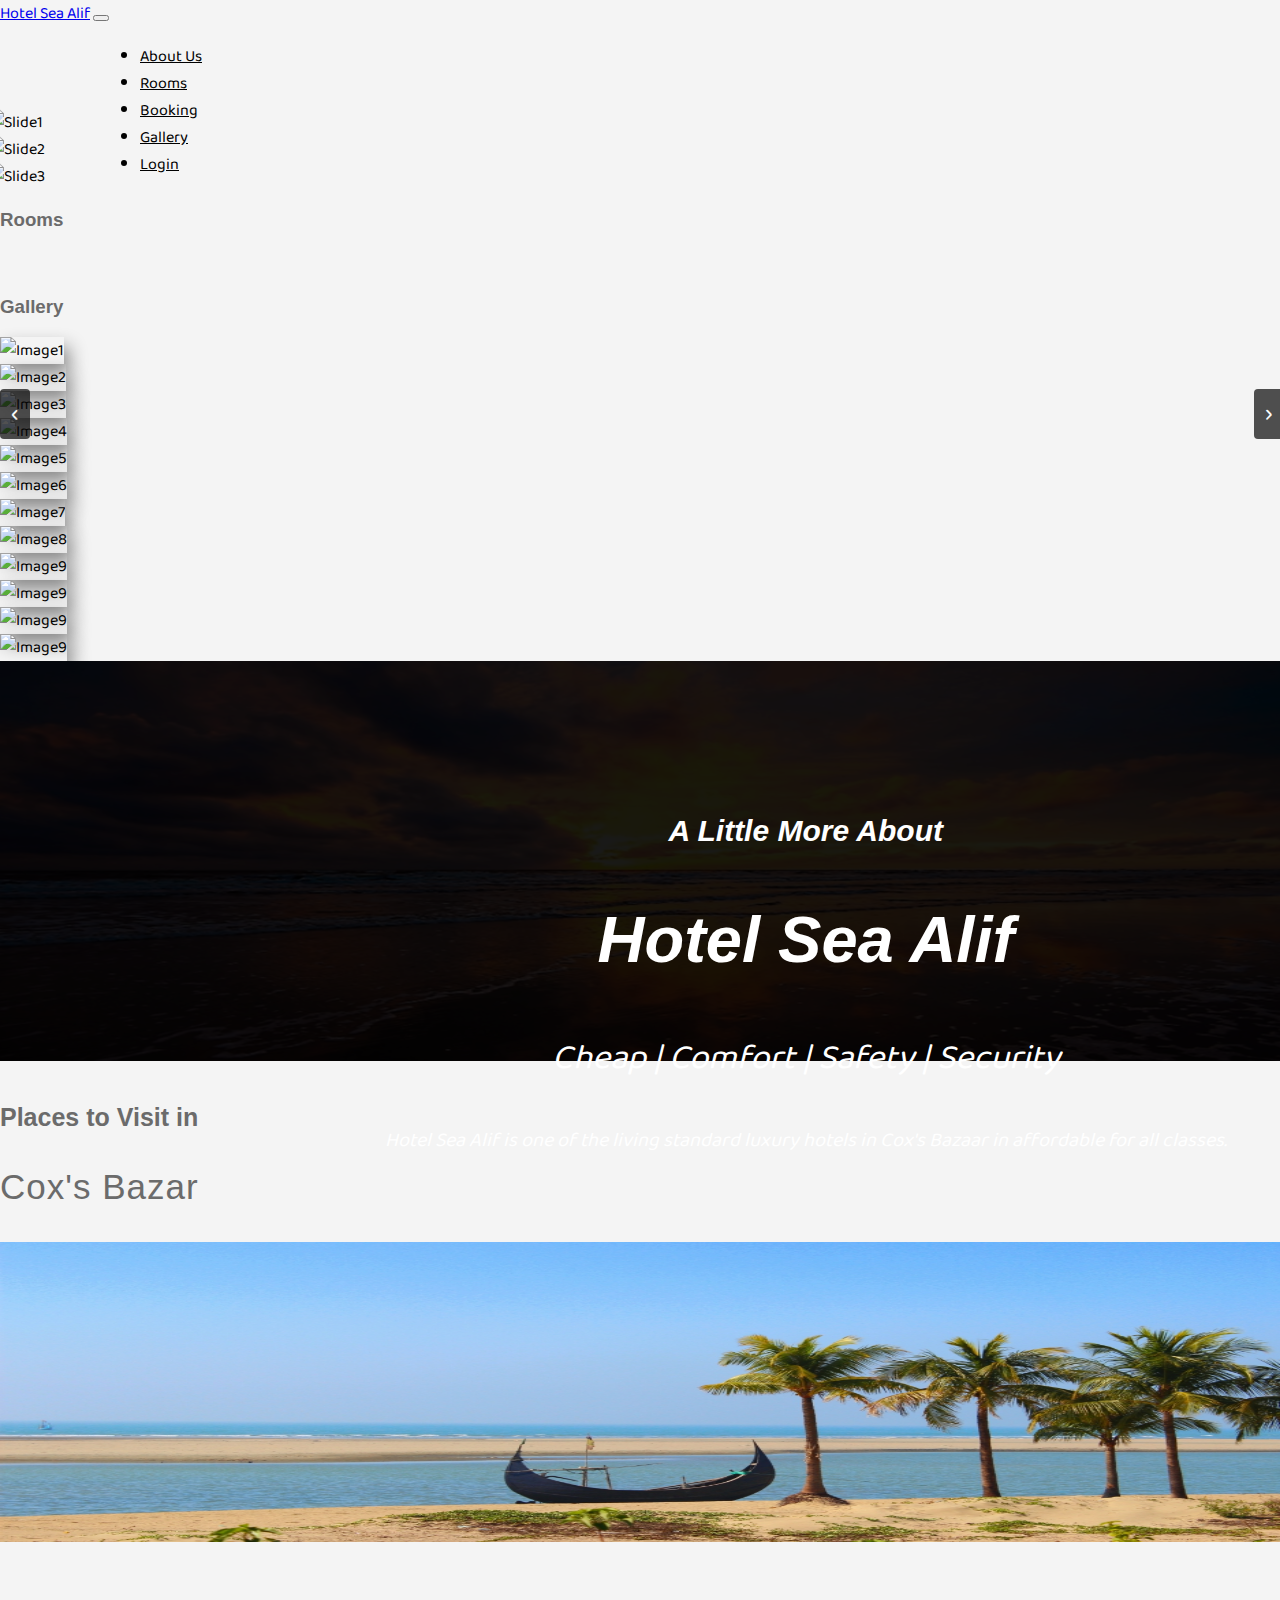
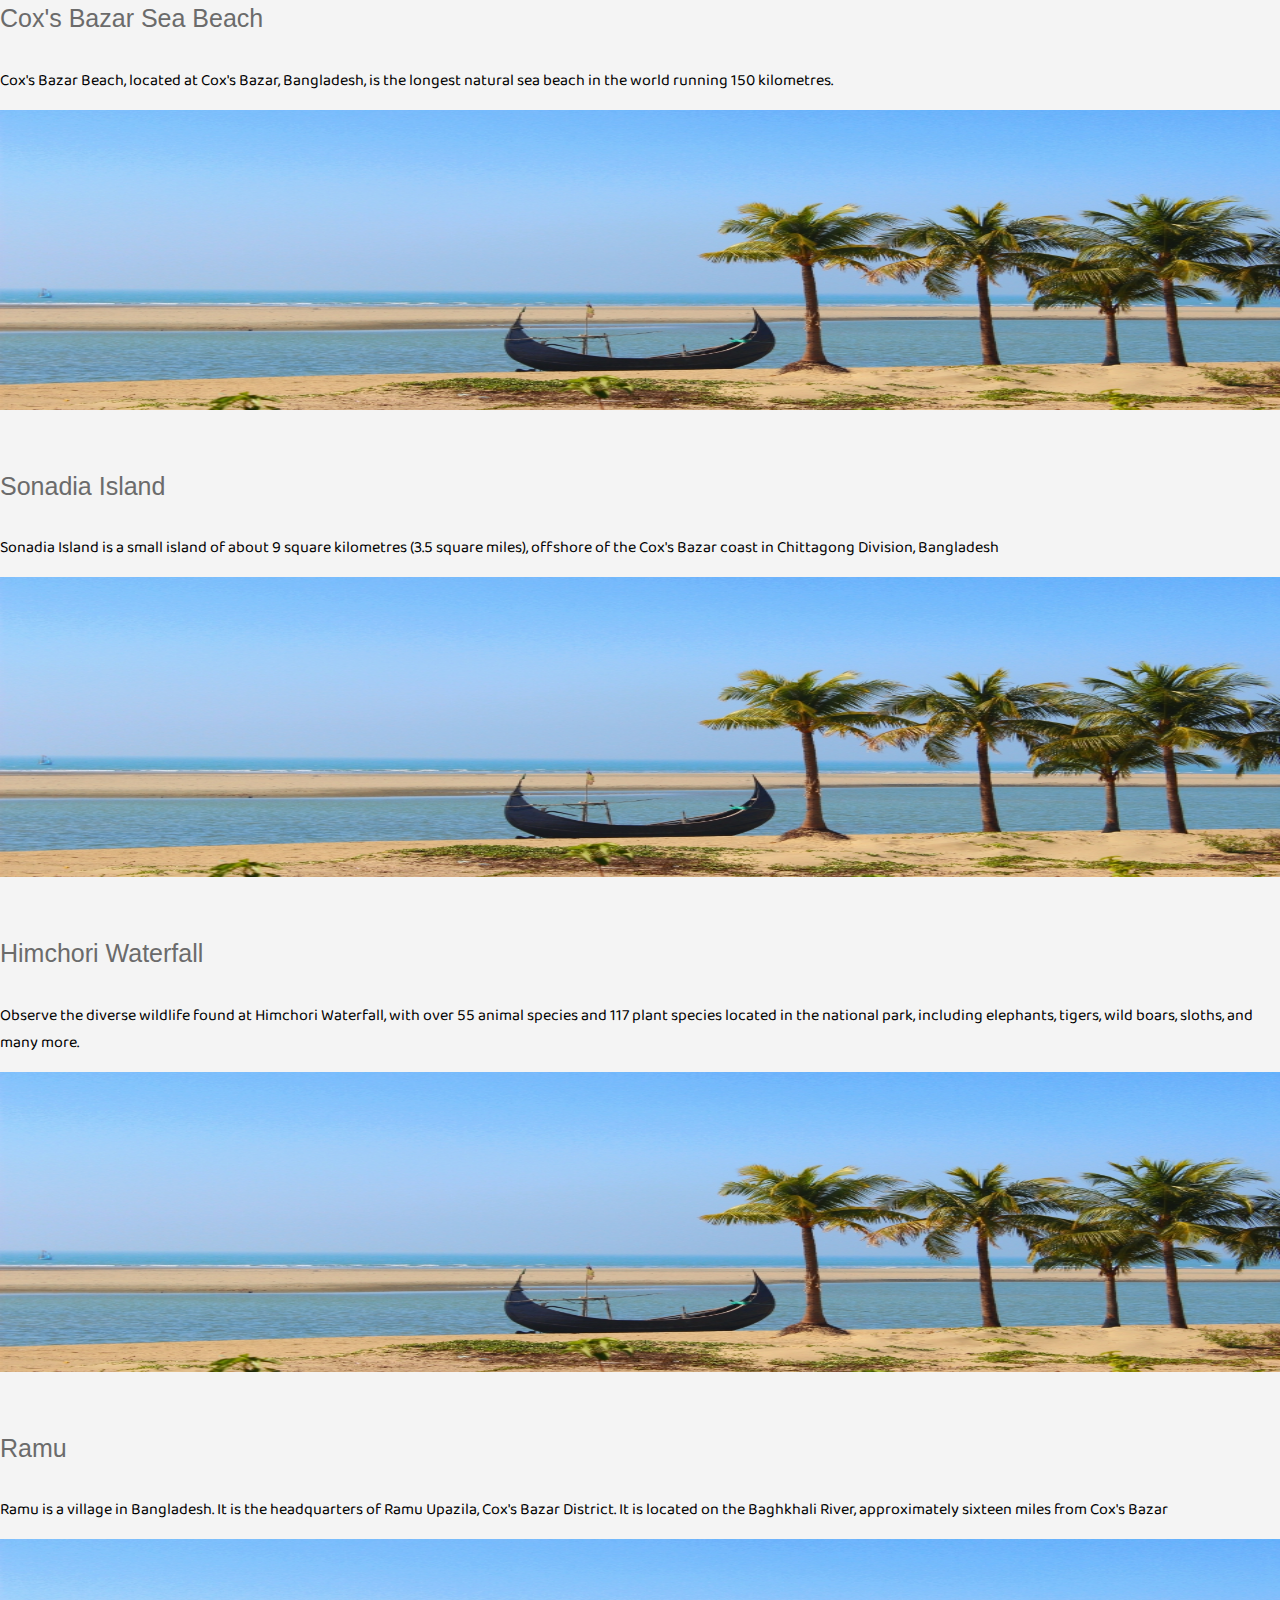
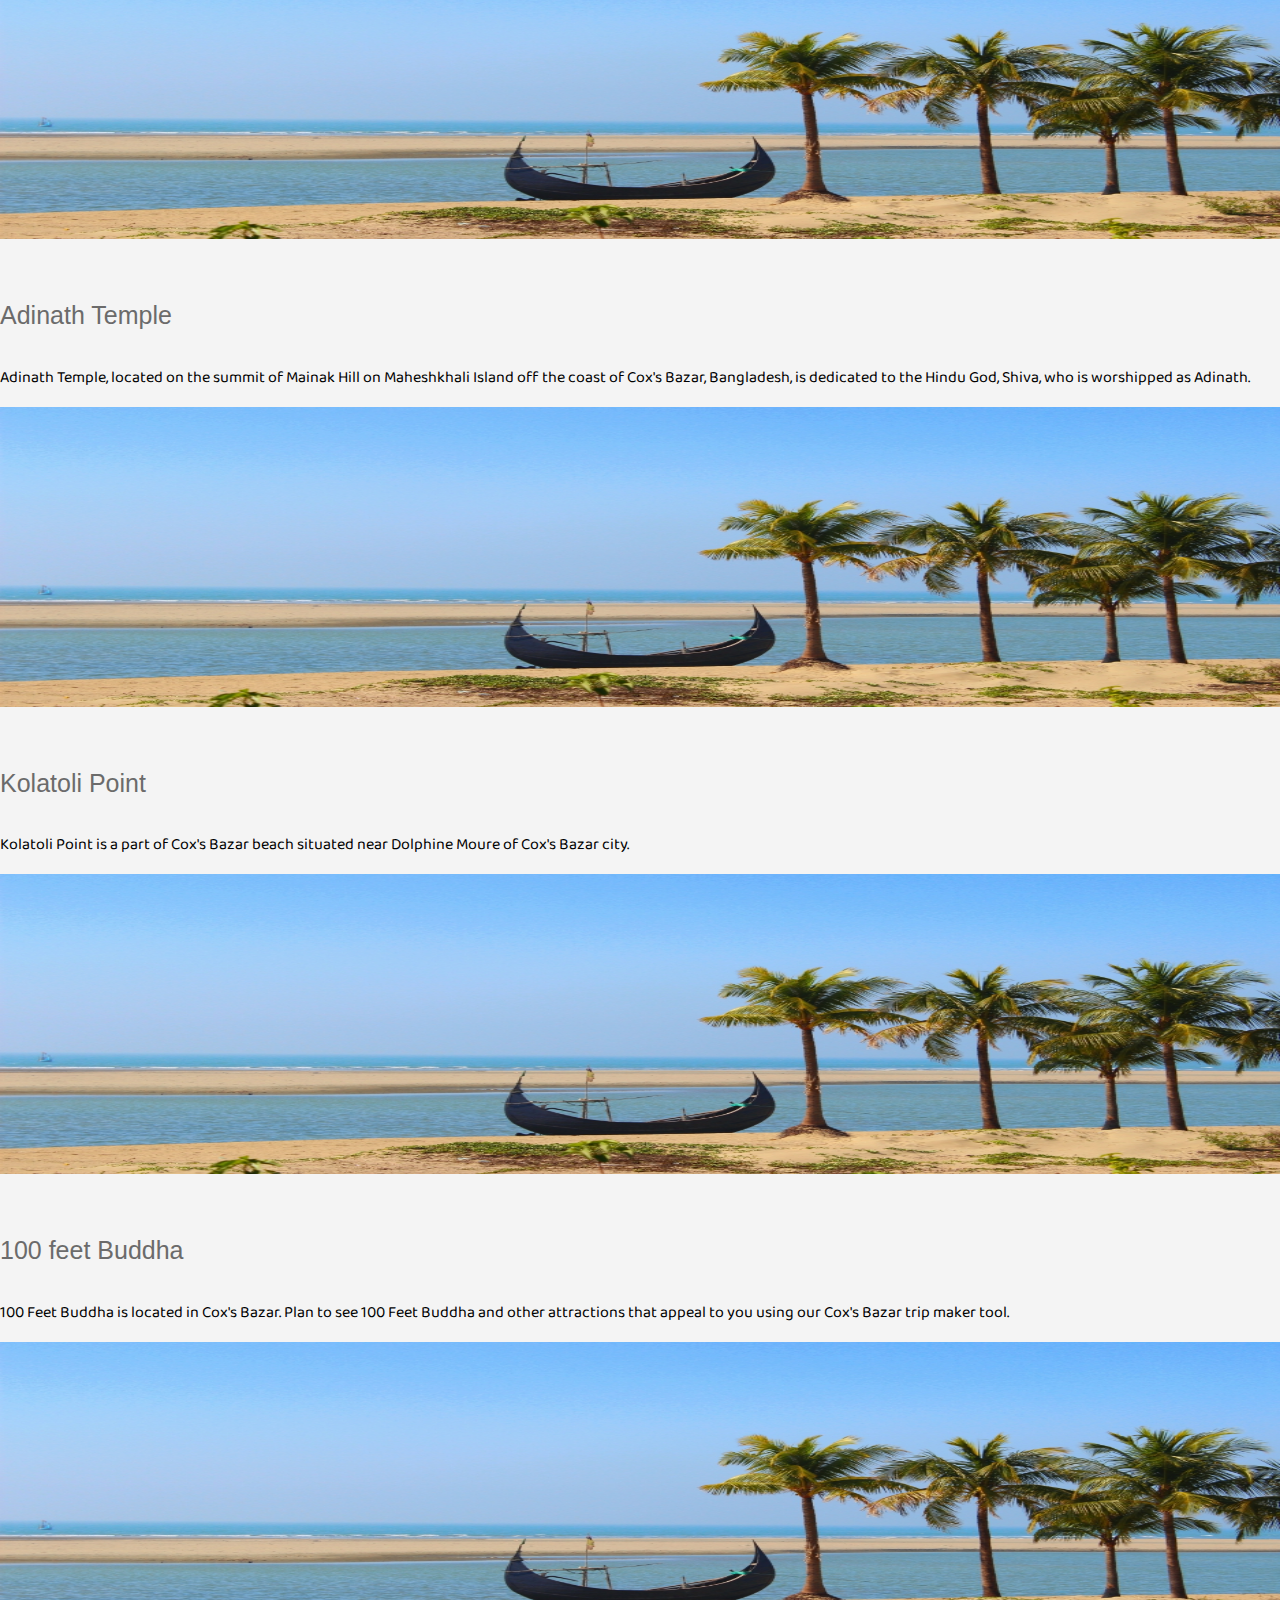
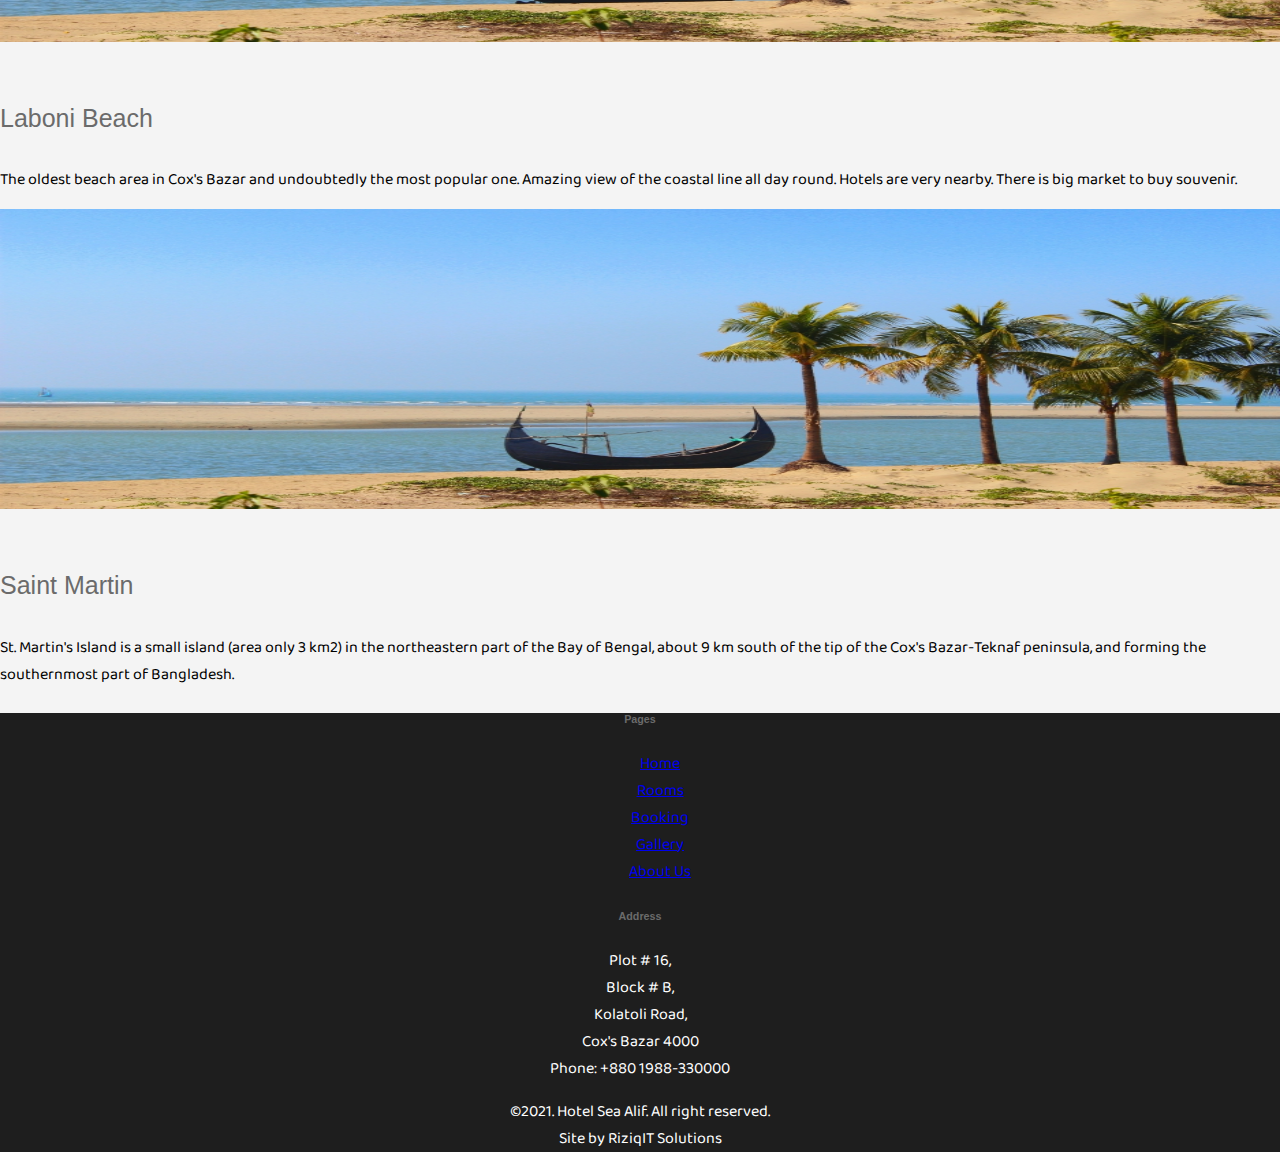
==== commit e3872481: "made responsive" ====
--- a/index.html
+++ b/index.html
@@ -35,7 +35,7 @@
 </head>
 
 <body class="bg">
-    <div class="container">
+    <div class="container w-100">
         <!-- start #header -->
         <header id="header">
             <!-- start #menu -->
@@ -55,10 +55,10 @@
                                 <a class="nav-link" href="rooms.html">Rooms</a>
                             </li>
                             <li class="nav-item">
-                                <a class="nav-link" href="#">Booking</a>
+                                <a class="nav-link" href="booking.html">Booking</a>
                             </li>
                             <li class="nav-item">
-                                <a class="nav-link" href="#">Gallery</a>
+                                <a class="nav-link" href="#gallery">Gallery</a>
                             </li>
                             <li class="nav-item">
                                 <a class="nav-link" href="#">Login</a>
@@ -112,7 +112,7 @@
                     </div>
                 </div>
                 <div class="row mt-3">
-                    <div class="col-md-12">
+                    <div class="col">
                         <div class="room_slider">
                             <div class="slider_section owl-carousel">
                                 <div class="item1">
@@ -185,7 +185,7 @@
             <!-- end rooms -->
 
             <!-- start gallery -->
-            <section class="mt-5">
+            <section class="mt-5" id="gallery">
                 <div class="row">
                     <div class="col-md-12">
                         <h3>Gallery</h3>
@@ -194,33 +194,33 @@
                         </div>
                         <div class="container gallery-img-height mt-5 zoom">
                             <div class="row">
-                                <div class="col "><img src="./assets/img/gallery/gallery1.JPG"
+                                <div class="col-sm-12 col-md-6 col-lg-3"><img src="./assets/img/gallery/gallery1.JPG"
                                         class="d-block w-100 zoomPic" alt="Image1"></div>
-                                <div class="col"><img src="./assets/img/gallery/gallery2.JPG"
+                                <div class="col-sm-12 col-md-6 col-lg-3"><img src="./assets/img/gallery/gallery2.JPG"
                                         class="d-block w-100 zoomPic" alt="Image2"></div>
-                                <div class="col"><img src="./assets/img/gallery/gallery3.JPG"
+                                <div class="col-sm-12 col-md-6 col-lg-3"><img src="./assets/img/gallery/gallery3.JPG"
                                         class="d-block w-100 zoomPic" alt="Image3"></div>
-                                <div class="col"><img src="./assets/img/gallery/gallery4.JPG"
+                                <div class="col-sm-12 col-md-6 col-lg-3"><img src="./assets/img/gallery/gallery4.JPG"
                                         class="d-block w-100 zoomPic" alt="Image4"></div>
                             </div>
                             <div class="row mt-3">
-                                <div class="col"><img src="./assets/img/gallery/gallery5.JPG"
+                                <div class="col-sm-12 col-md-6 col-lg-3"><img src="./assets/img/gallery/gallery5.JPG"
                                         class="d-block w-100 zoomPic" alt="Image5"></div>
-                                <div class="col"><img src="./assets/img/gallery/gallery6.JPG"
+                                <div class="col-sm-12 col-md-6 col-lg-3"><img src="./assets/img/gallery/gallery6.JPG"
                                         class="d-block w-100 zoomPic" alt="Image6"></div>
-                                <div class="col"><img src="./assets/img/gallery/gallery7.JPG"
+                                <div class="col-sm-12 col-md-6 col-lg-3"><img src="./assets/img/gallery/gallery7.JPG"
                                         class="d-block w-100 zoomPic" alt="Image7"></div>
-                                <div class="col"><img src="./assets/img/gallery/gallery8.JPG"
+                                <div class="col-sm-12 col-md-6 col-lg-3"><img src="./assets/img/gallery/gallery8.JPG"
                                         class="d-block w-100 zoomPic" alt="Image8"></div>
                             </div>
                             <div class="row mt-3">
-                                <div class="col"><img src="./assets/img/gallery/gallery9.JPG"
+                                <div class="col-sm-12 col-md-6 col-lg-3"><img src="./assets/img/gallery/gallery9.JPG"
                                         class="d-block w-100 zoomPic" alt="Image9"></div>
-                                <div class="col"><img src="./assets/img/gallery/gallery10.JPG"
+                                <div class="col-sm-12 col-md-6 col-lg-3"><img src="./assets/img/gallery/gallery10.JPG"
                                         class="d-block w-100 zoomPic" alt="Image9"></div>
-                                <div class="col"><img src="./assets/img/gallery/gallery11.JPG"
+                                <div class="col-sm-12 col-md-6 col-lg-3"><img src="./assets/img/gallery/gallery11.JPG"
                                         class="d-block w-100 zoomPic" alt="Image9"></div>
-                                <div class="col"><img src="./assets/img/gallery/gallery12.JPG"
+                                <div class="col-sm-12 col-md-6 col-lg-3"><img src="./assets/img/gallery/gallery12.JPG"
                                         class="d-block w-100 zoomPic" alt="Image9"></div>
                             </div>
                         </div>
@@ -230,20 +230,38 @@
             <!-- end gallery -->
 
             <!-- start about us -->
-            <section class="mt-5 remove-margin">
+            <!-- <section class="mt-5 remove-margin">
                 <div class="about_us position-relative">
-                    <img src="assets/img/gallery/about.jpg" alt="">
+                    <img src="assets/img/gallery/about.jpg" class="img-fluid" alt="">
                     <div class="position-absolute">
                         <div class="row text-center">
-                            <div class="col-md-6 about_text">
+                            <div class="col-sm-12 col-md-6 col-lg-3 about_text">
                                 <h3>A Little More About</h3>
                                 <div class="bord"></div>
                                 <h2>Hotel Sea Alif</h2>
                                 <span>Cheap | Comfort | Safety | Security</span>
                             </div>
-                            <div class="col-md-6 about_right">
+                            <div class="col-sm-12 col-md-6 col-lg-3 about_right">
                                 <p>Lorem ipsum dolor sit amet consectetur adipisicing elit. Est, eius? Lorem ipsum dolor sit amet consectetur adipisicing elit. Fuga id rem non odio officiis necessitatibus. Dolorem provident perspiciatis cum. Possimus itaque provident voluptatum cumque molestias, nam eius, incidunt, minima iure deleniti natus non! Adipisci, et eius esse optio tenetur libero.</p>
                             </div>
+                        </div>
+                    </div>
+                </div>
+            </section> -->
+
+            <!-- start about section -->
+            <section class="mt-5 remove-margin">
+                <div class="overlay">
+                    <img src="assets/img/gallery/about.jpg" class="img-fluid overlay-image" alt="">
+                    <div class="row d-flex justify-content-center align-items-center about-overlay">
+                        <div class="col-sm-12 col-md-10 col-lg-8">
+                                <h3>A Little More About</h3>
+                                <!-- <div class="bord"></div> -->
+                                <h2>Hotel Sea Alif</h2>
+                                <p>Cheap | Comfort | Safety | Security</p>
+                        </div>
+                        <div class="col-sm-12 col-md-5 col-lg-4 text-center">
+                            <p style="font-size: 20px;">Hotel Sea Alif is one of the living standard luxury hotels in Cox's Bazaar in affordable for all classes.</p>
                         </div>
                     </div>
                 </div>
@@ -259,21 +277,21 @@
                     </div>
                     <div class="places">
                         <div class="row mt-3">
-                            <div class="col-md-4">
-                                <img src="assets/img/gallery/beach.jpg" alt="">
+                            <div class="col-sm-12 col-md-4 col-lg-4">
+                                <img src="assets/img/gallery/beach.jpg" class="w-100 img-fluid" alt="">
                                 <h4>Cox's Bazar Sea Beach</h4>
                                 <p>Cox's Bazar Beach, located at Cox's Bazar, Bangladesh, is the longest natural sea
                                     beach in the
                                     world running 150 kilometres.</p>
                             </div>
-                            <div class="col-md-4">
+                            <div class="col-sm-12 col-md-4 col-lg-4">
                                 <img src="assets/img/gallery/beach.jpg" alt="">
                                 <h4>Sonadia Island</h4>
                                 <p>Sonadia Island is a small island of about 9 square kilometres (3.5 square miles),
                                     offshore of the
                                     Cox's Bazar coast in Chittagong Division, Bangladesh</p>
                             </div>
-                            <div class="col-md-4">
+                            <div class="col-sm-12 col-md-4 col-lg-4">
                                 <img src="assets/img/gallery/beach.jpg" alt="">
                                 <h4>Himchori Waterfall</h4>
                                 <p>Observe the diverse wildlife found at Himchori Waterfall, with over 55 animal species
@@ -284,14 +302,14 @@
                             </div>
                         </div>
                         <div class="row mt-3">
-                            <div class="col-md-4 ">
+                            <div class="col-sm-12 col-md-4 col-lg-4">
                                 <img src="assets/img/gallery/beach.jpg" alt="">
                                 <h4>Ramu</h4>
                                 <p>Ramu is a village in Bangladesh. It is the headquarters of Ramu Upazila, Cox's Bazar
                                     District. It
                                     is located on the Baghkhali River, approximately sixteen miles from Cox's Bazar</p>
                             </div>
-                            <div class="col-md-4">
+                            <div class="col-sm-12 col-md-4 col-lg-4">
                                 <img src="assets/img/gallery/beach.jpg" alt="">
                                 <h4>Adinath Temple</h4>
                                 <p>Adinath Temple, located on the summit of Mainak Hill on Maheshkhali Island off the
@@ -299,7 +317,7 @@
                                     Bazar, Bangladesh, is dedicated to the Hindu God, Shiva, who is worshipped as
                                     Adinath.</p>
                             </div>
-                            <div class="col-md-4">
+                            <div class="col-sm-12 col-md-4 col-lg-4">
                                 <img src="assets/img/gallery/beach.jpg" alt="">
                                 <h4>Kolatoli Point</h4>
                                 <p>Kolatoli Point is a part of Cox's Bazar beach situated near Dolphine Moure of Cox's
@@ -308,14 +326,14 @@
                             </div>
                         </div>
                         <div class="row mt-3">
-                            <div class="col-md-4 ">
+                            <div class="col-sm-12 col-md-4 col-lg-4">
                                 <img src="assets/img/gallery/beach.jpg" alt="">
                                 <h4>100 feet Buddha</h4>
                                 <p>100 Feet Buddha is located in Cox's Bazar. Plan to see 100 Feet Buddha and other
                                     attractions that
                                     appeal to you using our Cox's Bazar trip maker tool.</p>
                             </div>
-                            <div class="col-md-4">
+                            <div class="col-sm-12 col-md-4 col-lg-4">
                                 <img src="assets/img/gallery/beach.jpg" alt="">
                                 <h4>Laboni Beach</h4>
                                 <p>The oldest beach area in Cox's Bazar and undoubtedly the most popular one. Amazing
@@ -323,7 +341,7 @@
                                     coastal line all day round. Hotels are very nearby. There is big market to buy
                                     souvenir.</p>
                             </div>
-                            <div class="col-md-4">
+                            <div class="col-sm-12 col-md-4 col-lg-4">
                                 <img src="assets/img/gallery/beach.jpg" alt="">
                                 <h4>Saint Martin</h4>
                                 <p>St. Martin's Island is a small island (area only 3 km2) in the northeastern part of
@@ -344,7 +362,7 @@
         <footer class="remove-margin">
             <section id="footer" class="container mt-5">
                 <div class="row">
-                    <div class="col-md-6 mt-3 center">
+                    <div class="col-sm-12 col-md-6 mt-3 center">
                         <h6>Pages</h6>
                         <ul class="li-decor">
                             <li><a href="#">Home</a></li>
@@ -354,7 +372,7 @@
                             <li><a href="#">About Us</a></li>
                         </ul>
                     </div>
-                    <div class="col-md-6 mt-3">
+                    <div class="col-sm-12 col-md-6 mt-3 center">
                         <h6>Address</h6>
                         <p>Plot # 16,<br>
                             Block # B, <br>
--- a/assets/css/style.css
+++ b/assets/css/style.css
@@ -28,7 +28,8 @@
     background-image: url('../img/bg.jpg');
     background-repeat: no-repeat;
     background-attachment: fixed;
-    background-size: 100% 100%;
+    background-position: left top;
+    background-size: 100% auto, 100% auto;
 }
 
 .container {
@@ -36,6 +37,8 @@
     max-width: 1500px;
 }
 
+/* common */
+
 .remove-margin {
     margin-left: -12px;
     margin-right: -12px;
@@ -47,6 +50,26 @@
 
 .li-decor {
     list-style: none;
+}
+
+.overlay{
+    position: relative;
+    text-align: center;
+    color: white;
+}
+
+.overlay::before {
+    content: "";
+    width: 100%;
+    height: 400px;
+    position: absolute;
+    background: black;
+    opacity: 0.9;
+}
+
+.overlay-image{
+    width: 100%;
+    height: 400px;
 }
 
 /* html-elements */
@@ -62,6 +85,11 @@
 
 
 /* menubar */
+
+.marginLeft {
+    height: 50px;
+}
+
 .marginLeft a {
     color: black;
 }
@@ -71,9 +99,16 @@
 }
 
 .marginLeft a:hover {
+    height: 50px;
+    width: 130px;
     background-color: #023e8a;
     border-radius: 10px;
     color: white;
+    font-size: 20px;
+    font-weight: 400;
+    vertical-align: middle;
+    text-align: center;
+    line-height: 35px;
 }
 
 /* slider */
@@ -88,31 +123,32 @@
 .owl-prev {
     height: 50px;
     width: 30px;
-    background: #080808!important;
+    background: #080808 !important;
     display: inline-block;
     position: absolute;
     top: 140px;
-    color: #fff!important;
-    font-size: 27px!important;
+    color: #fff !important;
+    font-size: 27px !important;
     opacity: 0.7;
     border-radius: 4px;
 }
+
 .owl-next {
     height: 50px;
     width: 30px;
-    background: #080808!important;
+    background: #080808 !important;
     display: inline-block;
     position: absolute;
     top: 140px;
-    color: #fff!important;
-    font-size: 27px!important;
+    color: #fff !important;
+    font-size: 27px !important;
     opacity: 0.7;
     border-radius: 4px;
     left: 98%;
 }
 
 
-/* rooms */
+/* room slider */
 .image {
     position: relative;
 }
@@ -135,7 +171,8 @@
     align-items: center;
     justify-content: center;
     opacity: 0;
-    transition: opacity 0.25s;}
+    transition: opacity 0.25s;
+}
 
 .image__overlay>* {
     transform: translateY(20px);
@@ -252,98 +289,193 @@
 }
 
 /* places to visit */
-.places img{
-    width: 490px; 
-    height: 300px; 
+.places img {
+    width: 100%;
+    height: 300px;
     padding-bottom: 20px;
     padding-right: 20px;
 }
 
-.places h4{
+.places h4 {
     font-size: 25px;
     font-weight: 300;
 }
 
 /* banner */
-.bannerm h2 {
-    position: absolute;
-    top: 215px;
-    left: 43%;
-    color: #fff;
-    font-size: 52px;
-    z-index: 99;
-}
-
-.bannerm p {
-    position: absolute;
-    top: 286px;
-    left: 46%;
-    color: #fff;
-    z-index: 1;
+
+.banner-overlay {
+    position: absolute;
+    top: 50%;
+    left: 50%;
+    transform: translate(-50%, -50%);
+}
+
+.banner-overlay h2 {
+    color: #fff;
+    font-size: 83px;
+}
+
+.banner-overlay p {
+    color: #fff;
+    font-size: 30px;
+}
+
+/* forms */
+.forms input,
+textarea {
+    margin-bottom: 10px;
+}
+
+/* about us in index */
+
+.about-overlay {
+    position: absolute;
+    top: 30%;
+    right: 5%;
+}
+
+.about-overlay h3{
+    font-size: 30px;
+    color: #fff;
+    font-style: italic;
+}
+
+.about-overlay h2{
+    font-size: 65px;
+    color: #fff;
+    font-style: italic;
+}
+
+.about-overlay p{
+    font-size: 35px;
+    color: #fff;
+    font-style: italic;
+}
+
+
+/* .about_text h3 {
+    top: -342px;
+    position: absolute;
+    font-size: 29px;
+    color: #fff;
+    font-style: italic;
+    width: 629px;
+    left: 175px;
+}
+
+
+.about_text h2 {
+    top: -254px;
+    position: absolute;
+    color: #fff;
+    font-style: italic;
+    width: 629px;
+    left: 175px;
+    font-size: 63px;
+}
+
+.about_text span {
+    top: -157px;
+    position: absolute;
+    color: #fff;
+    font-style: italic;
+    width: 629px;
+    left: 175px;
+    font-size: 36px;
+}
+
+.about_right p {
+    top: -335px;
+    position: absolute;
+    color: #fff;
+    font-style: italic;
+    width: 450px;
+    left: 982px;
+    font-size: 20px;
+    text-align: justify;
+}
+
+.bord {
+    content: '';
+    height: 3px;
+    width: 200px;
+    background: #fff;
+    top: -289px;
+    position: absolute;
+    left: 386px;
+}*/
+
+/* booking button */
+.booking-button {
+    height: 50px;
+    width: 150px;
+    background-color: #102957da;
+    border-radius: 10px;
+    color: white;
+    font-size: 20px;
+    font-weight: 500;
+    margin-top: 20px;
+}
+
+.booking-button:hover {
+    background-color: #1684a5;
+    color: white;
+    transform: scale(1.17);
+}
+
+
+/* rooms */
+.room_title {
+    margin-top: 30px;
+    font-weight: 600;
+}
+
+.room_underline {
+    height: 3px;
+    width: 465px;
+    background: #868181;
+    margin-bottom: 35px;
+}
+
+.room_description {
+    font-size: 24px;
+    font-weight: 600;
+}
+
+.room_acc {
+    font-style: italic;
+    font-weight: 400;
+    margin-left: 20px;
+}
+
+.pricing {
+    font-style: italic;
     font-size: 23px;
-}
-
-/* queries */
-.queries input, textarea{
-    margin-bottom: 10px;
-}
-
-/* about us in index */
-.about_us::before {
-    content: "";
-    width: 100%;
-    height: 400px;
-    position: absolute;
-    background: black;
-    opacity: 0.9;
-}
-.about_us img {
-	width: 100%;
-	height: 400px;
-}
-.about_text h3 {
-	top: -342px;
-	position: absolute;
-	font-size: 29px;
-	color: #fff;
-	font-style: italic;
-	width: 629px;
-	left: 175px;
-}
-.bord {
-	content: '';
-	height: 3px;
-	width: 200px;
-	background: #fff;
-	top: -289px;
-	position: absolute;
-	left: 386px;
-}
-.about_text h2 {
-	top: -254px;
-	position: absolute;
-	color: #fff;
-	font-style: italic;
-	width: 629px;
-	left: 175px;
-	font-size: 63px;
-}
-.about_text span {
-	top: -157px;
-	position: absolute;
-	color: #fff;
-	font-style: italic;
-	width: 629px;
-	left: 175px;
-	font-size: 36px;
-}
-.about_right p {
-	top: -335px;
-	position: absolute;
-	color: #fff;
-	font-style: italic;
-	width: 450px;
-	left: 982px;
-	font-size: 20px;
-	text-align: justify;
-}+    font-weight: 600;
+}
+
+.pricing_balance {
+    font-size: 25px;
+    font-weight: 600;
+    color: black;
+}
+
+
+
+
+
+/* responsive */
+/* @media only screen and (max-width: 400px) {
+    body {
+        background-color: green;
+    }
+} */
+
+/* Small devices (tablets or large size smart phone of size 768px and up) */
+@media (min-width: @screen-sm-min) {}
+
+/* Medium devices (desktops, laptops of size 992px and up) */
+@media (min-width: @screen-md-min) {}
+
+/* Large devices (large desktops, screens of size 1200px and up) */
+@media (min-width: @screen-lg-min) {}